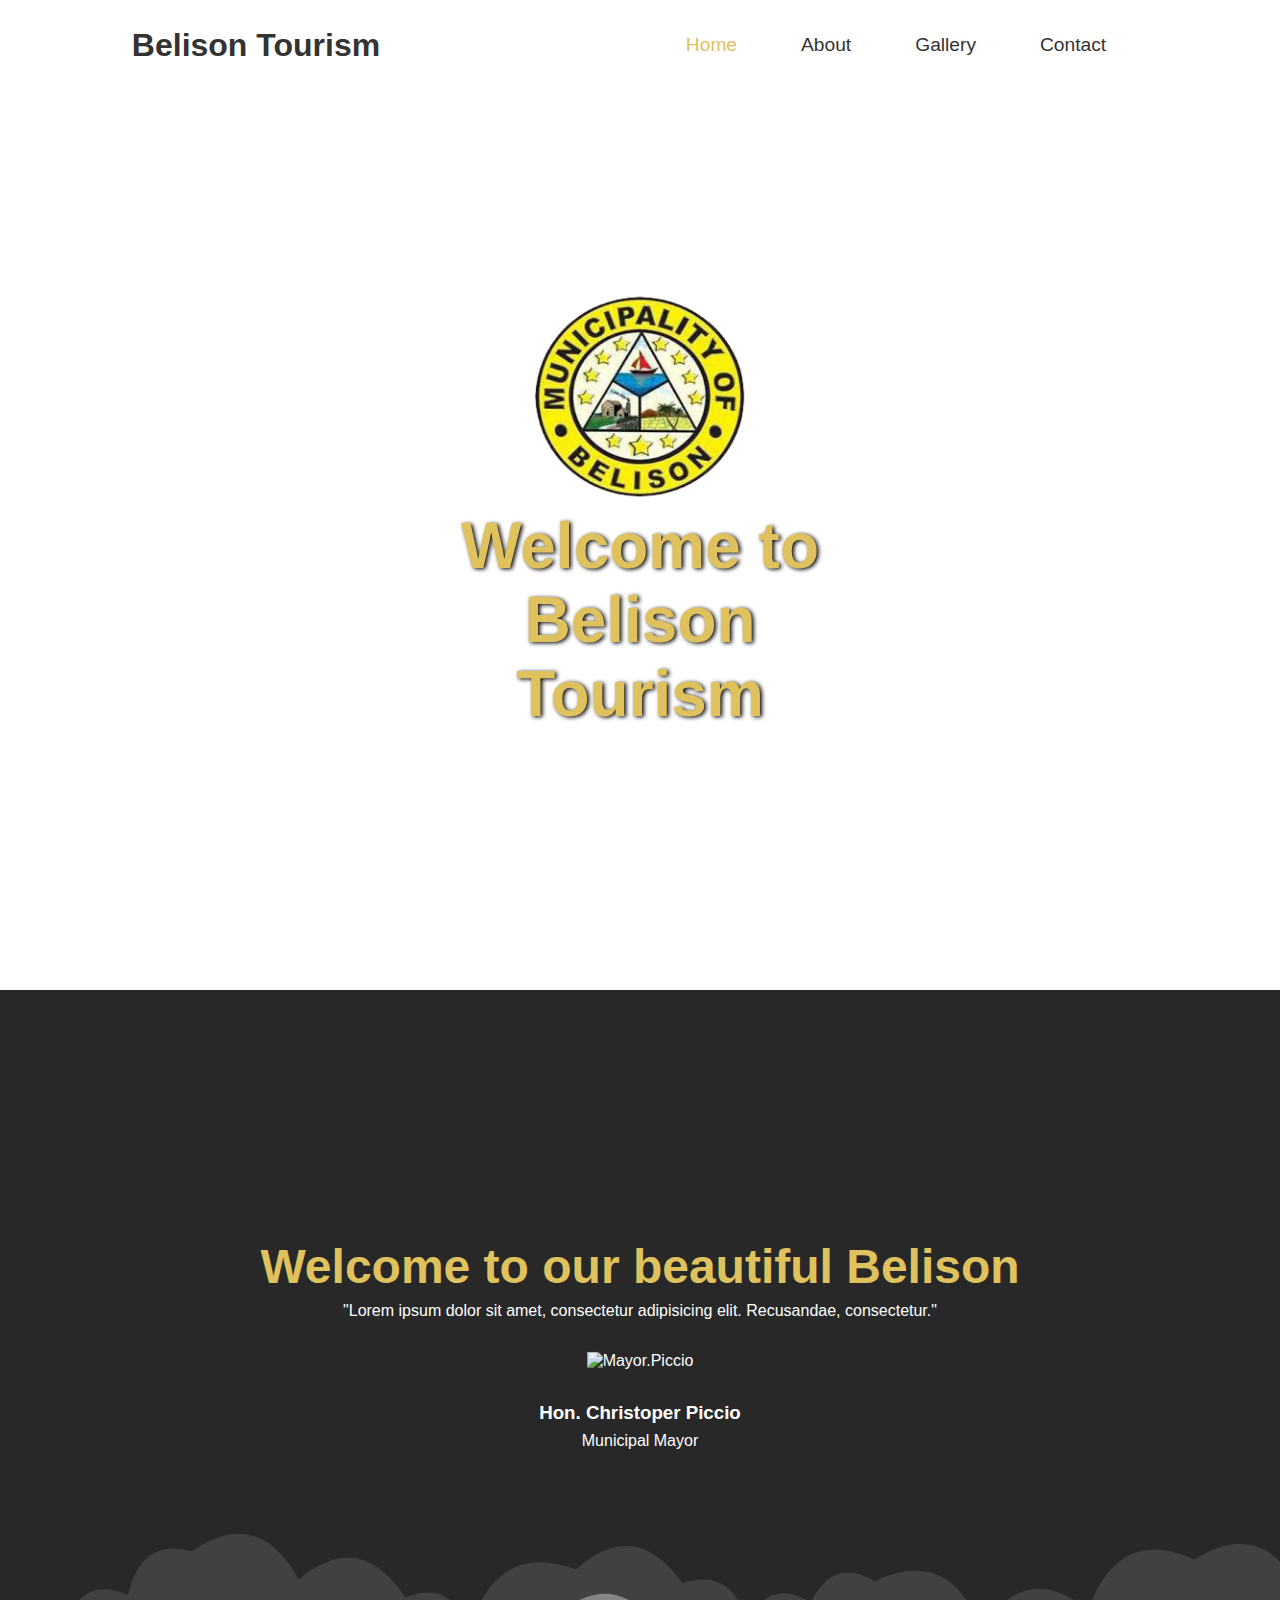
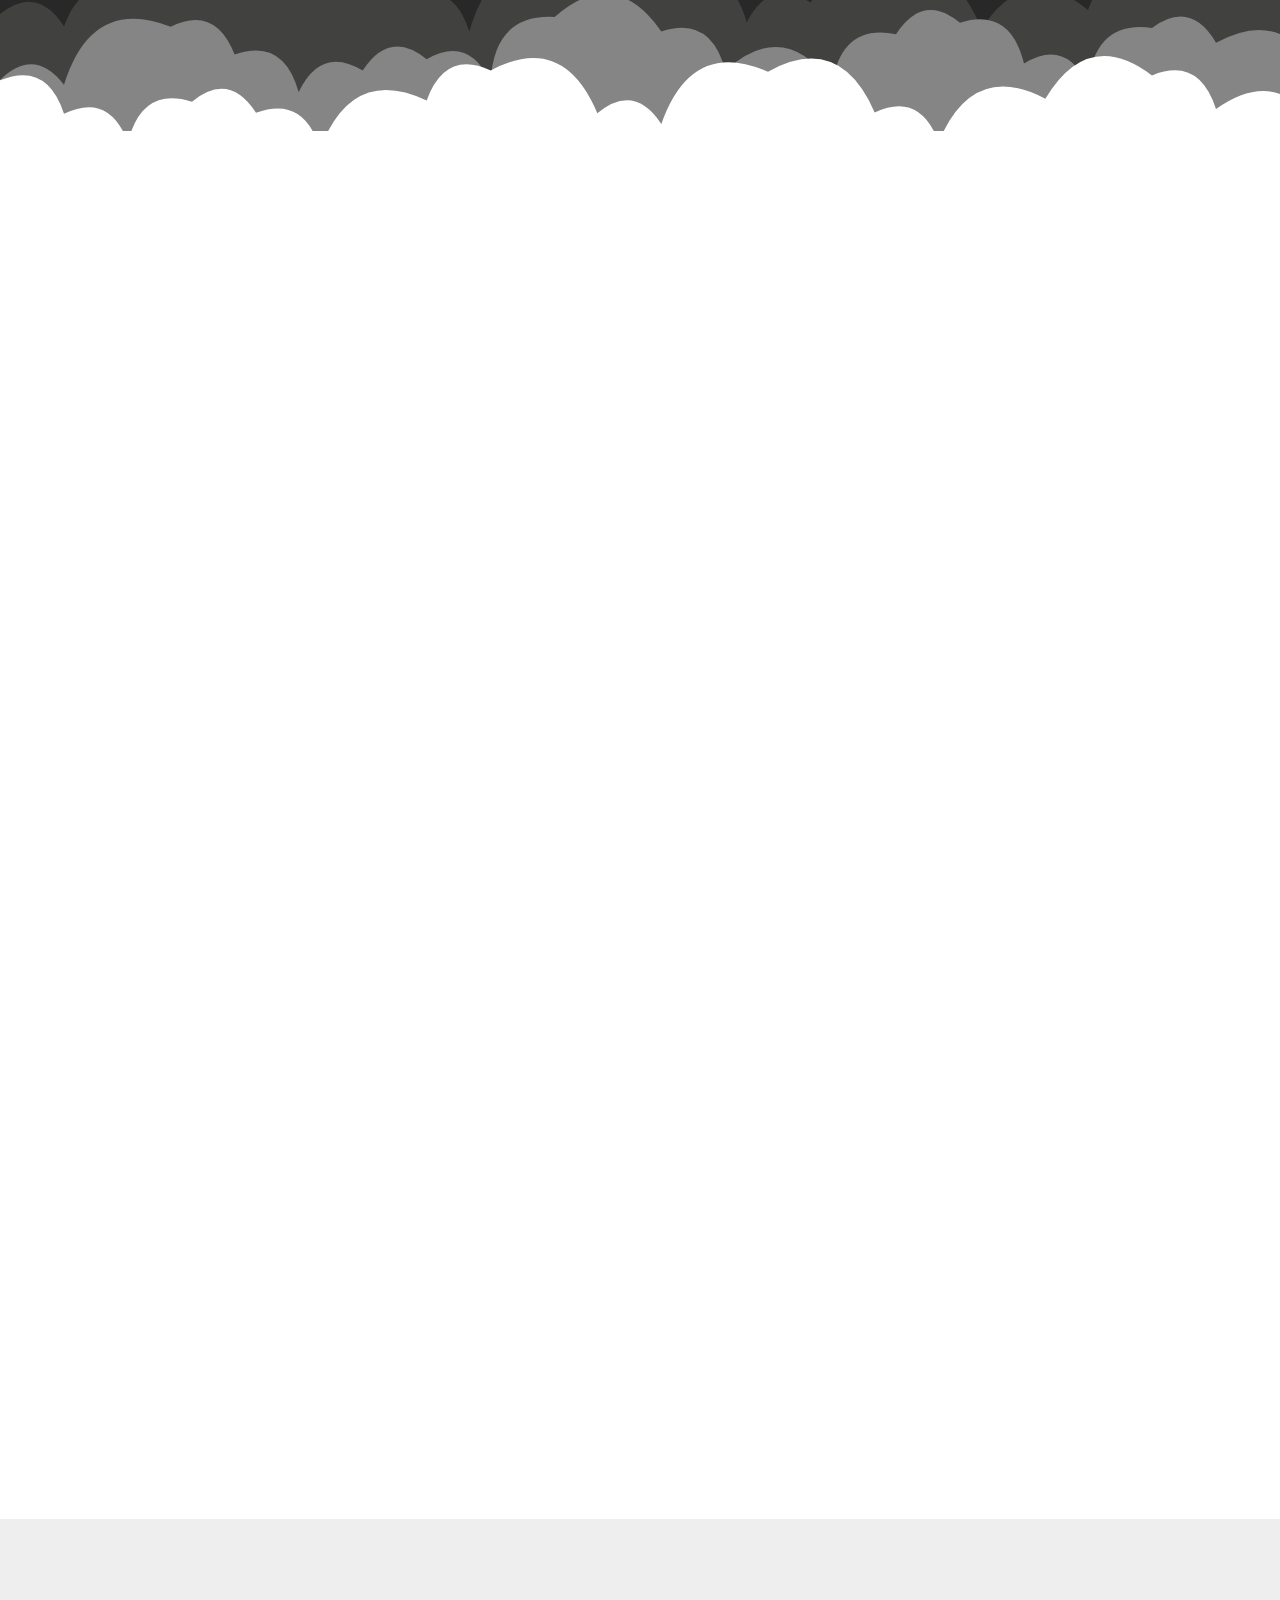
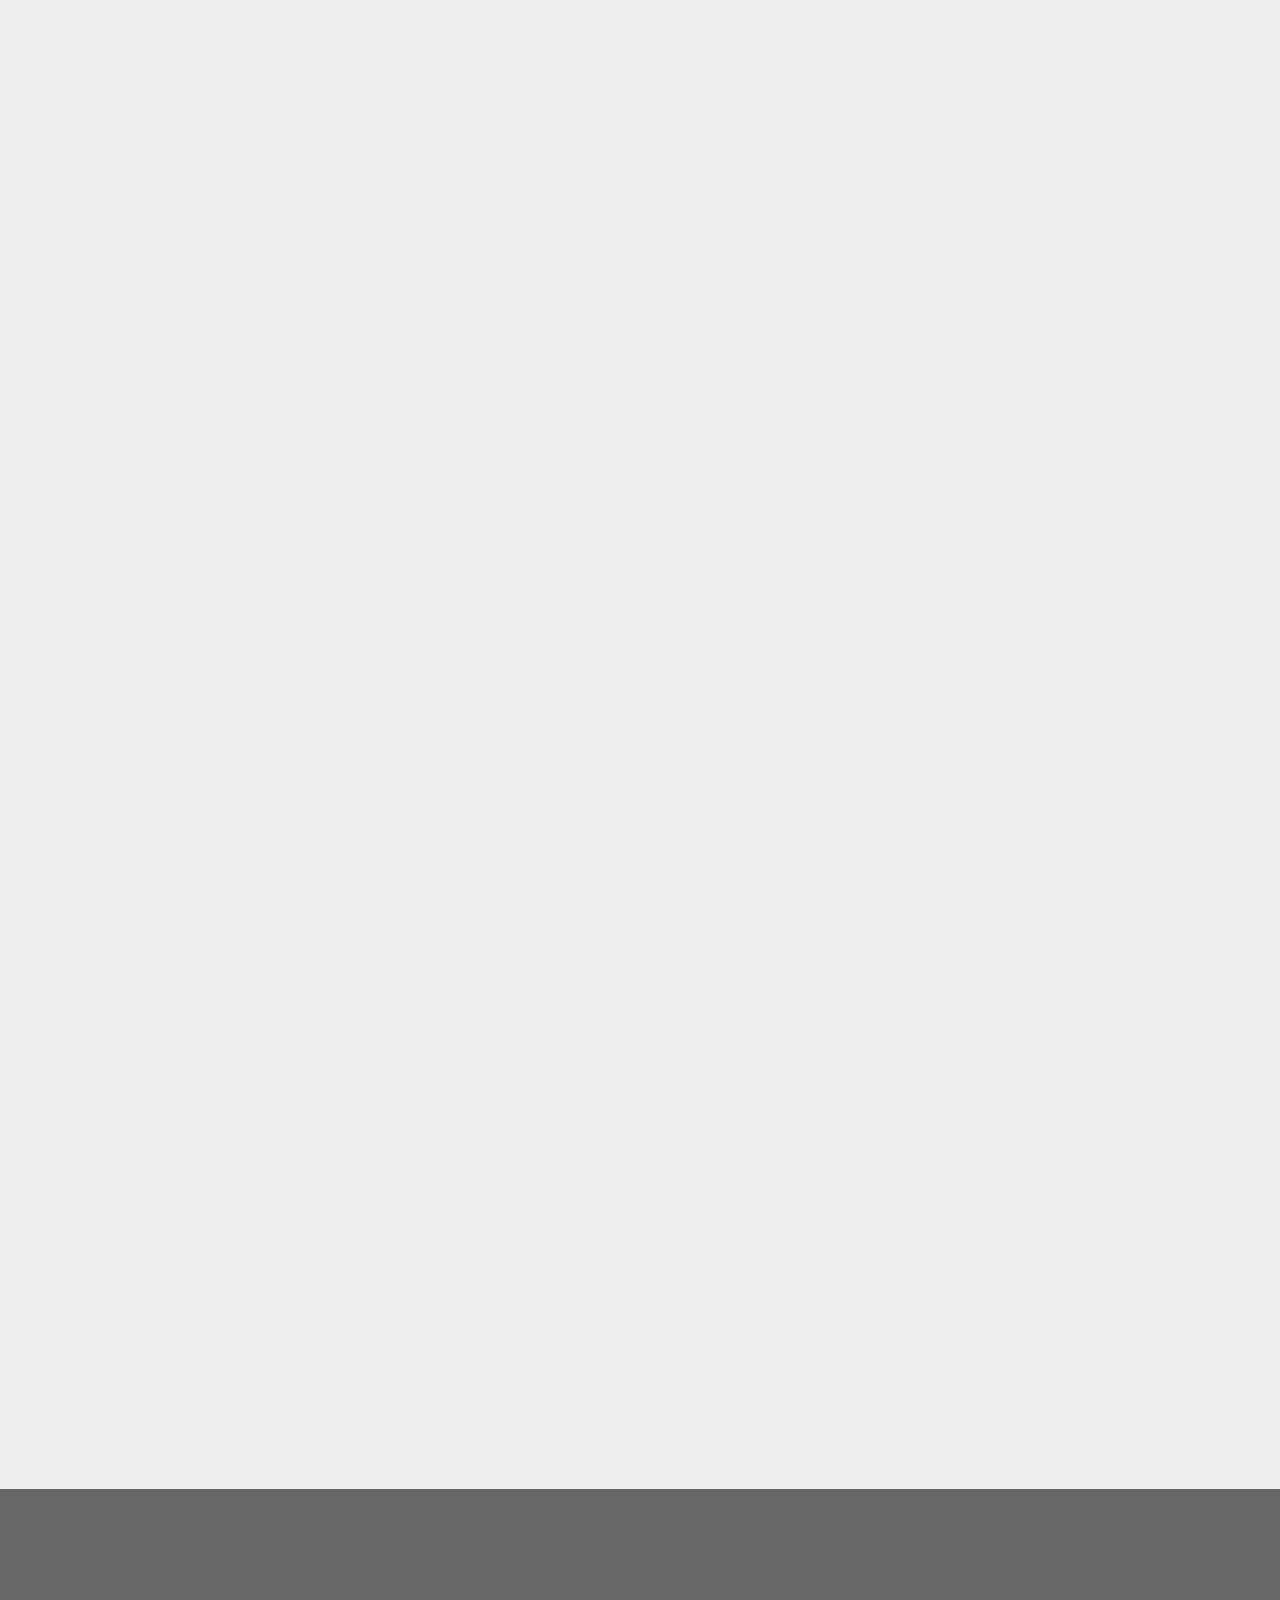
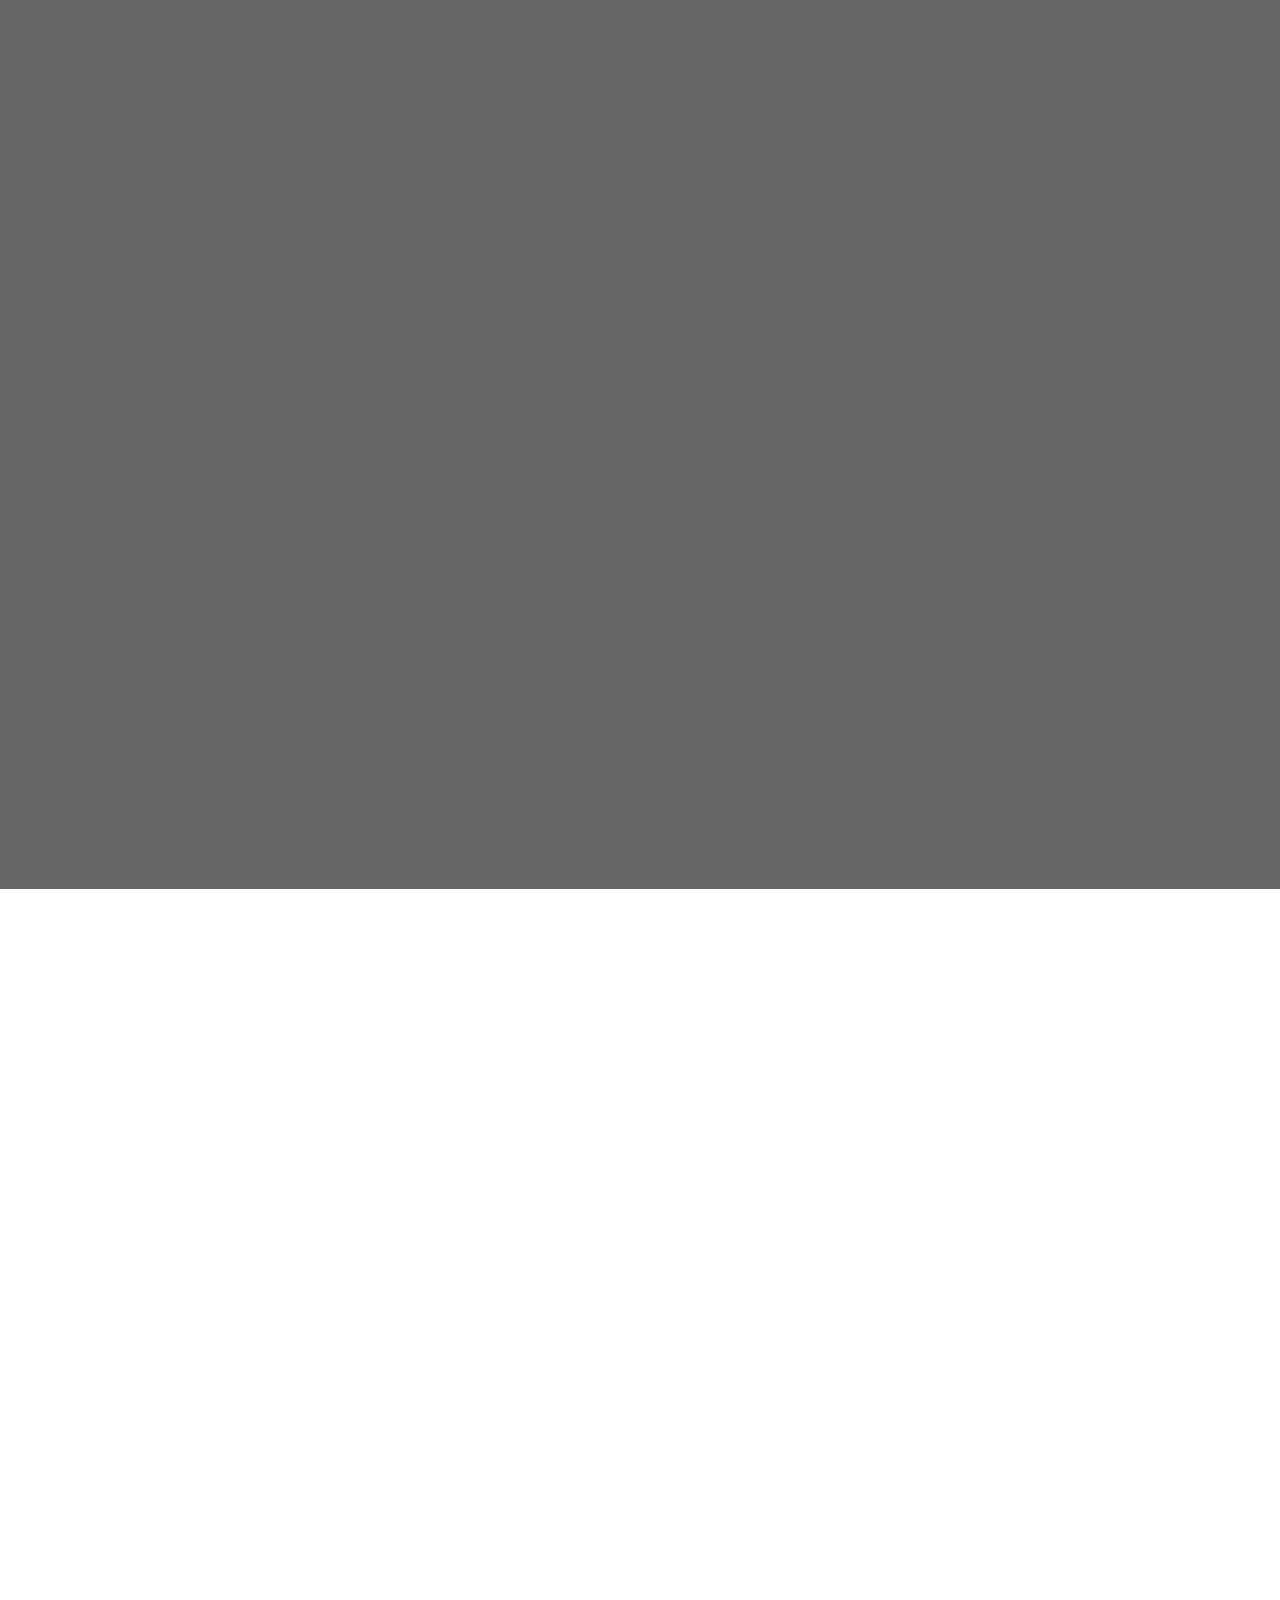
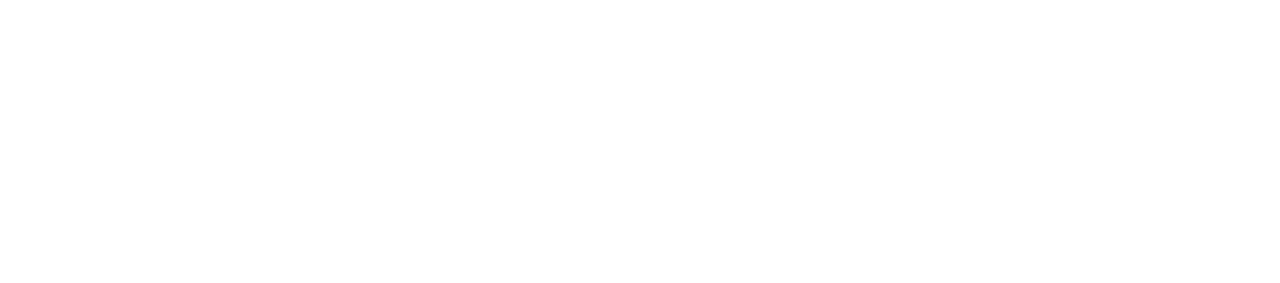
==== index.html @ ed3172e0 "updates header logo" ====
<!DOCTYPE html>
<html lang="en">
<head>
    <meta charset="UTF-8">
    <meta http-equiv="X-UA-Compatible" content="IE=edge">
    <meta name="viewport" content="width=device-width, initial-scale=1.0">

      <!-- tab icon -->
  <link rel="icon" href="./Image/BelisonMunicipalHallEtc/belisonLogo_adobespark.png" type="image/icon type">
    

  <!-- Icons -->
  <link rel="stylesheet" href="https://use.fontawesome.com/releases/v5.15.3/css/all.css" integrity="sha384-SZXxX4whJ79/gErwcOYf+zWLeJdY/qpuqC4cAa9rOGUstPomtqpuNWT9wdPEn2fk" crossorigin="anonymous">
  

    <link rel="stylesheet" href="style.css" type="text/css">


    <title>Belison Tourism</title>
</head>
<body>

    <nav>
        <div class="logo">
            <a href="../BelisonWebsite/index.html">
                <h1>Belison Tourism</h1>
            </a>
            <i class="fas fa-bars ham-icon"  onclick="toggleBtn()"></i>
        </div>

        <div class="navlink-container">
            <ul>
                <li><a href="../BelisonWebsite/index.html" class="activelink">Home</a></li>
                <li><a href="../BelisonWebsite/Html/about.html">About</a></li>

                <li class="gallery-mobile" ><a href="../BelisonWebsite/Html/gallery.html" >Gallery</a></li>


                <div class="dropdown">
                        <li><a href="../BelisonWebsite/Html/gallery.html" class="dropdwn-head">Gallery <i class="fas fa-caret-down"></i></a></li>
                    <div class="dropdwn-content">
                        <a href="../BelisonWebsite/Html/Tourist.html">Tourist Spots</a>
                        <a href="../BelisonWebsite/Html/tangible.html">Tangibles</a>


                        
                            <a href="../BelisonWebsite/Html/intangible.html">Intangibles</a>
                        <a href="../BelisonWebsite/Html/ecotourism.html">Ecotourism</a>

                  

                    </div>
                </div>

                <li><a href="../BelisonWebsite/Html/contact.html">Contact</a></li>

                

            </ul>
        </div>
    </nav>

    
<main>
    
       <header>
        <div class="slider ">
            <div class="slide slide1"></div>
            <div class="slide slide2"></div>
            <div class="slide slide3"></div>
        </div>

        <div class="header-content">
            <div class="show-on-scroll">
                <img src="./Image/BelisonMunicipalHallEtc/belisonLogo.png" alt="Municipality-Belison-Logo">
                <h1>Welcome to</h1>
                <h1>Belison Tourism</h1>
                <p>Explore, Experience and Enjoy the beautiful beaches, high mountains and the rich and diverse culture of Belison</p>
            </div>
        </div>

       </header>


       <!-- Welcome Message -->
       <section class="welcome-msg-container">
            <div class="msg-content">
                <div class="show-on-scroll">
                    <h2>Welcome to our beautiful Belison</h2>
                    <p>"Lorem ipsum dolor sit amet, consectetur adipisicing elit. Recusandae, consectetur."</p>
                    <img src="../BelisonWebsite/image/BelisonMunicipalHallEtc/Christopher-Piccio-214x300-1.jpg" alt="Mayor.Piccio">
                    <a href="https://peoplaid.com/2020/03/03/christopher-piccio/">
                        <h3>Hon. Christoper Piccio</h3>
                    </a>
                    <p>Municipal Mayor</p>
                </div>
            </div>
            <div class="welcome-divider">
                <svg xmlns="http://www.w3.org/2000/svg" version="1.1" xmlns:xlink="http://www.w3.org/1999/xlink" xmlns:svgjs="http://svgjs.com/svgjs" width="1440" height="450" preserveAspectRatio="none" viewBox="0 0 1440 450"><g mask="url(&quot;#SvgjsMask1090&quot;)" fill="none"><path d="M1488 450L0 450 L0 269.54Q28.27 225.81, 72 254.08Q93.99 204.07, 144 226.06Q186.71 196.77, 216 239.48Q238.06 189.54, 288 211.6Q356.08 159.68, 408 227.75Q481.52 181.28, 528 254.8Q603.79 210.59, 648 286.38Q684.35 202.73, 768 239.08Q834.7 185.78, 888 252.48Q937.83 230.31, 960 280.14Q984.21 184.35, 1080 208.55Q1126.24 182.79, 1152 229.03Q1214.4 219.44, 1224 281.84Q1270.55 208.39, 1344 254.94Q1386.79 225.73, 1416 268.51Q1433.45 213.96, 1488 231.42z" fill="rgba(40, 40, 40, 1)"></path><path d="M1464 450L0 450 L0 332.98Q42.31 303.29, 72 345.6Q92.21 293.81, 144 314.03Q158.08 256.11, 216 270.19Q290.09 224.28, 336 298.38Q405.01 247.39, 456 316.4Q509.06 297.45, 528 350.51Q556.9 259.41, 648 288.31Q715.01 235.32, 768 302.33Q823.58 285.9, 840 341.48Q866.03 295.51, 912 321.55Q937.43 274.98, 984 300.41Q1067.83 264.24, 1104 348.07Q1154.53 278.6, 1224 329.12Q1258.67 243.8, 1344 278.47Q1420.44 234.92, 1464 311.36z" fill="rgba(65, 65, 64, 1)"></path><path d="M1488 450L0 450 L0 398.96Q38.4 365.36, 72 403.75Q102.96 314.71, 192 345.66Q241.98 323.64, 264 373.62Q318.75 356.37, 336 411.12Q361.22 364.34, 408 389.55Q438.3 347.85, 480 378.14Q527.68 353.82, 552 401.5Q555.25 332.75, 624 336Q691.19 283.19, 744 350.39Q799.62 334.01, 816 389.63Q882.69 336.32, 936 403.02Q947.15 342.17, 1008 353.33Q1038.2 311.53, 1080 341.73Q1136.42 326.15, 1152 382.57Q1198.49 357.06, 1224 403.56Q1231.69 339.25, 1296 346.94Q1339.4 318.34, 1368 361.74Q1448.74 322.48, 1488 403.21z" fill="rgba(133, 133, 133, 1)"></path><path d="M1488 450L0 450 L0 399.37Q52.73 380.1, 72 432.82Q122.12 410.94, 144 461.06Q159.83 404.89, 216 420.73Q257.51 390.24, 288 431.75Q342.35 414.1, 360 468.44Q395.49 383.93, 480 419.41Q501.03 368.44, 552 389.47Q633.38 350.85, 672 432.23Q713.33 401.56, 744 442.89Q777.92 356.81, 864 390.74Q944.32 351.06, 984 431.38Q1034.83 410.21, 1056 461.04Q1094.37 379.41, 1176 417.78Q1224.34 346.12, 1296 394.45Q1348.82 375.27, 1368 428.09Q1441.46 381.55, 1488 455.02z" fill="white"></path></g><defs><mask id="SvgjsMask1090"><rect width="1440" height="450" fill="#ffffff"></rect></mask></defs></svg>
            </div>
        </section>



        
    <!-- True Belison section -->
    <section class="true-belison-container">

        <div class="true-text">
            <div class="show-on-scroll">
                <h2>True Belison</h2>
                <span></span>
                <p>From the astonishing beaches to the spectacular wilderness, as well as its rich culture and history, We present to you Belison</p>
                <div class="true-text-buttons">
                    <a href="#about-block"><i class="fas fa-question"></i> About</a>
                    <a href="#gallery-block"><i class="far fa-images"></i> Gallery</a>
                </div>
            </div>
        </div>

        <div class="true-accordion">
            <div class="show-on-scroll">
                <div class="img img1">
                    <div class="img-text">
                        <h2>Wonderful Beaches</h2>
                        <p>From the blazing sun and jewel-blue sea to the heart warming sunset and calming waves</p>
                    </div>
                </div>
                <div class="img img2">
                    <div class="img-text">
                        <h2>Developing Town</h2>
                        <p>Although not as big as Adjacent towns, Belison is slowly rising to be a place where people can live and have a great quality of life and have a high standard of living</p>
                    </div>
                </div>
                <div class="img img3">
                    <div class="img-text">
                        <h2>Ultimate adventures</h2>
                        <p>For people who seek exciting adventures. From hiking, that comes with a beautiful view at the top</p>
                    </div>
                </div>
                <div class="img img4">
                    <div class="img-text">
                        <h2>Rich Culture</h2>
                        <p>Dive in to immerse yourselves in the culture of Belison, alongside its kind and caring Belisongnons</p>
                    </div>
                </div>
            </div>


        </div> 

   
    </section>




    <!-- About Portal Section -->
    <section class="about-portal-container" id="about-block">

        <div class="about-block about1">
            <div class="show-on-scroll">
                
                <div class="left-block">
                    <h2>Belison Facts nvm</h2>
                    <span></span>
                    <p>Belison is the smallest and the youngest town in the province of Antique and has just celebrated its 50th Foundation Anniversary last March 10, 2011.From a humble barrio of Patnongon, it became a municipality by virtue of presidential proclamation No. 421 by then President Carlos P. Garcia. Its first municipal mayor was the late Silverio Amedo Jr. and from then onwards several sets of government officials took turn of the rein of governance.</p>
                </div>
                
                <div class="right-block"></div>

            </div>
        </div>

        <div class="about-block about2">
            <div class="show-on-scroll">
                <div class="left-block">
                    <div class="slider ">
                        <div class="slide slide1"></div>
                        <div class="slide slide2"></div>
                        <div class="slide slide3"></div>
                    </div>
                </div>
                
                <div class="right-block">
                     <h2>Festivals & Events</h2>
                    <span></span>
                    <p>Experience Belison’s rich culture through immersing yourself in festivals and participating in joyful events.</p>
                </div>

            </div>
        </div>

        <div class="about-block about3">
            <div class="show-on-scroll">
                <div class="left-block">
                    <h2>Belison Facts</h2>
                    <span></span>
                    <p>Belison is the smallest and the youngest town in the province of Antique and has just celebrated its 50th Foundation Anniversary last March 10, 2011.From a humble barrio of Patnongon, it became a municipality by virtue of presidential proclamation No. 421 by then President Carlos P. Garcia. Its first municipal mayor was the late Silverio Amedo Jr. and from then onwards several sets of government officials took turn of the rein of governance.</p>
                    <a href="../BelisonWebsite/Html/about.html"><i class="fas fa-question"></i> About</a>

                </div>
                
                <div class="right-block">
                    <iframe width="541" height="406" src="https://www.youtube.com/embed/5NNvNi7KQGA" title="YouTube video player" frameborder="0" allow="accelerometer; autoplay; clipboard-write; encrypted-media; gyroscope; picture-in-picture" allowfullscreen></iframe>
                </div>
            </div>
        </div>


    </section>


    <!-- Gallery portal section -->
    <section class="gallery-portal-container" id="gallery-block">

        <div class="gallery-text">
            <div class="show-on-scroll">
                <h2>Belison</h2>
                <h2>Gallery Collection</h2>
                <p>The best way to experience our wide collection is to check our gallery page. Experience Belison and how it feels to be a Belisongnon.</p>
                <a href="../BelisonWebsite/Html/gallery.html"><i class="far fa-images"></i> Gallery</a>

            </div>

        </div>

        <div class="gallery-slideshow">
            <div class="show-on-scroll">
                <div class="slider">

                    <img src="../BelisonWebsite/Image/Intangeble/Guinobatan/53465139_2166757783410178_8467281956797677568_n.jpg" alt="Guinobatan-festival" class="slides">


                    <img src="../BelisonWebsite/Image/BelisonNature/118886009_363422651698167_1227212702991977437_n.jpg" alt="OceanView" class="slides">


                    <img src="../BelisonWebsite/Image/Belison-Way-of-Life/94025665_248462056527561_5648605829373362176_n.jpg" alt="kakanin" class="slides">

                    <img src="../BelisonWebsite/Image/BelisonNature/BelisonMountain1.jpg" alt="Belison mountains"  class="slides">

                    <img src="../BelisonWebsite/Image/Intangeble/Guinobatan/53850235_2166756846743605_7033961081319981056_n.jpg" alt="Guinobatan-festival"  class="slides">

                    <img src="../BelisonWebsite/Image/Belison-Way-of-Life/5575394455_6d9dd65851_o.jpg" alt="Belison-sunset-beach"  class="slides">

                    <img src="../BelisonWebsite/Image/Ecotourism/Turo2Falls/3-1.jpg" alt="Turo-turo-Falls"  class="slides">

                    <img src="../BelisonWebsite/Image/Intangeble/Biray/Binirayan2.jpg" alt="Biray-Festival" class="slides">

                    <button class="prev" onclick="plusDivs(-1)">&#10094</button>
                    <button class="next" onclick="plusDivs(1)">&#10095</button>
                </div>
            </div>
        </div>


    </section>

    <!-- Contact portal section -->
    <section class="contact-container">

        <div class="contact-details">
            <div class="show-on-scroll">
                <h2>Visit us</h2>
                <p>We want your travels to Belison be great. And with the information below, we assure you that your stay will be worthwhile</p>
                <span></span>
                <ul>
                    <a href="https://www.google.com/maps/place/Belison+Municipal+Hall,+Iloilo-Antique+Road,+Belison,+Antique,+Philippines/@10.837629,121.9585781,17z/data=!4m13!1m7!3m6!1s0x33ae35d82dd82a05:0xf5158a973503ada7!2sBelison+Municipal+Hall,+Iloilo-Antique+Road,+Belison,+Antique,+Philippines!3b1!8m2!3d10.8381587!4d121.9592424!3m4!1s0x33ae35d82dd82a05:0xf5158a973503ada7!8m2!3d10.8381587!4d121.9592424?hl=en-US">
                        <li class="contact-links"><i class="fas fa-map-marked-alt"></i> Belison Municipal Hall</li>
                    </a>
                    <a href="https://www.facebook.com/profile.php?id=100005868393309">
                        <li class="contact-links"><i class="fab fa-facebook""></i> Belison Antique</li>
                    </a>
                    <a href="https://www.facebook.com/belison.municipaltourism">
                        <li class="contact-links"><i class="fab fa-facebook""></i> Ugwad Belison</li>
                    </a>
                    <a href="https://www.facebook.com/profile.php?id=100010086646598">
                        <li class="contact-links"><i class="fab fa-facebook""></i>Pulis Belison</li>
                    </a>
                    <a href="https://twitter.com/police_belison">
                        <li class="contact-links"><i class="fab fa-twitter"></i> pulis_Belison</li>
                    </a>

                </ul>
                <a href="../BelisonWebsite/Html/contact.html" class="contact-btn">Contact</a>

            </div>
        </div>
        <div class="contact-map">
                
            <div class="show-on-scroll">
                <iframe src="https://www.google.com/maps/embed?pb=!1m14!1m8!1m3!1d501589.7606771952!2d122.014949!3d10.836546!3m2!1i1024!2i768!4f13.1!3m3!1m2!1s0x33ae35d85ad067cf%3A0x5dbcfc97bc9f031f!2sBelison%2C%20Antique%2C%20Philippines!5e0!3m2!1sen!2sus!4v1631114397383!5m2!1sen!2sus"height="450" style="border:0;" allowfullscreen="" loading="lazy"></iframe>
            </div>
    </div>



    </section>




</main>












    <!-- Footer section -->
    <footer>

        <div class="top-footer">
            <div class="site-links-container">
                <h2>Site Links</h2>
                <div class="site-links">
                    <div class="links1">
                        <a href="../BelisonWebsite/index.html">Home</a>
                        <a href="../BelisonWebsite/Html/about.html">About</a>
                        <a href="../BelisonWebsite/Html/gallery.html">Gallery</a>
                        <a href="../BelisonWebsite/Html/contact.html">Contact</a>
                    </div>
                    <div class="links2">
                        <a href="../BelisonWebsite/Html/Tourist.html">Tourist spots</a>
                        <a href="../BelisonWebsite/Html/tangible.html">Tangibles</a>
                        <a href="../BelisonWebsite/Html/intangible.html">Intangibles</a>
                        <a href="../BelisonWebsite/Html/ecotourism.html">Ecotourism</a>
                    </div>
                </div>
            </div>
            
            
            <div class="reference-container">
                <h2>Reference</h2>
                <div class="references-links">
                    <div class="links1">
                        <a href="https://www.facebook.com/belison.municipaltourism">Ugwa Belison</a>
                        <a href="https://www.facebook.com/media/set/?set=a.220761968052031.50204.220348138093414&type=3">Discover Belison</a>
                        <a href="https://wikimapia.org/26991342/Belison-Municipal-Plaza">Wikimapia</a>
                        <a href="https://infogalactic.com/info/Belison,_Antique#References">Infogalactic</a>
                    </div>
                    <div class="links2">
                        <a href="https://peoplaid.com/2021/04/27/belison-antique/">PeopleAid</a>
                        <a href="https://belisonantique.gov.ph/eco-tourism/">gov.ph/Ecotourism</a>
                        <a href="https://belisonantique.gov.ph/cultural-heritage/">gov.ph/CulturalHeritage</a>
                        <a href="https://belisonantique.gov.ph/resorts-and-restaurant/">gov.ph/ResortandRestaurant</a>
                    </div>
                </div>
            </div>
            <div class="logo-container">
                <img src="../BelisonWebsite/Image/BelisonMunicipalHallEtc/belisonLogo.png" alt="Belison-Logo">
            </div>
        </div>

        <div class="bottom-footer">
            <p>&copy; Developed and Designed by <span><a href="https://jcbaldomero.github.io/JcPorfolio/">Jc Baldomero</a></span></p>
        </div>
    </footer>
   

<script src="./Script.js"></script>
</body>
</html>
---- style.css ----
/** @format */ /** @format */
.contact-container .contact-details .show-on-scroll .contact-btn, .gallery-portal-container .gallery-text .show-on-scroll a, .about-portal-container .about3 .show-on-scroll .left-block a, .about-portal-container .about2 .show-on-scroll .right-block a, .true-belison-container .true-text .show-on-scroll a {
  border-radius: 5px;
  color: rgb(255, 255, 255);
  background-color: rgb(223, 193, 94);
  transition: 0.4s ease;
  padding: 0.7rem 2rem;
  font-weight: bold;
  box-shadow: 1px 1px 3px rgba(0, 0, 0, 0.295);
}
.contact-container .contact-details .show-on-scroll .contact-btn:hover, .gallery-portal-container .gallery-text .show-on-scroll a:hover, .about-portal-container .about3 .show-on-scroll .left-block a:hover, .about-portal-container .about2 .show-on-scroll .right-block a:hover, .true-belison-container .true-text .show-on-scroll a:hover {
  background-color: rgb(40, 40, 40);
  color: rgb(223, 193, 94);
}

/** @format */
.contact-container .contact-details .show-on-scroll .contact-btn, .gallery-portal-container .gallery-text .show-on-scroll a, .about-portal-container .about3 .show-on-scroll .left-block a, .about-portal-container .about2 .show-on-scroll .right-block a, .true-belison-container .true-text .show-on-scroll a {
  border-radius: 5px;
  color: rgb(255, 255, 255);
  background-color: rgb(223, 193, 94);
  transition: 0.4s ease;
  padding: 0.7rem 2rem;
  font-weight: bold;
  box-shadow: 1px 1px 3px rgba(0, 0, 0, 0.295);
}
.contact-container .contact-details .show-on-scroll .contact-btn:hover, .gallery-portal-container .gallery-text .show-on-scroll a:hover, .about-portal-container .about3 .show-on-scroll .left-block a:hover, .about-portal-container .about2 .show-on-scroll .right-block a:hover, .true-belison-container .true-text .show-on-scroll a:hover {
  background-color: rgb(40, 40, 40);
  color: rgb(223, 193, 94);
}

nav {
  width: 100%;
  height: 10vh;
  background-color: white;
  display: flex;
  justify-content: center;
  align-items: center;
  flex-direction: row;
  position: sticky;
  top: 0%;
  z-index: 99;
}

.logo {
  width: 40%;
  display: flex;
  justify-content: center;
  align-items: center;
  flex-direction: row;
}
.logo h1 {
  margin: 1.5rem 0rem;
  color: rgb(51, 51, 51);
  font-size: clamp(1.3rem, 2rem, 4vw);
  transition: 0.3s ease;
  animation: logoAni 1s ease 1;
}
.logo h1:hover {
  color: rgb(223, 193, 94);
}
.logo i {
  display: none;
  transition: 0.5s ease;
  font-size: 1.5rem;
}
.logo i:hover {
  color: rgb(223, 193, 94);
}
@keyframes logoAni {
  0% {
    opacity: 0;
    transform: translateY(-70%);
  }
  100% {
    opacity: 1;
  }
}

.navlink-container {
  display: flex;
  justify-content: center;
  align-items: center;
  flex-direction: row;
  width: 60%;
}
.navlink-container ul {
  width: 100%;
  display: flex;
  justify-content: center;
  align-items: center;
  flex-direction: row;
}
.navlink-container ul li, .navlink-container ul a {
  margin: 0rem 1rem;
  font-size: clamp(1rem, 1.2rem, 4vw);
  color: rgb(51, 51, 51);
  font-weight: 200;
  cursor: pointer;
  transition: 0.3s ease;
  animation: linksAni 1s ease 1;
}
.navlink-container ul li:hover, .navlink-container ul a:hover {
  color: rgb(223, 193, 94);
}
.navlink-container ul li .activelink, .navlink-container ul a .activelink {
  color: rgb(223, 193, 94);
}
.navlink-container ul .gallery-mobile {
  display: none;
}
@keyframes linksAni {
  0% {
    opacity: 0;
    transform: translateY(-70%);
  }
  100% {
    opacity: 1;
  }
}

.dropdown {
  display: inline-block;
  position: relative;
  z-index: 99;
}
.dropdown li {
  color: red;
}
.dropdown i {
  transition: 0.3s ease-out;
}
.dropdown:hover i {
  transform: rotate(180deg);
}
.dropdown .dropdwn-content {
  width: 120%;
  display: flex;
  justify-content: center;
  align-items: center;
  flex-direction: column;
  opacity: 0;
  visibility: hidden;
  padding: 1rem 0rem;
  text-align: center;
  background-color: white;
  z-index: 99;
  position: absolute;
  transition: 0.5s cubic-bezier(0.165, 0.84, 0.44, 1);
}
.dropdown .dropdwn-content .activelink {
  color: rgb(223, 193, 94);
}
.dropdown:hover .dropdwn-content {
  opacity: 1;
  visibility: visible;
  padding-top: 2rem;
}
.dropdown:hover .dropdwn-content a, .dropdown:hover .dropdwn-content i {
  font-size: 1.1rem;
  padding: 1rem 0rem;
  width: 100%;
  transition: 0.3s ease;
}
.dropdown:hover .dropdwn-content a:hover, .dropdown:hover .dropdwn-content i:hover {
  color: rgb(223, 193, 94);
  border-left: 3px solid rgb(223, 193, 94);
  border-right: 3px solid rgb(223, 193, 94);
}

/**
 * /* 
 *   ##Device = Most of the Smartphones Mobiles (Portrait)
 *   ##Screen = 320px to 479px
 *
 * @format
 */
@media (min-width: 240px) and (max-width: 480px) {
  nav {
    padding: 2rem 0rem;
  }
  nav .logo {
    width: 100%;
    justify-content: space-around;
  }
  nav .logo i {
    display: inline;
  }
  nav .navlink-container {
    opacity: 0;
    position: absolute;
    top: -50%;
  }
  nav .navlink-container.toggleNav {
    width: 100%;
    display: flex;
    justify-content: center;
    align-items: center;
    flex-direction: column;
    opacity: 1;
    top: 100%;
    background-color: white;
    z-index: 99;
  }
  nav .navlink-container.toggleNav ul {
    display: flex;
    justify-content: center;
    align-items: center;
    flex-direction: column;
  }
  nav .navlink-container.toggleNav ul li {
    padding: 1rem 0rem;
  }
  nav .navlink-container.toggleNav ul .gallery-mobile {
    display: inline;
  }
  nav .dropdown {
    display: none;
  }
}
/* 
##Device = Low Resolution Tablets, Mobiles (Landscape)
##Screen = 481px to 767px
*/
@media (min-width: 565px) and (max-width: 960px) and (orientation: landscape) {
  nav {
    padding: 2rem 0rem;
  }
  nav .logo {
    width: 100%;
    justify-content: space-around;
  }
  nav .logo i {
    display: inline;
  }
  nav .navlink-container {
    opacity: 0;
    position: absolute;
    top: -50%;
  }
  nav .navlink-container.toggleNav {
    width: 100%;
    display: flex;
    justify-content: center;
    align-items: center;
    flex-direction: column;
    opacity: 1;
    top: 100%;
    background-color: white;
    z-index: 99;
  }
  nav .navlink-container.toggleNav ul {
    display: flex;
    justify-content: center;
    align-items: center;
    flex-direction: column;
  }
  nav .navlink-container.toggleNav ul li {
    padding: 1rem 0rem;
  }
  nav .dropdown {
    width: 100%;
    text-align: center;
  }
  nav .dropdown i {
    display: none;
  }
  nav .dropdown .dropdwn-content i {
    display: none;
  }
}
/* 
##Device = Tablets, Ipads (portrait)
##Screen =  768px to 1024px
*/
@media (min-width: 768px) and (max-width: 1024px) and (orientation: portrait) {
  nav {
    padding: 2rem 0rem;
  }
  nav .logo {
    width: 100%;
    justify-content: space-around;
  }
  nav .logo i {
    display: inline;
  }
  nav .navlink-container {
    opacity: 0;
    position: absolute;
    top: -50%;
  }
  nav .navlink-container.toggleNav {
    width: 100%;
    display: flex;
    justify-content: center;
    align-items: center;
    flex-direction: column;
    opacity: 1;
    top: 100%;
    background-color: white;
    z-index: 99;
  }
  nav .navlink-container.toggleNav ul {
    display: flex;
    justify-content: center;
    align-items: center;
    flex-direction: column;
  }
  nav .navlink-container.toggleNav ul li {
    padding: 1rem 0rem;
  }
  nav .navlink-container.toggleNav ul .gallery-mobile {
    display: inline;
  }
  nav .dropdown {
    display: none;
  }
}
/* 
##Device = Tablets, Ipads (landscape)
##Screen = B/w 768px to 1024px
*/
/* 
##Device = Laptop(portrait)
##Screen = B/w 1200px to 1450px
*/
/** @format */
.contact-container .contact-details .show-on-scroll .contact-btn, .gallery-portal-container .gallery-text .show-on-scroll a, .about-portal-container .about3 .show-on-scroll .left-block a, .about-portal-container .about2 .show-on-scroll .right-block a, .true-belison-container .true-text .show-on-scroll a {
  border-radius: 5px;
  color: rgb(255, 255, 255);
  background-color: rgb(223, 193, 94);
  transition: 0.4s ease;
  padding: 0.7rem 2rem;
  font-weight: bold;
  box-shadow: 1px 1px 3px rgba(0, 0, 0, 0.295);
}
.contact-container .contact-details .show-on-scroll .contact-btn:hover, .gallery-portal-container .gallery-text .show-on-scroll a:hover, .about-portal-container .about3 .show-on-scroll .left-block a:hover, .about-portal-container .about2 .show-on-scroll .right-block a:hover, .true-belison-container .true-text .show-on-scroll a:hover {
  background-color: rgb(40, 40, 40);
  color: rgb(223, 193, 94);
}

footer {
  width: 100%;
  padding-top: 2rem;
  display: flex;
  justify-content: center;
  align-items: center;
  flex-direction: column;
  background-color: rgb(40, 40, 40);
  text-align: center;
  position: sticky;
  bottom: 0;
}
footer .top-footer {
  width: 80%;
  display: flex;
  justify-content: center;
  align-items: center;
  flex-direction: row;
  padding-bottom: 1rem;
}
footer .top-footer .site-links-container,
footer .top-footer .reference-container {
  width: 37.5%;
  color: rgb(255, 255, 255);
}
footer .top-footer .site-links-container h2,
footer .top-footer .reference-container h2 {
  color: rgb(223, 193, 94);
  font-size: clamp(1.5rem, 2rem, 4vw);
}
footer .top-footer .site-links-container .logo-container,
footer .top-footer .reference-container .logo-container {
  width: 25%;
}
footer .top-footer .site-links-container {
  display: flex;
  justify-content: center;
  align-items: flex-start;
  flex-direction: column;
  padding-left: 5rem;
}
footer .top-footer .site-links-container .site-links {
  width: 100%;
  display: flex;
  justify-content: flex-start;
  align-items: center;
  flex-direction: row;
  margin-top: 1rem;
}
footer .top-footer .site-links-container .site-links .links1, footer .top-footer .site-links-container .site-links .links2 {
  display: flex;
  justify-content: center;
  align-items: flex-start;
  flex-direction: column;
}
footer .top-footer .site-links-container .site-links .links1 a, footer .top-footer .site-links-container .site-links .links2 a {
  color: rgb(140, 151, 158);
  margin: 0.5rem 0rem;
  transition: 0.5s ease;
}
footer .top-footer .site-links-container .site-links .links1 a:hover, footer .top-footer .site-links-container .site-links .links2 a:hover {
  color: rgb(255, 255, 255);
}
footer .top-footer .site-links-container .site-links .links1 {
  margin-right: 1rem;
}
footer .top-footer .reference-container {
  display: flex;
  justify-content: center;
  align-items: flex-start;
  flex-direction: column;
  padding-left: 0rem;
}
footer .top-footer .reference-container .references-links {
  width: 100%;
  display: flex;
  justify-content: flex-start;
  align-items: center;
  flex-direction: row;
  margin-top: 1rem;
}
footer .top-footer .reference-container .references-links .links1, footer .top-footer .reference-container .references-links .links2 {
  display: flex;
  justify-content: center;
  align-items: flex-start;
  flex-direction: column;
}
footer .top-footer .reference-container .references-links .links1 a, footer .top-footer .reference-container .references-links .links2 a {
  color: rgb(140, 151, 158);
  margin: 0.5rem 0rem;
  transition: 0.5s ease;
}
footer .top-footer .reference-container .references-links .links1 a:hover, footer .top-footer .reference-container .references-links .links2 a:hover {
  color: rgb(255, 255, 255);
}
footer .top-footer .reference-container .references-links .links1 {
  margin-right: 1rem;
}
footer .top-footer .logo-container img {
  width: 10rem;
}
footer .bottom-footer {
  width: 100%;
  padding: 1rem 0rem;
  color: rgb(255, 255, 255);
  background-color: rgba(20, 20, 20, 0.438);
}
footer .bottom-footer p {
  font-size: 0.8rem;
}
footer .bottom-footer span {
  text-decoration: underline;
}
footer .bottom-footer span:hover {
  color: rgb(223, 193, 94);
}

/**
 * /* 
 *   ##Device = Most of the Smartphones Mobiles (Portrait)
 *   ##Screen = 320px to 479px
 *
 * @format
 */
@media (min-width: 240px) and (max-width: 480px) {
  footer {
    bottom: -25%;
  }
  footer .top-footer {
    display: flex;
    justify-content: flex-end;
    align-items: center;
    flex-direction: column;
    width: 100%;
    padding-top: 5rem;
    margin: 0;
  }
  footer .top-footer .site-links-container,
  footer .top-footer .reference-container,
  footer .top-footer .logo-container {
    width: 100%;
    height: 30%;
    color: rgb(255, 255, 255);
    margin-top: 2rem;
  }
  footer .top-footer .site-links-container {
    display: flex;
    justify-content: center;
    align-items: center;
    flex-direction: column;
    padding-left: 0rem;
  }
  footer .top-footer .site-links-container .site-links {
    margin-top: 0rem;
    display: flex;
    justify-content: center;
    align-items: center;
    flex-direction: row;
  }
  footer .top-footer .reference-container {
    display: flex;
    justify-content: center;
    align-items: center;
    flex-direction: column;
    padding-left: 0rem;
  }
  footer .top-footer .reference-container .references-links {
    width: 100%;
    display: flex;
    justify-content: center;
    align-items: center;
    flex-direction: row;
    margin-top: 1rem;
  }
}
/* 
##Device = Low Resolution Tablets, Mobiles (Landscape)
##Screen = 481px to 767px
*/
@media (min-width: 565px) and (max-width: 960px) and (orientation: landscape) {
  footer .top-footer {
    width: 100%;
  }
}
/* 
##Device = Tablets, Ipads (portrait)
##Screen =  768px to 1024px
*/
@media (min-width: 768px) and (max-width: 1024px) and (orientation: portrait) {
  footer .top-footer {
    width: 100%;
  }
}
/* 
##Device = Tablets, Ipads (landscape)
##Screen = B/w 768px to 1024px
*/
/* 
##Device = Laptop(portrait)
##Screen = B/w 1200px to 1450px
*/
/** @format */
.contact-container .contact-details .show-on-scroll .contact-btn, .gallery-portal-container .gallery-text .show-on-scroll a, .about-portal-container .about3 .show-on-scroll .left-block a, .about-portal-container .about2 .show-on-scroll .right-block a, .true-belison-container .true-text .show-on-scroll a {
  border-radius: 5px;
  color: rgb(255, 255, 255);
  background-color: rgb(223, 193, 94);
  transition: 0.4s ease;
  padding: 0.7rem 2rem;
  font-weight: bold;
  box-shadow: 1px 1px 3px rgba(0, 0, 0, 0.295);
}
.contact-container .contact-details .show-on-scroll .contact-btn:hover, .gallery-portal-container .gallery-text .show-on-scroll a:hover, .about-portal-container .about3 .show-on-scroll .left-block a:hover, .about-portal-container .about2 .show-on-scroll .right-block a:hover, .true-belison-container .true-text .show-on-scroll a:hover {
  background-color: rgb(40, 40, 40);
  color: rgb(223, 193, 94);
}

.slider {
  width: 100%;
  height: 100%;
  position: relative;
  overflow: hidden;
}
.slider .slide {
  position: absolute;
  width: 100%;
  height: 100%;
  filter: brightness(50%);
}

@keyframes fade {
  0% {
    opacity: 1;
  }
  33.333% {
    opacity: 0;
  }
  66.666% {
    opacity: 0;
  }
  100% {
    opacity: 1;
  }
}
@keyframes fade2 {
  0% {
    opacity: 0;
  }
  33.333% {
    opacity: 1;
  }
  66.666% {
    opacity: 0;
  }
  100% {
    opacity: 0;
  }
}
@keyframes fade3 {
  0% {
    opacity: 0;
  }
  33.333% {
    opacity: 0;
  }
  66.666% {
    opacity: 1;
  }
  100% {
    opacity: 0;
  }
}
@keyframes fadein {
  0% {
    opacity: 1;
    transform: scale(1.2);
  }
  33.333% {
    opacity: 0;
  }
  66.666% {
    opacity: 0;
  }
  100% {
    opacity: 1;
    transform: scale(1.2);
  }
}
@keyframes fadein2 {
  0% {
    opacity: 0;
  }
  33.333% {
    opacity: 1;
    transform: scale(1.2);
  }
  66.666% {
    opacity: 0;
  }
  100% {
    opacity: 0;
  }
}
@keyframes fadein3 {
  0% {
    opacity: 0;
  }
  33.333% {
    opacity: 0;
  }
  66.666% {
    opacity: 1;
    transform: scale(1.2);
  }
  100% {
    opacity: 0;
  }
}
* {
  margin: 0;
  padding: 0;
  box-sizing: border-box;
  text-decoration: none;
  list-style: none;
  font-family: Helvetica, sans-serif;
  scroll-behavior: smooth;
}

main {
  position: relative;
  z-index: 3;
}

header {
  width: 100%;
  height: 100vh;
  background-color: rgb(255, 255, 255);
  position: relative;
}
header .slide1 {
  background: url("../BelisonWebsite/image/BelisonNature/BelisonBeach1.jpg") no-repeat center;
  background-size: cover;
  animation: fade 15s infinite ease;
}
header .slide2 {
  background: url("../BelisonWebsite/image/BelisonNature/BelisonMountain2.jpg") no-repeat center;
  background-size: cover;
  animation: fade2 15s infinite ease;
}
header .slide3 {
  background: url("../BelisonWebsite/image/Intangeble/Guinobatan/53518781_2166757243410232_6481788046952890368_n.jpg") no-repeat center;
  background-size: cover;
  animation: fade3 15s infinite ease;
}
header .header-content {
  z-index: 99;
  text-align: center;
  position: absolute;
  top: 50%;
  left: 50%;
  transform: translate(-50%, -50%);
  transition: 0.5s ease;
}
header .header-content:hover {
  opacity: 0;
}
header .header-content .show-on-scroll {
  opacity: 0;
  transition: 1s ease;
  padding: 4rem 5rem;
}
header .header-content .show-on-scroll img {
  width: 45%;
  transition: 0.5s ease;
}
header .header-content .show-on-scroll h1 {
  font-size: clamp(1.5rem, 4rem, 5vw);
  color: rgb(223, 193, 94);
  text-shadow: 2px 1px 4px black;
}
header .header-content .show-on-scroll p {
  margin-top: 1.5rem;
  color: rgb(255, 255, 255);
}
header .header-content .is-visible {
  opacity: 1;
  transition-delay: 1s;
}

.welcome-msg-container {
  width: 100%;
  background-color: rgb(40, 40, 40);
  display: flex;
  justify-content: center;
  align-items: center;
  flex-direction: column;
  padding: 5rem 0rem 0rem 0rem;
}
.welcome-msg-container .msg-content {
  text-align: center;
  color: rgb(255, 255, 255);
}
.welcome-msg-container .msg-content .show-on-scroll {
  transform: translateY(80%);
  transition: 1s ease;
}
.welcome-msg-container .msg-content .show-on-scroll h2 {
  margin-bottom: 0.5rem;
  color: rgb(223, 193, 94);
  font-size: clamp(1.5rem, 3rem, 6vw);
}
.welcome-msg-container .msg-content .show-on-scroll img {
  margin: 2rem 0rem;
  width: 40%;
}
.welcome-msg-container .msg-content .show-on-scroll h3 {
  margin-bottom: 0.5rem;
}
.welcome-msg-container .msg-content .show-on-scroll a {
  color: rgb(255, 255, 255);
}
.welcome-msg-container .msg-content .show-on-scroll a:hover {
  color: rgb(223, 193, 94);
}
.welcome-msg-container .msg-content .is-visible {
  opacity: 1;
  transform: translateY(0%);
}
.welcome-msg-container .welcome-divider {
  width: 100%;
  display: flex;
  justify-content: center;
  align-items: flex-end;
  flex-direction: row;
  overflow: hidden;
}
.welcome-msg-container .welcome-divider svg {
  width: 100%;
}

.true-belison-container {
  width: 100%;
  background-color: rgb(255, 255, 255);
  padding: 15rem 0rem 10rem 0rem;
  display: flex;
  justify-content: center;
  align-items: center;
  flex-direction: row;
}
.true-belison-container .true-text {
  width: 45%;
  display: flex;
  justify-content: flex-end;
  align-items: center;
  flex-direction: row;
  margin-right: 3rem;
}
.true-belison-container .true-text .show-on-scroll {
  width: 80%;
  opacity: 0;
  transform: translateX(-80%);
  transition: 1s ease;
}
.true-belison-container .true-text .show-on-scroll h2 {
  color: rgb(223, 193, 94);
  font-size: clamp(1.5rem, 3rem, 6vw);
}
.true-belison-container .true-text .show-on-scroll span {
  width: 15rem;
  display: block;
  height: 0.2rem;
  margin: 1.5rem 0rem;
  background-color: rgb(140, 151, 158);
}
.true-belison-container .true-text .show-on-scroll p {
  color: rgb(140, 151, 158);
  line-height: 1.5;
  margin-bottom: 2rem;
}
.true-belison-container .true-text .show-on-scroll a {
  margin-right: 1rem;
}
.true-belison-container .true-text .is-visible {
  opacity: 1;
  transform: translateX(0%);
}
.true-belison-container .true-accordion {
  width: 55%;
  margin-left: 3rem;
  display: flex;
  justify-content: flex-start;
  align-items: center;
  flex-direction: column;
  position: relative;
  overflow: hidden;
}
.true-belison-container .true-accordion .show-on-scroll {
  width: 90%;
  height: 500px;
  display: flex;
  background-color: white;
  flex-direction: column;
  opacity: 0;
  z-index: 3;
  transform: translateX(80%);
  transition: 1s ease;
}
.true-belison-container .true-accordion .show-on-scroll .img {
  flex: 1;
  height: 100%;
  margin: 0.04rem 0rem;
  transition: 0.4s ease;
  position: relative;
}
.true-belison-container .true-accordion .show-on-scroll .img:hover {
  flex: 5;
}
.true-belison-container .true-accordion .show-on-scroll .img .img-text {
  width: 100%;
  height: 100%;
  padding: 4rem;
  display: flex;
  justify-content: center;
  align-items: center;
  flex-direction: column;
  position: absolute;
  color: rgb(255, 255, 255);
  top: 50%;
  left: 50%;
  transform: translate(-50%, -50%);
  opacity: 0;
  transition: 0.4s ease;
  z-index: 99;
}
.true-belison-container .true-accordion .show-on-scroll .img .img-text h2 {
  margin-bottom: 0.5rem;
  font-size: clamp(1rem, 2rem, 4vw);
  transform: skew(0);
}
.true-belison-container .true-accordion .show-on-scroll .img .img-text p {
  text-align: center;
  line-height: 1.4;
}
.true-belison-container .true-accordion .show-on-scroll .img:hover .img-text {
  opacity: 1;
  background-color: rgba(0, 0, 0, 0.473);
}
.true-belison-container .true-accordion .show-on-scroll .img1 {
  background: url(../BelisonWebsite/image/Tourist-Spots/OceanView/Belison-Sunset-1.jpg) no-repeat center;
  background-size: cover;
}
.true-belison-container .true-accordion .show-on-scroll .img2 {
  background: url(../BelisonWebsite/image/BelisonMunicipalHallEtc/MunicipalHallFrontView.jpg) no-repeat center;
  background-size: cover;
}
.true-belison-container .true-accordion .show-on-scroll .img3 {
  background: url(../BelisonWebsite/image/Tangible/Mt.Guinotan&Cave/Mt-GuinobatanCave.jpg) no-repeat bottom;
  background-size: cover;
}
.true-belison-container .true-accordion .show-on-scroll .img4 {
  background: url(../BelisonWebsite/image/Intangeble/Guinobatan/54434329_2166758403410116_1509170466076491776_n.jpg);
}
.true-belison-container .true-accordion .is-visible {
  opacity: 1;
  transform: translateX(0%);
  transition-delay: 0.5s;
}

.about-portal-container {
  width: 100%;
  display: flex;
  justify-content: center;
  align-items: center;
  flex-direction: column;
  padding: 10rem 0rem;
  overflow: hidden;
  background-color: #eeeeee;
}
.about-portal-container .about-block {
  width: 1000px;
}
.about-portal-container .about-block .show-on-scroll {
  display: flex;
  justify-content: center;
  align-items: center;
  flex-direction: row;
  background-color: rgb(255, 255, 255);
}
.about-portal-container .about-block .show-on-scroll h2 {
  color: rgb(223, 193, 94);
  font-size: clamp(1.4rem, 2.5rem, 4vw);
}
.about-portal-container .about-block .show-on-scroll span {
  width: 5rem;
  height: 3px;
  border-radius: 20%;
  display: block;
  background-color: rgb(51, 51, 51);
  margin: 1.5rem 0rem;
}
.about-portal-container .about-block .show-on-scroll p {
  color: rgb(140, 151, 158);
  line-height: 1.5;
}
.about-portal-container .about-block .show-on-scroll .left-block {
  width: 50%;
}
.about-portal-container .about-block .show-on-scroll .right-block {
  width: 50%;
}
.about-portal-container .about1 .show-on-scroll {
  transform: translateX(-70%);
  opacity: 0;
  transition: 1s ease;
}
.about-portal-container .about1 .show-on-scroll .left-block {
  padding: 2rem;
}
.about-portal-container .about1 .show-on-scroll .right-block {
  background: url(../BelisonWebsite/Image/BelisonMunicipalHallEtc/Old-Belison-Municipal.jpg) no-repeat center;
  background-size: cover;
  height: 420px;
}
.about-portal-container .about1 .is-visible {
  opacity: 1;
  transform: translateX(0%);
  transition-delay: 0.4s;
}
.about-portal-container .about2 .show-on-scroll {
  transform: translateY(70%);
  opacity: 0;
  transition: 1s ease;
}
.about-portal-container .about2 .show-on-scroll .left-block {
  height: 420px;
  position: relative;
}
.about-portal-container .about2 .show-on-scroll .left-block .slide {
  filter: brightness(100%);
}
.about-portal-container .about2 .show-on-scroll .left-block .slide1 {
  background: url(../BelisonWebsite/image/BelisonNature/BelisonBeach1.jpg) no-repeat center;
  background-size: cover;
  animation: fadein 15s infinite ease;
}
.about-portal-container .about2 .show-on-scroll .left-block .slide2 {
  background: url(../BelisonWebsite/image/BelisonNature/BelisonMountain2.jpg) no-repeat center;
  background-size: cover;
  animation: fadein2 15s infinite ease;
}
.about-portal-container .about2 .show-on-scroll .left-block .slide3 {
  background: url(../BelisonWebsite/image/Intangeble/Guinobatan/53516228_2166757720076851_5279632872670494720_n.jpg) no-repeat center;
  background-size: cover;
  animation: fadein3 15s infinite ease;
}
.about-portal-container .about2 .show-on-scroll .right-block {
  padding: 2rem;
  display: flex;
  justify-content: center;
  align-items: flex-end;
  flex-direction: column;
  text-align: end;
}
.about-portal-container .about2 .show-on-scroll .right-block a {
  margin-top: 1rem;
}
.about-portal-container .about2 .is-visible {
  opacity: 1;
  transform: translateY(0%);
  transition-delay: 0.4s;
}
.about-portal-container .about3 .show-on-scroll {
  transform: translateX(70%);
  opacity: 0;
  transition: 1s ease;
}
.about-portal-container .about3 .show-on-scroll .left-block {
  padding: 2rem;
}
.about-portal-container .about3 .show-on-scroll .left-block p {
  margin-bottom: 2rem;
}
.about-portal-container .about3 .show-on-scroll .right-block iframe {
  width: 100%;
}
.about-portal-container .about3 .is-visible {
  opacity: 1;
  transform: translateX(0%);
  transition-delay: 1s;
}

.gallery-portal-container {
  width: 100%;
  display: flex;
  justify-content: center;
  align-items: center;
  flex-direction: column;
  padding: 5rem 0rem 5rem 0rem;
  background: url(../BelisonWebsite/Image/BelisonMunicipalHallEtc/Municipal-hallsideView2.jpg) no-repeat center;
  background-attachment: fixed;
  background-size: cover;
  position: relative;
}
.gallery-portal-container::before {
  content: "";
  width: 100%;
  height: 100%;
  position: absolute;
  background-color: black;
  filter: opacity(0.6);
}
.gallery-portal-container .gallery-text {
  width: 100%;
  display: flex;
  justify-content: center;
  align-items: center;
  flex-direction: column;
  text-align: center;
  z-index: 4;
  margin: 5rem 0rem;
}
.gallery-portal-container .gallery-text .show-on-scroll {
  opacity: 0;
  transform: translateY(-100%);
  transition: 1s ease;
}
.gallery-portal-container .gallery-text .show-on-scroll h2 {
  color: rgb(223, 193, 94);
  font-size: clamp(1.5rem, 3.5rem, 5vw);
}
.gallery-portal-container .gallery-text .show-on-scroll p {
  color: rgb(255, 255, 255);
  margin: 2rem 0rem;
}
.gallery-portal-container .gallery-text .is-visible {
  opacity: 1;
  transform: translateY(0%);
  transition-delay: 0.5s;
}
.gallery-portal-container .gallery-slideshow {
  width: 80%;
  display: flex;
  justify-content: center;
  align-items: center;
  flex-direction: row;
}
.gallery-portal-container .gallery-slideshow .show-on-scroll {
  max-width: 55%;
  height: 450px;
  opacity: 0;
  transition: 1s ease;
}
.gallery-portal-container .gallery-slideshow .show-on-scroll .slider {
  position: relative;
}
.gallery-portal-container .gallery-slideshow .show-on-scroll .slider img {
  width: 100%;
  height: 100%;
  display: none;
  transition: 1s ease;
  border-radius: 2%;
}
.gallery-portal-container .gallery-slideshow .show-on-scroll .slider .prev, .gallery-portal-container .gallery-slideshow .show-on-scroll .slider .next {
  border: none;
  position: absolute;
  top: 50%;
  transform: translateY(-50%);
  padding: 2rem 0.5rem;
  font-size: 2rem;
  transition: 0.3s cubic-bezier(0.19, 1, 0.22, 1);
  z-index: 99;
  background-color: rgba(0, 0, 0, 0.473);
  color: rgb(255, 255, 255);
}
.gallery-portal-container .gallery-slideshow .show-on-scroll .slider .prev:hover, .gallery-portal-container .gallery-slideshow .show-on-scroll .slider .next:hover {
  color: rgb(223, 193, 94);
}
.gallery-portal-container .gallery-slideshow .show-on-scroll .slider .prev {
  left: 0;
}
.gallery-portal-container .gallery-slideshow .show-on-scroll .slider .next {
  right: 0%;
}
.gallery-portal-container .gallery-slideshow .is-visible {
  opacity: 1;
  transition-delay: 1s;
}

.contact-container {
  width: 100%;
  display: flex;
  justify-content: center;
  align-items: center;
  flex-direction: row;
  padding: 8rem 0rem;
  background-color: rgb(255, 255, 255);
}
.contact-container .contact-details {
  width: 55%;
  display: flex;
  justify-content: flex-end;
  align-items: center;
  flex-direction: row;
  padding-right: 5rem;
}
.contact-container .contact-details .show-on-scroll {
  width: 50%;
  opacity: 0;
  transform: translateX(-100%);
  transition: 1s ease;
}
.contact-container .contact-details .show-on-scroll h2 {
  text-transform: uppercase;
  color: rgb(223, 193, 94);
  font-size: clamp(1.5rem, 3rem, 5vw);
}
.contact-container .contact-details .show-on-scroll p {
  color: rgb(140, 151, 158);
  line-height: 1.25;
  margin: 0.5rem 0rem;
}
.contact-container .contact-details .show-on-scroll span {
  width: 5rem;
  height: 2px;
  display: block;
  margin: 1rem 0rem 2rem 0rem;
  background-color: rgb(40, 40, 40);
}
.contact-container .contact-details .show-on-scroll ul {
  margin-bottom: 1.5rem;
}
.contact-container .contact-details .show-on-scroll ul a li {
  padding: 0.5rem 0rem;
  color: rgb(140, 151, 158);
  transition: 0.3s ease;
}
.contact-container .contact-details .show-on-scroll ul a li:hover {
  color: rgb(223, 193, 94);
}
.contact-container .contact-details .show-on-scroll ul a li i {
  margin-right: 1rem;
}
.contact-container .contact-details .is-visible {
  opacity: 1;
  transform: translateX(0%);
}
.contact-container .contact-map {
  width: 50%;
}
.contact-container .contact-map .show-on-scroll {
  opacity: 0;
  transform: scale(0, 0);
  transition: 1s ease;
}
.contact-container .contact-map .show-on-scroll iframe {
  width: 65%;
}
.contact-container .contact-map .is-visible {
  opacity: 1;
  transform: scale(1, 1);
}

/**
 * /* 
 *   ##Device = Most of the Smartphones Mobiles (Portrait)
 *   ##Screen = 320px to 479px
 *
 * @format
 */
@media (min-width: 240px) and (max-width: 480px) {
  header .header-content {
    width: 100%;
  }
  header .header-content .show-on-scroll {
    width: 100%;
    padding: 1rem;
  }
  .true-belison-container {
    width: 100%;
    padding: 5rem 0rem;
    display: flex;
    justify-content: center;
    align-items: center;
    flex-direction: column;
  }
  .true-belison-container .true-text {
    width: 100%;
    display: flex;
    justify-content: center;
    align-items: center;
    flex-direction: row;
    margin-right: 0rem;
  }
  .true-belison-container .true-text .show-on-scroll {
    width: 80%;
    display: flex;
    justify-content: center;
    align-items: center;
    flex-direction: column;
    text-align: center;
  }
  .true-belison-container .true-text .show-on-scroll .true-text-buttons {
    display: flex;
    justify-content: center;
    align-items: center;
    flex-direction: column;
  }
  .true-belison-container .true-text .show-on-scroll .true-text-buttons a {
    margin-bottom: 1rem;
  }
  .true-belison-container .true-accordion {
    width: 100%;
    margin: 3rem 0rem 0rem 0rem;
    display: flex;
    justify-content: center;
    align-items: center;
    flex-direction: row;
  }
  .true-belison-container .true-accordion .show-on-scroll {
    width: 90%;
    height: 870px;
  }
  .true-belison-container .true-accordion .show-on-scroll .img .img-text {
    padding: 0rem 0.5rem;
    opacity: 1;
  }
  .true-belison-container .true-accordion .show-on-scroll .img .img-text h2, .true-belison-container .true-accordion .show-on-scroll .img .img-text p {
    text-shadow: 1px 1px 3px rgba(12, 12, 12, 0.671);
  }
  .true-belison-container .true-accordion .show-on-scroll .img .img-text:hover .img-text {
    opacity: 1;
    background-color: rgba(0, 0, 0, 0.473);
  }
  .about-portal-container {
    padding: 3rem 0rem;
  }
  .about-portal-container .about-block {
    width: 100%;
    margin-bottom: 1rem;
    padding: 0rem 1rem;
  }
  .about-portal-container .about-block .show-on-scroll {
    display: flex;
    justify-content: center;
    align-items: center;
    flex-direction: column;
  }
  .about-portal-container .about-block .show-on-scroll .left-block {
    width: 100%;
  }
  .about-portal-container .about-block .show-on-scroll .right-block {
    width: 100%;
  }
  .about-portal-container .about1 .show-on-scroll .left-block {
    width: 100%;
    padding: 1rem 1rem 0rem 1rem;
    display: flex;
    justify-content: center;
    align-items: center;
    flex-direction: column;
    text-align: justify;
    margin-bottom: 1rem;
  }
  .about-portal-container .about1 .show-on-scroll .right-block {
    background: url(../BelisonWebsite/Image/BelisonMunicipalHallEtc/Old-Belison-Municipal.jpg) no-repeat center;
    background-size: cover;
    height: 420px;
  }
  .about-portal-container .about2 .show-on-scroll {
    display: flex;
    justify-content: center;
    align-items: center;
    flex-direction: column-reverse;
  }
  .about-portal-container .about2 .show-on-scroll .right-block {
    padding: 1rem 0rem;
    display: flex;
    justify-content: center;
    align-items: center;
    flex-direction: column;
    text-align: center;
  }
  .about-portal-container .about3 .left-block {
    padding: 0rem 0rem;
    display: flex;
    justify-content: center;
    align-items: center;
    flex-direction: column;
    text-align: justify;
  }
  .about-portal-container .about3 .right-block iframe {
    width: 100%;
  }
  .gallery-portal-container {
    padding: 2rem 1rem;
  }
  .gallery-portal-container .gallery-text {
    margin: 5rem 0rem;
  }
  .gallery-portal-container .gallery-text p {
    line-height: 1.5;
  }
  .gallery-portal-container .gallery-slideshow {
    width: 100%;
  }
  .gallery-portal-container .gallery-slideshow .show-on-scroll {
    min-width: 95%;
    height: 300px;
  }
  .gallery-portal-container .gallery-slideshow .show-on-scroll .slider .prev, .gallery-portal-container .gallery-slideshow .show-on-scroll .slider .next {
    padding: 1rem 0.5rem;
  }
  .contact-container {
    display: flex;
    justify-content: center;
    align-items: center;
    flex-direction: column;
    padding: 3rem 0rem;
  }
  .contact-container .contact-details {
    width: 100%;
    display: flex;
    justify-content: center;
    align-items: center;
    flex-direction: row;
    padding-right: 0rem;
    text-align: center;
  }
  .contact-container .contact-details .show-on-scroll {
    display: flex;
    justify-content: center;
    align-items: center;
    flex-direction: column;
    width: 90%;
  }
  .contact-container .contact-map {
    width: 100%;
    margin-top: 5rem;
  }
  .contact-container .contact-map .show-on-scroll {
    display: flex;
    justify-content: center;
    align-items: center;
    flex-direction: row;
  }
  .contact-container .contact-map .show-on-scroll iframe {
    width: 90%;
  }
}
/* 
##Device = Low Resolution Tablets, Mobiles (Landscape)
##Screen = 481px to 767px
*/
@media (min-width: 565px) and (max-width: 960px) and (orientation: landscape) {
  header {
    height: 120vh;
  }
  .header-content {
    width: 90%;
  }
  .header-content:hover {
    background-color: rgba(0, 0, 0, 0.212);
  }
  .header-content .show-on-scroll {
    width: 100%;
    padding: 0rem;
  }
  .true-belison-container {
    width: 100%;
    padding: 5rem 0rem;
    display: flex;
    justify-content: center;
    align-items: center;
    flex-direction: column;
  }
  .true-belison-container .true-text {
    width: 100%;
    display: flex;
    justify-content: center;
    align-items: center;
    flex-direction: row;
    margin-right: 0rem;
  }
  .true-belison-container .true-text .show-on-scroll {
    width: 80%;
    display: flex;
    justify-content: center;
    align-items: center;
    flex-direction: column;
    text-align: center;
  }
  .true-belison-container .true-accordion {
    width: 100%;
    margin: 3rem 0rem 0rem 0rem;
    display: flex;
    justify-content: center;
    align-items: center;
    flex-direction: row;
  }
  .true-belison-container .true-accordion .show-on-scroll {
    width: 90%;
    height: 770px;
  }
  .true-belison-container .true-accordion .show-on-scroll .img .img-text {
    padding: 0rem 0.5rem;
    opacity: 1;
  }
  .true-belison-container .true-accordion .show-on-scroll .img .img-text h2, .true-belison-container .true-accordion .show-on-scroll .img .img-text p {
    text-shadow: 1px 1px 3px rgba(12, 12, 12, 0.671);
  }
  .true-belison-container .true-accordion .show-on-scroll .img .img-text:hover .img-text {
    opacity: 1;
    background-color: rgba(0, 0, 0, 0.473);
  }
  .about-portal-container {
    padding: 3rem 0rem;
  }
  .about-portal-container .about-block {
    width: 100%;
    margin-bottom: 1rem;
    padding: 0rem 1rem;
  }
  .about-portal-container .about-block .show-on-scroll {
    display: flex;
    justify-content: center;
    align-items: center;
    flex-direction: column;
  }
  .about-portal-container .about-block .show-on-scroll .left-block {
    width: 100%;
  }
  .about-portal-container .about-block .show-on-scroll .right-block {
    width: 100%;
  }
  .about-portal-container .about1 .show-on-scroll .left-block {
    width: 100%;
    padding: 0rem;
    display: flex;
    justify-content: center;
    align-items: center;
    flex-direction: column;
    text-align: center;
    margin-bottom: 1rem;
  }
  .about-portal-container .about1 .show-on-scroll .right-block {
    background: url(../BelisonWebsite/Image/BelisonMunicipalHallEtc/Old-Belison-Municipal.jpg) no-repeat center;
    background-size: cover;
    height: 420px;
  }
  .about-portal-container .about2 .show-on-scroll {
    display: flex;
    justify-content: center;
    align-items: center;
    flex-direction: column-reverse;
  }
  .about-portal-container .about2 .show-on-scroll .right-block {
    padding: 1rem 0rem;
    display: flex;
    justify-content: center;
    align-items: center;
    flex-direction: column;
    text-align: center;
  }
  .about-portal-container .about3 .left-block {
    padding: 2rem 0rem;
    display: flex;
    justify-content: center;
    align-items: center;
    flex-direction: column;
    text-align: center;
  }
  .about-portal-container .about3 .right-block iframe {
    width: 100%;
  }
  .gallery-portal-container {
    padding: 2rem 1rem;
  }
  .gallery-portal-container .gallery-text {
    margin: 5rem 0rem;
  }
  .gallery-portal-container .gallery-text p {
    line-height: 1.5;
  }
  .gallery-portal-container .gallery-slideshow {
    width: 100%;
  }
  .gallery-portal-container .gallery-slideshow .show-on-scroll {
    max-width: 70%;
    height: 350px;
  }
  .gallery-portal-container .gallery-slideshow .show-on-scroll .slider .prev, .gallery-portal-container .gallery-slideshow .show-on-scroll .slider .next {
    padding: 1rem 0.5rem;
  }
  .contact-container {
    display: flex;
    justify-content: center;
    align-items: center;
    flex-direction: column;
    padding: 3rem 0rem;
  }
  .contact-container .contact-details {
    width: 100%;
    display: flex;
    justify-content: center;
    align-items: center;
    flex-direction: row;
    padding-right: 0rem;
    text-align: center;
  }
  .contact-container .contact-details .show-on-scroll {
    display: flex;
    justify-content: center;
    align-items: center;
    flex-direction: column;
    width: 90%;
  }
  .contact-container .contact-map {
    width: 100%;
    margin-top: 5rem;
  }
  .contact-container .contact-map .show-on-scroll {
    display: flex;
    justify-content: center;
    align-items: center;
    flex-direction: row;
  }
  .contact-container .contact-map .show-on-scroll iframe {
    width: 90%;
  }
}
/* 
##Device = Tablets, Ipads (portrait)
##Screen =  768px to 1024px
*/
@media (min-width: 768px) and (max-width: 1024px) and (orientation: portrait) {
  header .header-content {
    width: 100%;
    display: flex;
    justify-content: center;
    align-items: center;
    flex-direction: row;
  }
  header .header-content .show-on-scroll img {
    width: 53%;
  }
  .welcome-msg-container .msg-content {
    padding: 4rem 2rem;
  }
  .true-belison-container {
    width: 100%;
    padding: 5rem 0rem;
    display: flex;
    justify-content: center;
    align-items: center;
    flex-direction: column;
  }
  .true-belison-container .true-text {
    width: 100%;
    display: flex;
    justify-content: center;
    align-items: center;
    flex-direction: row;
    margin-right: 0rem;
  }
  .true-belison-container .true-text .show-on-scroll {
    width: 80%;
    display: flex;
    justify-content: center;
    align-items: center;
    flex-direction: column;
    text-align: center;
  }
  .true-belison-container .true-accordion {
    width: 100%;
    margin: 3rem 0rem 0rem 0rem;
    display: flex;
    justify-content: center;
    align-items: center;
    flex-direction: row;
  }
  .true-belison-container .true-accordion .show-on-scroll {
    width: 90%;
    height: 1000px;
  }
  .true-belison-container .true-accordion .show-on-scroll .img {
    margin: 0.2em 0rem;
  }
  .true-belison-container .true-accordion .show-on-scroll .img .img-text {
    padding: 0rem 0.5rem;
    opacity: 1;
  }
  .true-belison-container .true-accordion .show-on-scroll .img .img-text h2, .true-belison-container .true-accordion .show-on-scroll .img .img-text p {
    text-shadow: 1px 1px 3px rgba(12, 12, 12, 0.671);
  }
  .true-belison-container .true-accordion .show-on-scroll .img .img-text:hover .img-text {
    opacity: 1;
    background-color: rgba(0, 0, 0, 0.473);
  }
  .about-portal-container .about-block {
    width: 90%;
  }
  .about-portal-container .about3 .right-block iframe {
    width: 100%;
  }
  .gallery-portal-container {
    padding: 6rem 1rem;
  }
  .gallery-portal-container .gallery-text {
    margin: 5rem 0rem;
  }
  .gallery-portal-container .gallery-text p {
    line-height: 1.5;
  }
  .gallery-portal-container .gallery-slideshow {
    width: 100%;
  }
  .gallery-portal-container .gallery-slideshow .show-on-scroll {
    min-width: 80%;
  }
  .contact-container {
    width: 100%;
    display: flex;
    justify-content: center;
    align-items: center;
    flex-direction: row;
    padding: 8rem 0rem;
    background-color: rgb(255, 255, 255);
  }
  .contact-container .contact-details {
    width: 50%;
    padding: 0rem 4rem;
  }
  .contact-container .contact-details .show-on-scroll {
    width: 100%;
  }
  .contact-container .contact-map {
    width: 50%;
  }
  .contact-container .contact-map .show-on-scroll iframe {
    width: 95%;
  }
}
/* 
##Device = Tablets, Ipads (landscape)
##Screen = B/w 768px to 1024px
*/
@media (min-width: 960px) and (max-width: 1300px) and (orientation: landscape) {
  .true-belison-container {
    width: 100%;
    padding: 5rem 0rem;
    display: flex;
    justify-content: center;
    align-items: center;
    flex-direction: column;
  }
  .true-belison-container .true-text {
    width: 100%;
    display: flex;
    justify-content: center;
    align-items: center;
    flex-direction: row;
    margin-right: 0rem;
  }
  .true-belison-container .true-text .show-on-scroll {
    width: 80%;
    display: flex;
    justify-content: center;
    align-items: center;
    flex-direction: column;
    text-align: center;
  }
  .true-belison-container .true-accordion {
    width: 100%;
    margin: 3rem 0rem 0rem 0rem;
    display: flex;
    justify-content: center;
    align-items: center;
    flex-direction: row;
  }
  .true-belison-container .true-accordion .show-on-scroll {
    width: 85%;
    height: 1000px;
  }
  .true-belison-container .true-accordion .show-on-scroll .img {
    margin: 0.2em 0rem;
  }
  .true-belison-container .true-accordion .show-on-scroll .img .img-text {
    padding: 0rem 0.5rem;
    opacity: 1;
  }
  .true-belison-container .true-accordion .show-on-scroll .img .img-text h2, .true-belison-container .true-accordion .show-on-scroll .img .img-text p {
    text-shadow: 1px 1px 3px rgba(12, 12, 12, 0.671);
  }
  .true-belison-container .true-accordion .show-on-scroll .img .img-text:hover .img-text {
    opacity: 1;
    background-color: rgba(0, 0, 0, 0.473);
  }
  .about-portal-container .about3 .show-on-scroll .right-block iframe {
    width: 100%;
  }
}
/* 
##Device = Laptop(portrait)
##Screen = B/w 1200px to 1450px
*/
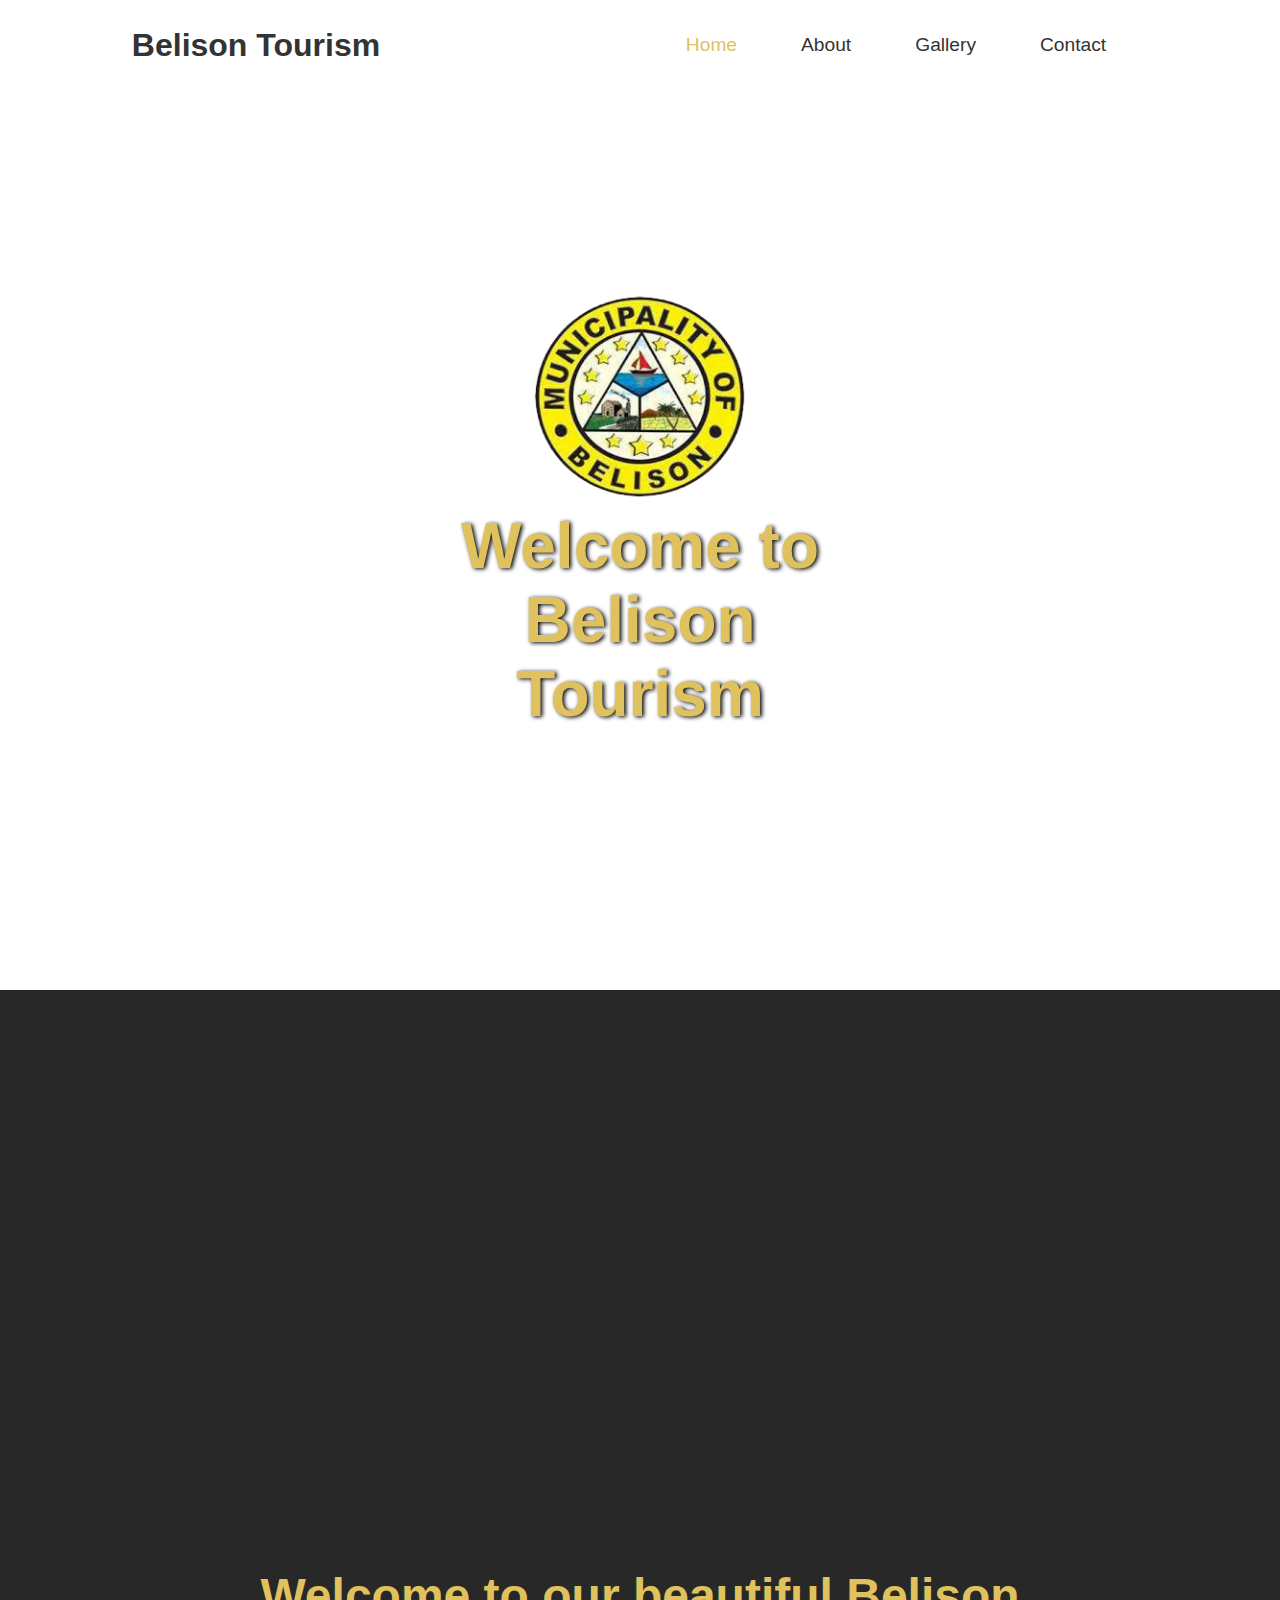
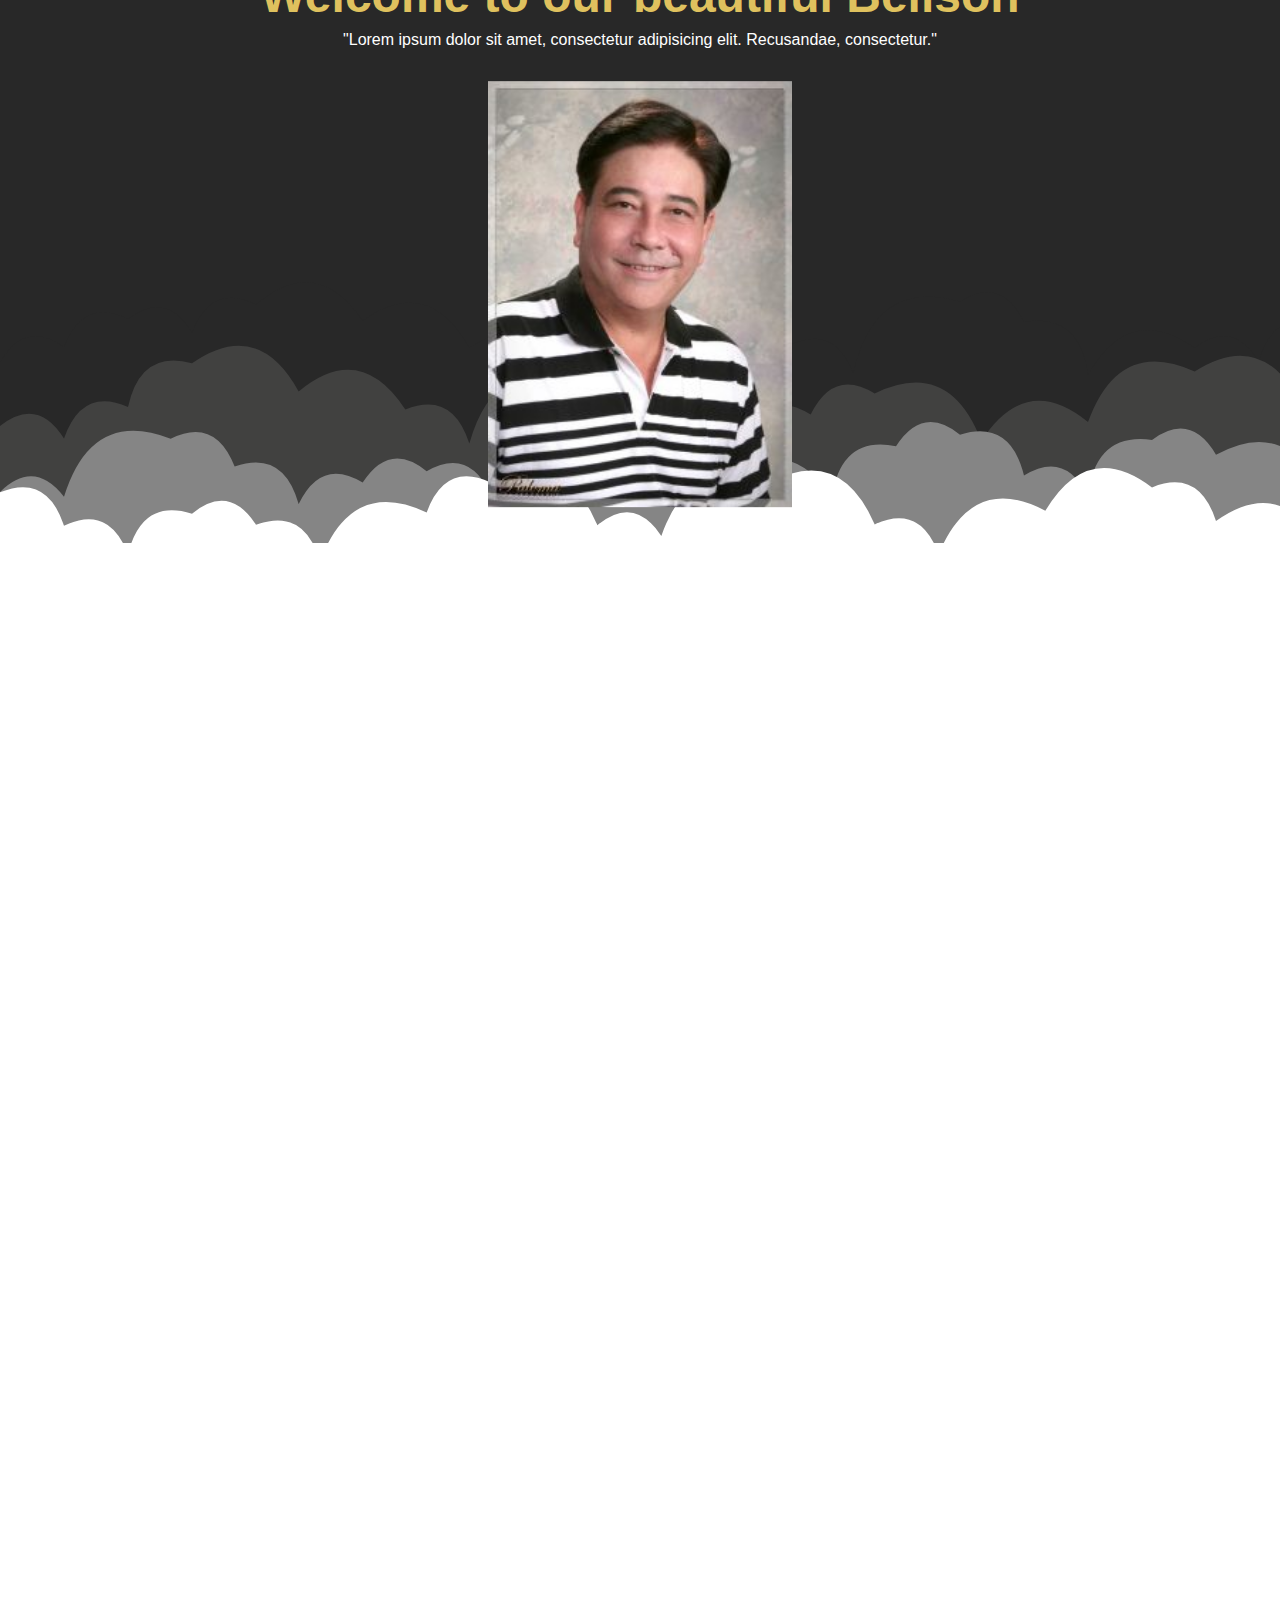
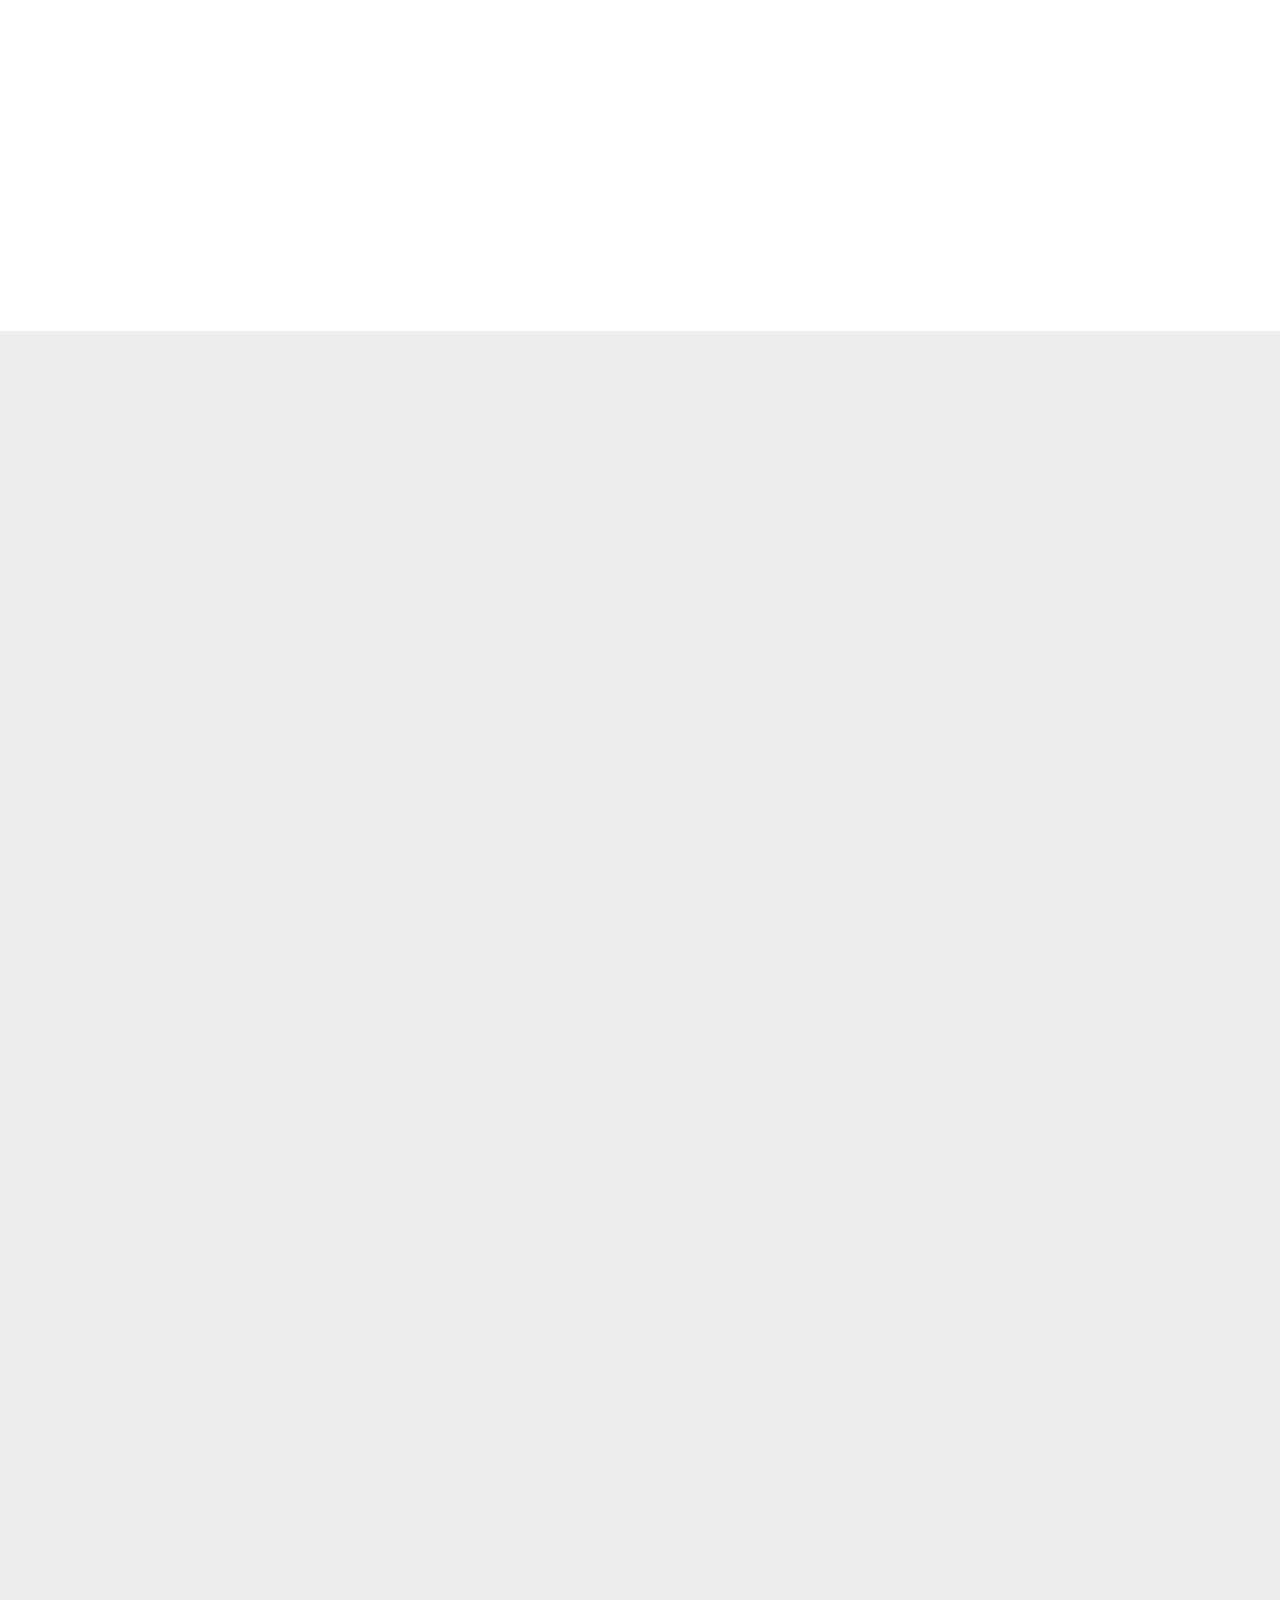
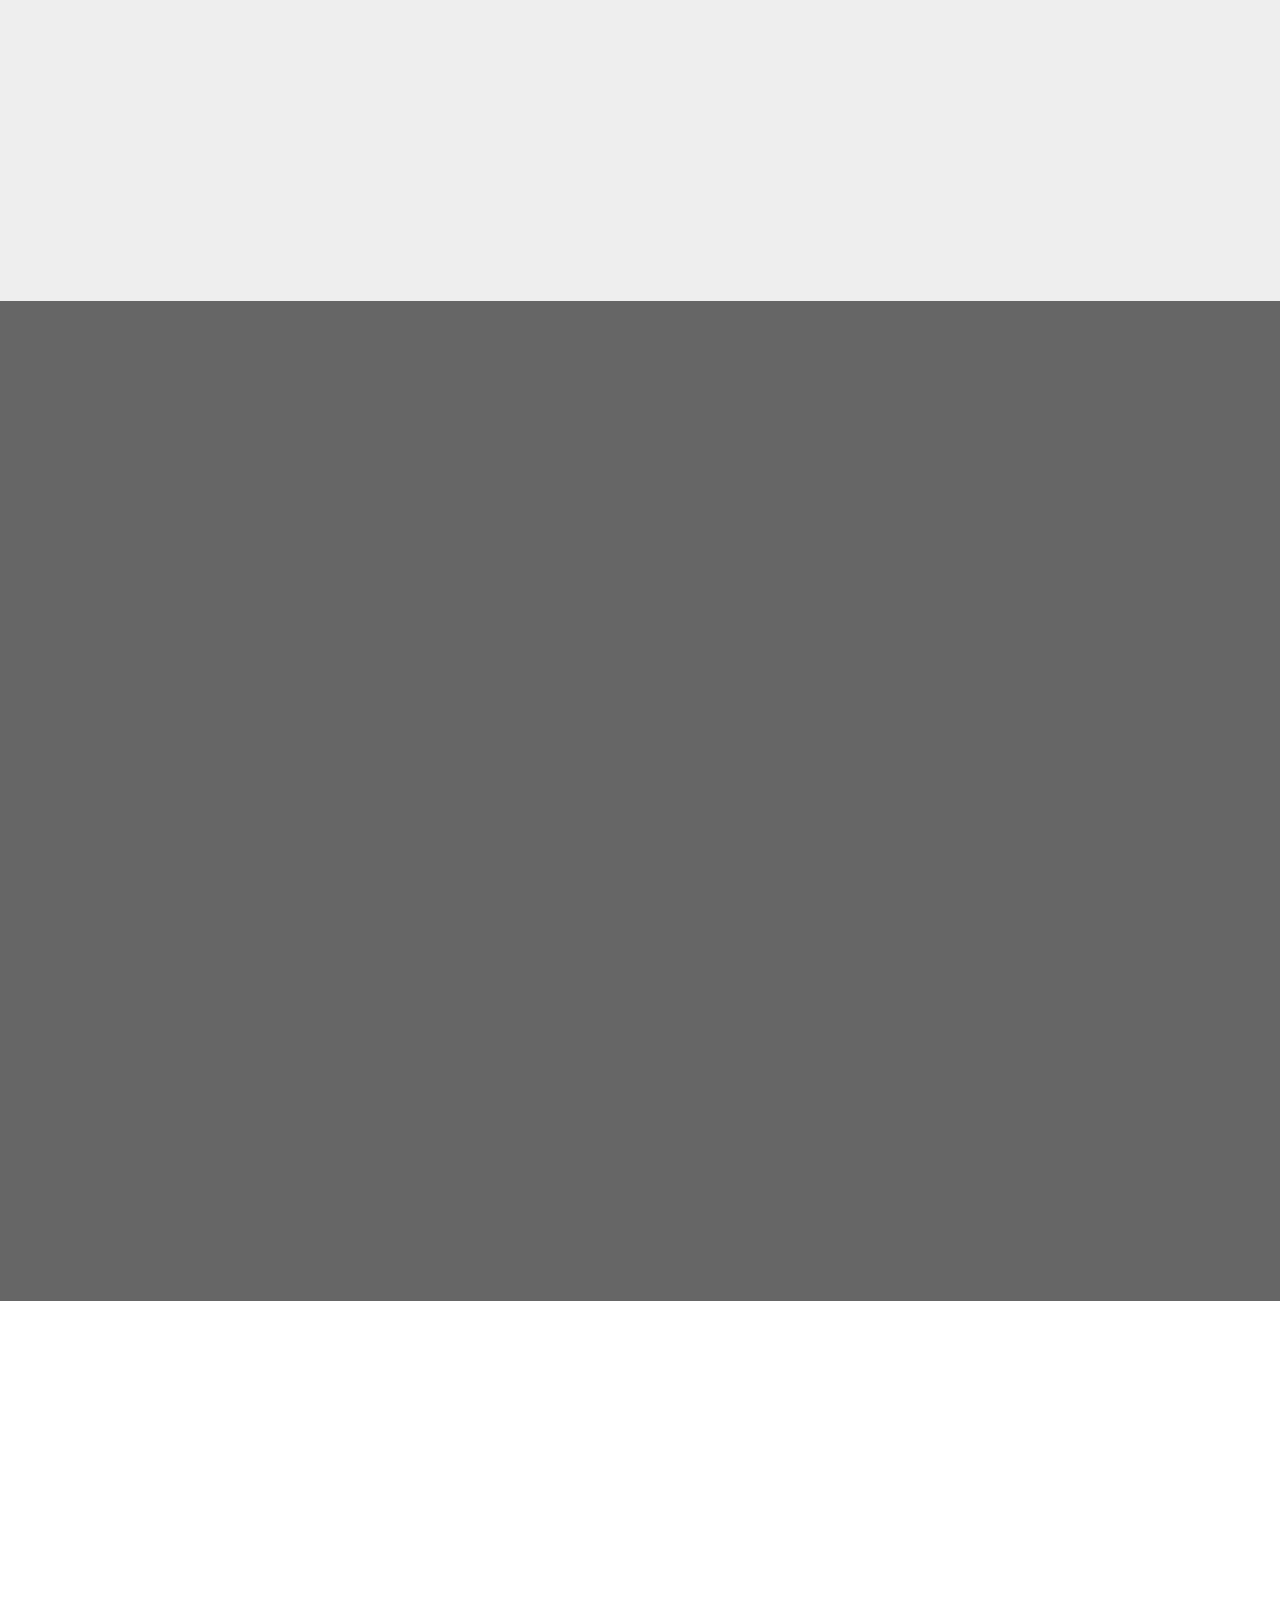
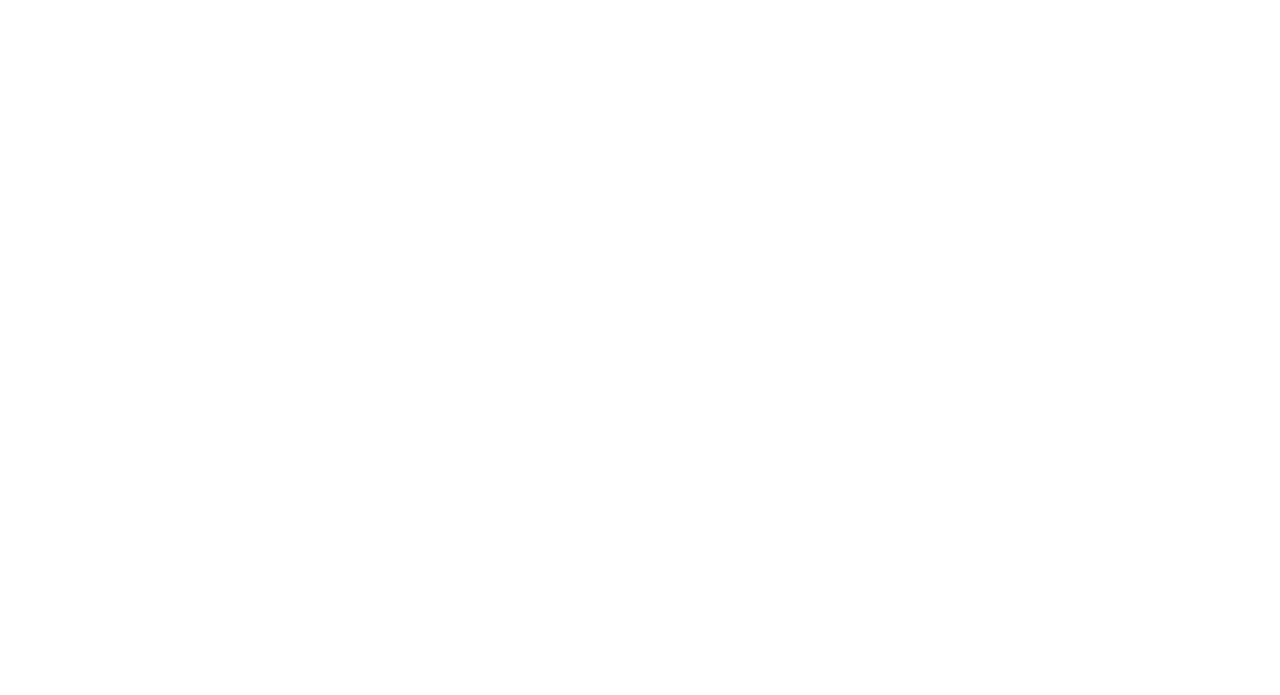
==== commit d7dde75c: "updated images for home header and intro" ====
--- a/index.html
+++ b/index.html
@@ -88,7 +88,7 @@
                 <div class="show-on-scroll">
                     <h2>Welcome to our beautiful Belison</h2>
                     <p>"Lorem ipsum dolor sit amet, consectetur adipisicing elit. Recusandae, consectetur."</p>
-                    <img src="../BelisonWebsite/image/BelisonMunicipalHallEtc/Christopher-Piccio-214x300-1.jpg" alt="Mayor.Piccio">
+                    <img src="./Image/BelisonMunicipalHallEtc/Christopher-Piccio-214x300-1.jpg" alt="Mayor.Piccio">
                     <a href="https://peoplaid.com/2020/03/03/christopher-piccio/">
                         <h3>Hon. Christoper Piccio</h3>
                     </a>
--- a/style.css
+++ b/style.css
@@ -677,17 +677,17 @@
   position: relative;
 }
 header .slide1 {
-  background: url("../BelisonWebsite/image/BelisonNature/BelisonBeach1.jpg") no-repeat center;
+  background: url("./image/BelisonNature/BelisonBeach1.jpg") no-repeat center;
   background-size: cover;
   animation: fade 15s infinite ease;
 }
 header .slide2 {
-  background: url("../BelisonWebsite/image/BelisonNature/BelisonMountain2.jpg") no-repeat center;
+  background: url("./image/BelisonNature/BelisonMountain2.jpg") no-repeat center;
   background-size: cover;
   animation: fade2 15s infinite ease;
 }
 header .slide3 {
-  background: url("../BelisonWebsite/image/Intangeble/Guinobatan/53518781_2166757243410232_6481788046952890368_n.jpg") no-repeat center;
+  background: url("./image/Intangeble/Guinobatan/53518781_2166757243410232_6481788046952890368_n.jpg") no-repeat center;
   background-size: cover;
   animation: fade3 15s infinite ease;
 }
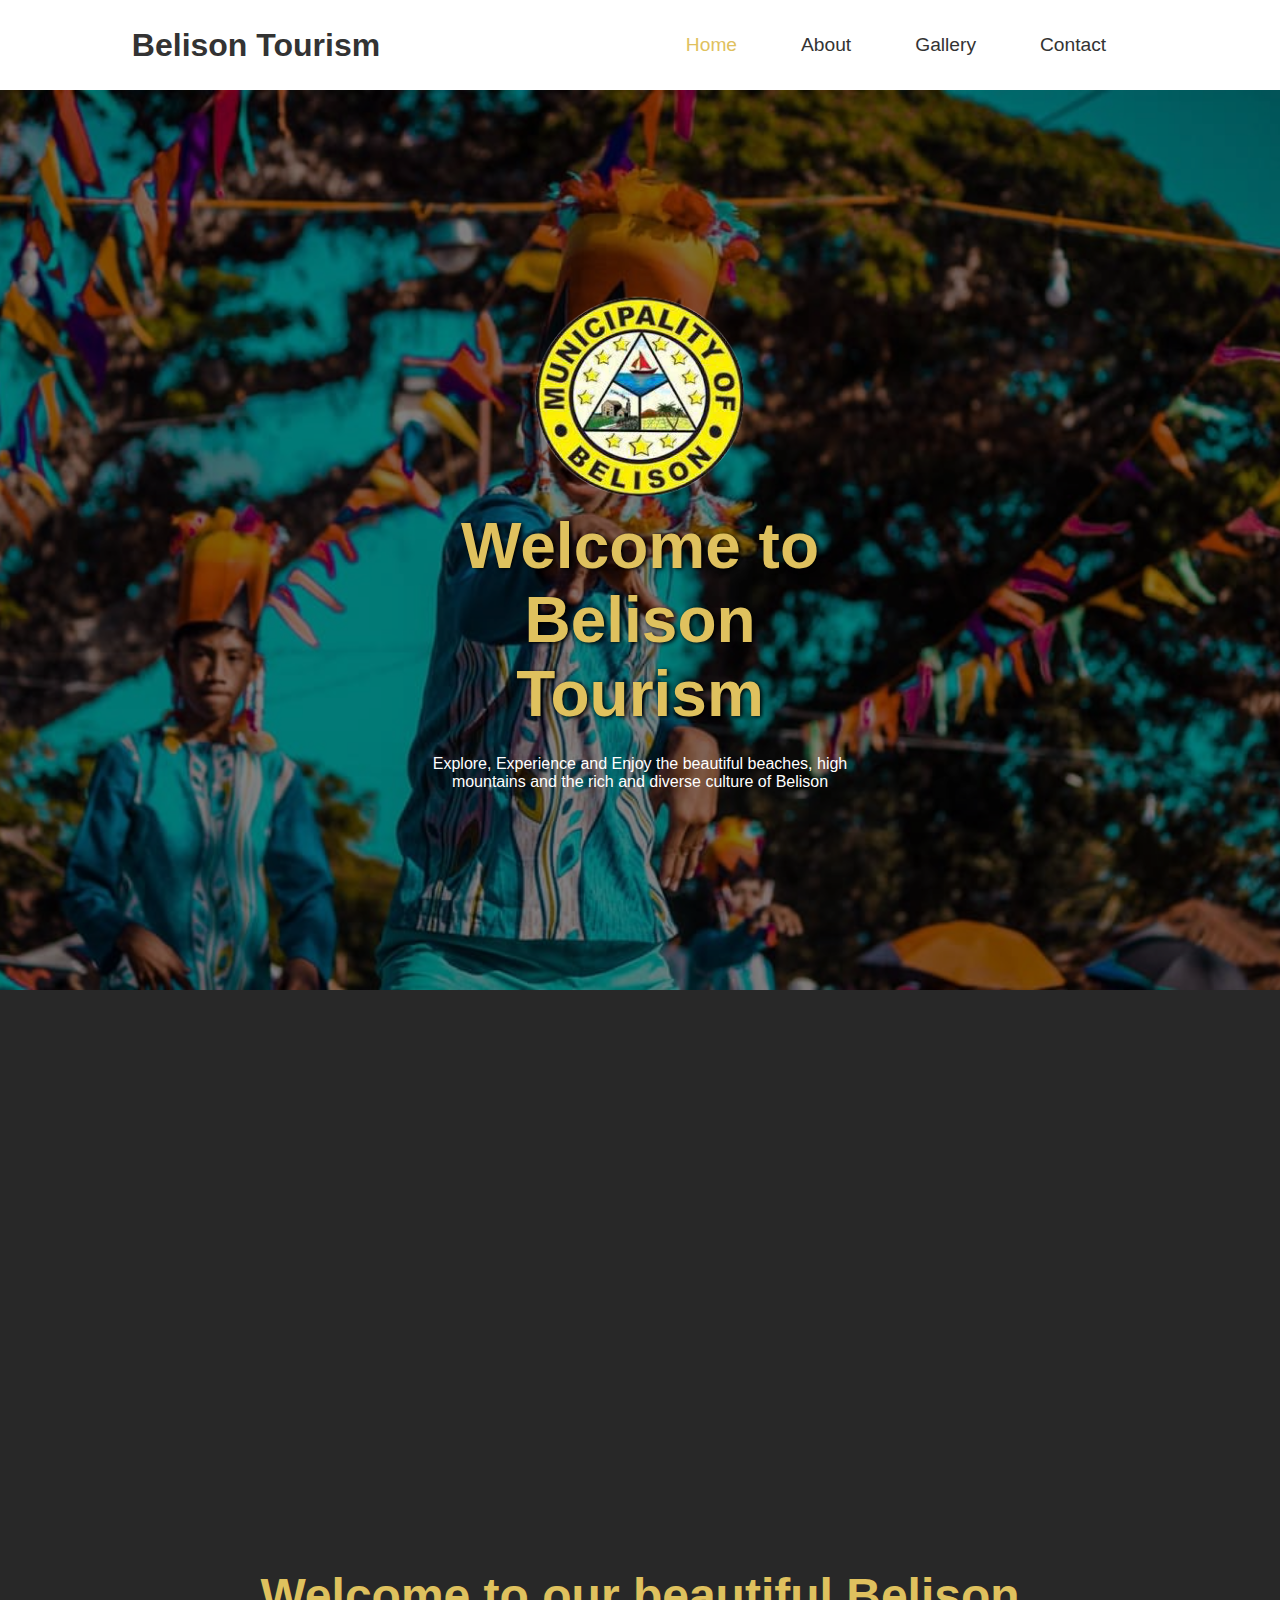
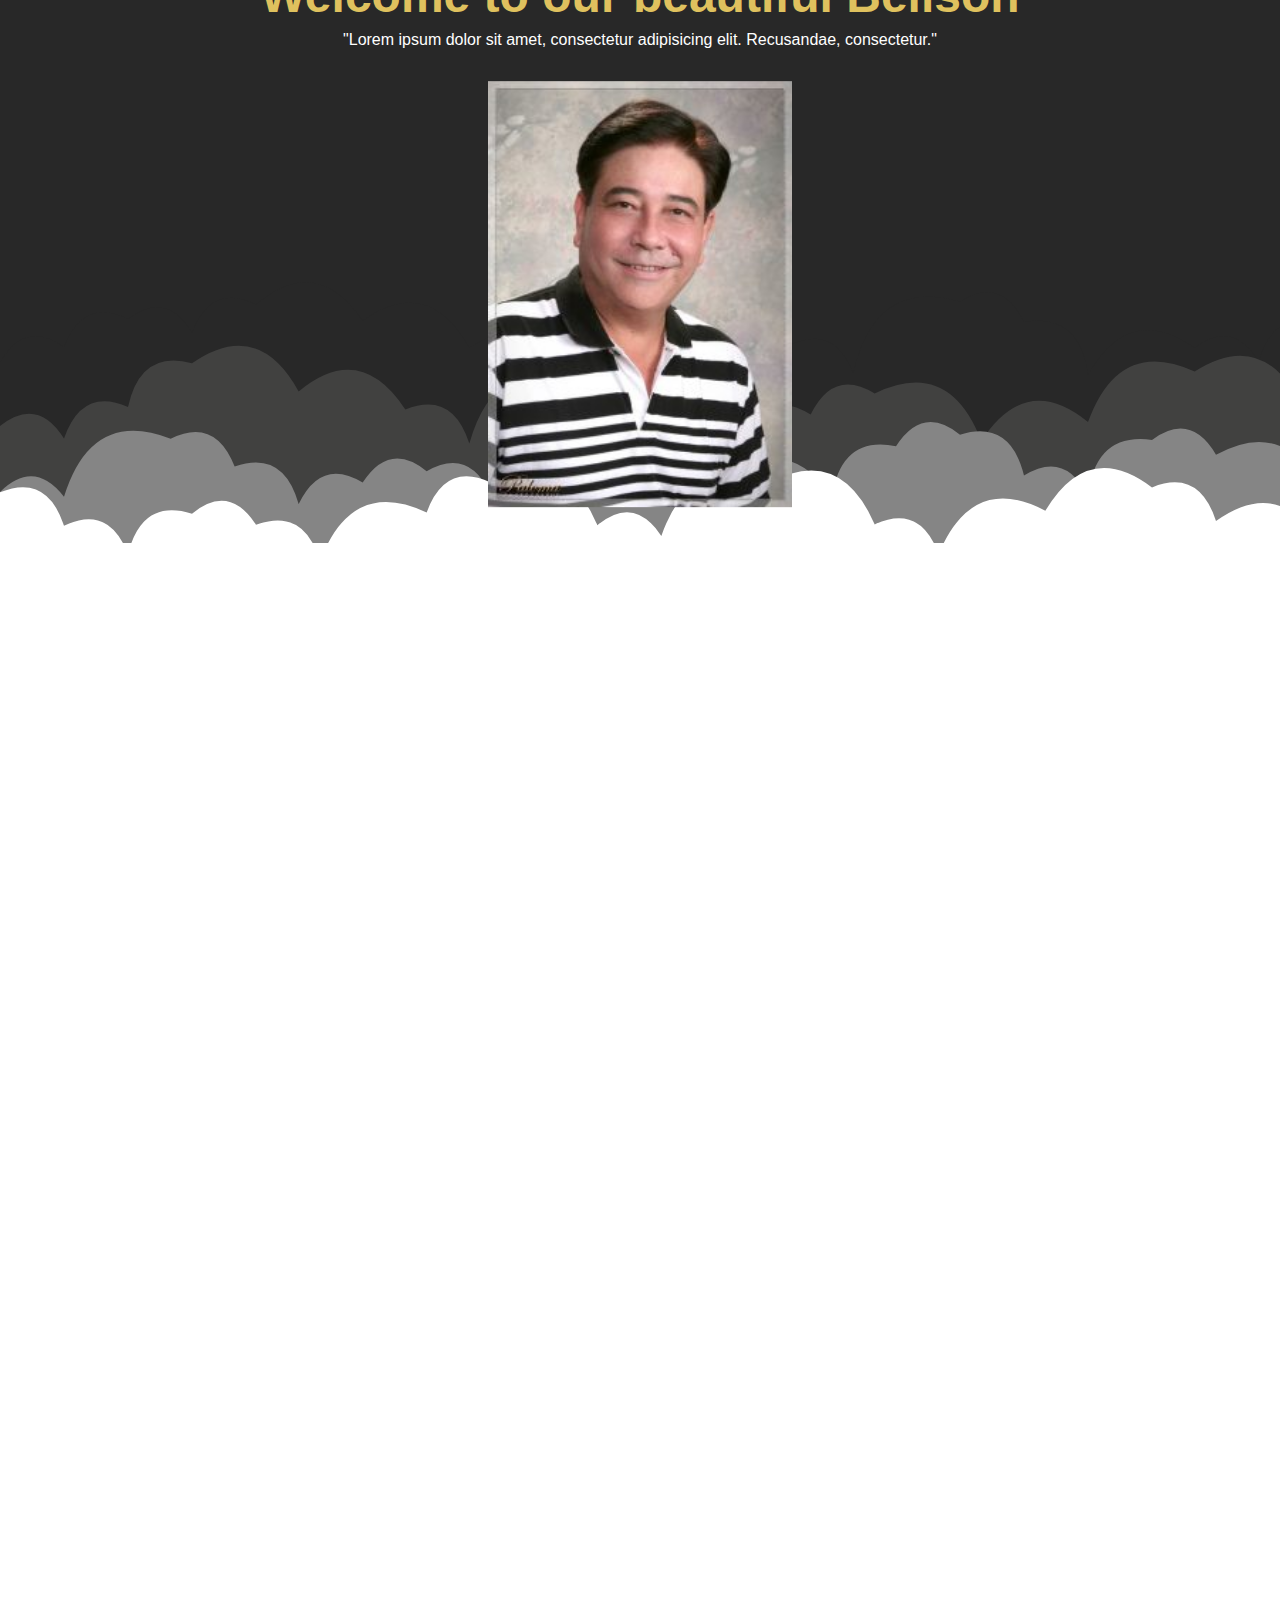
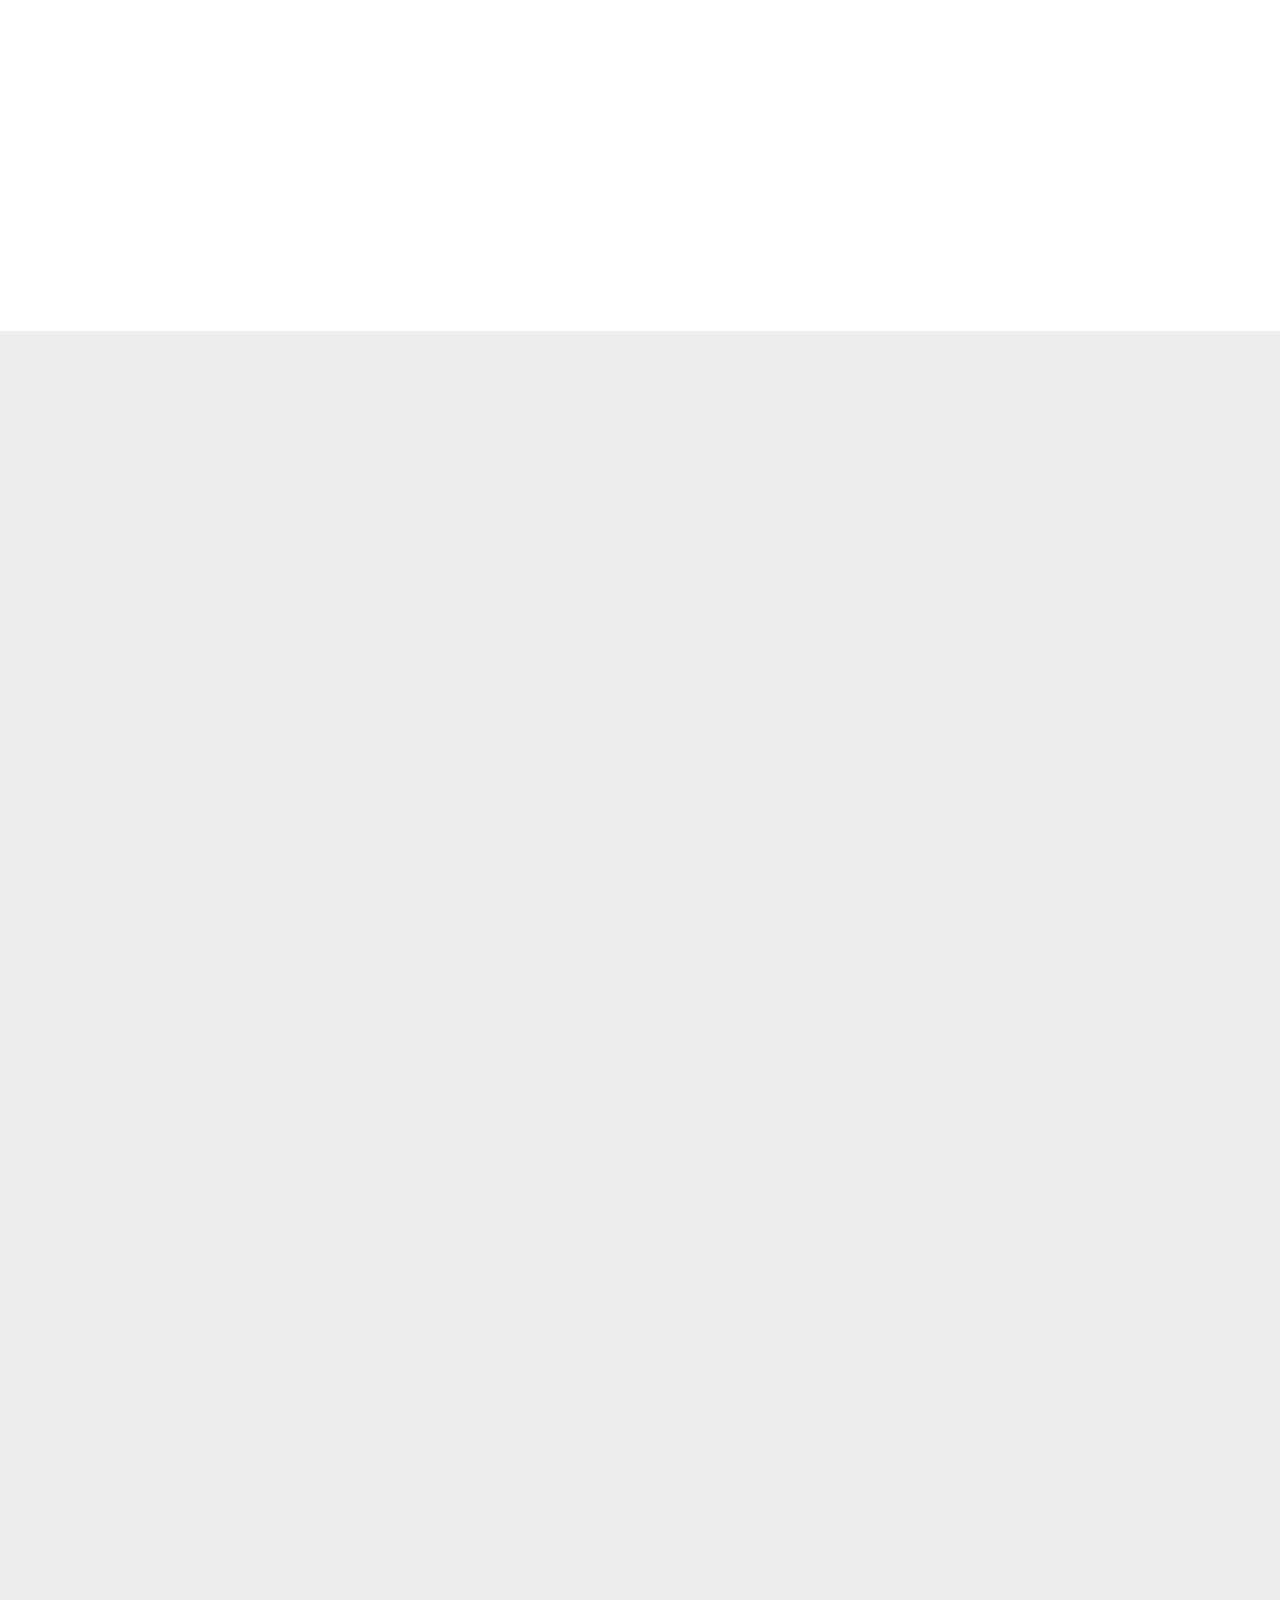
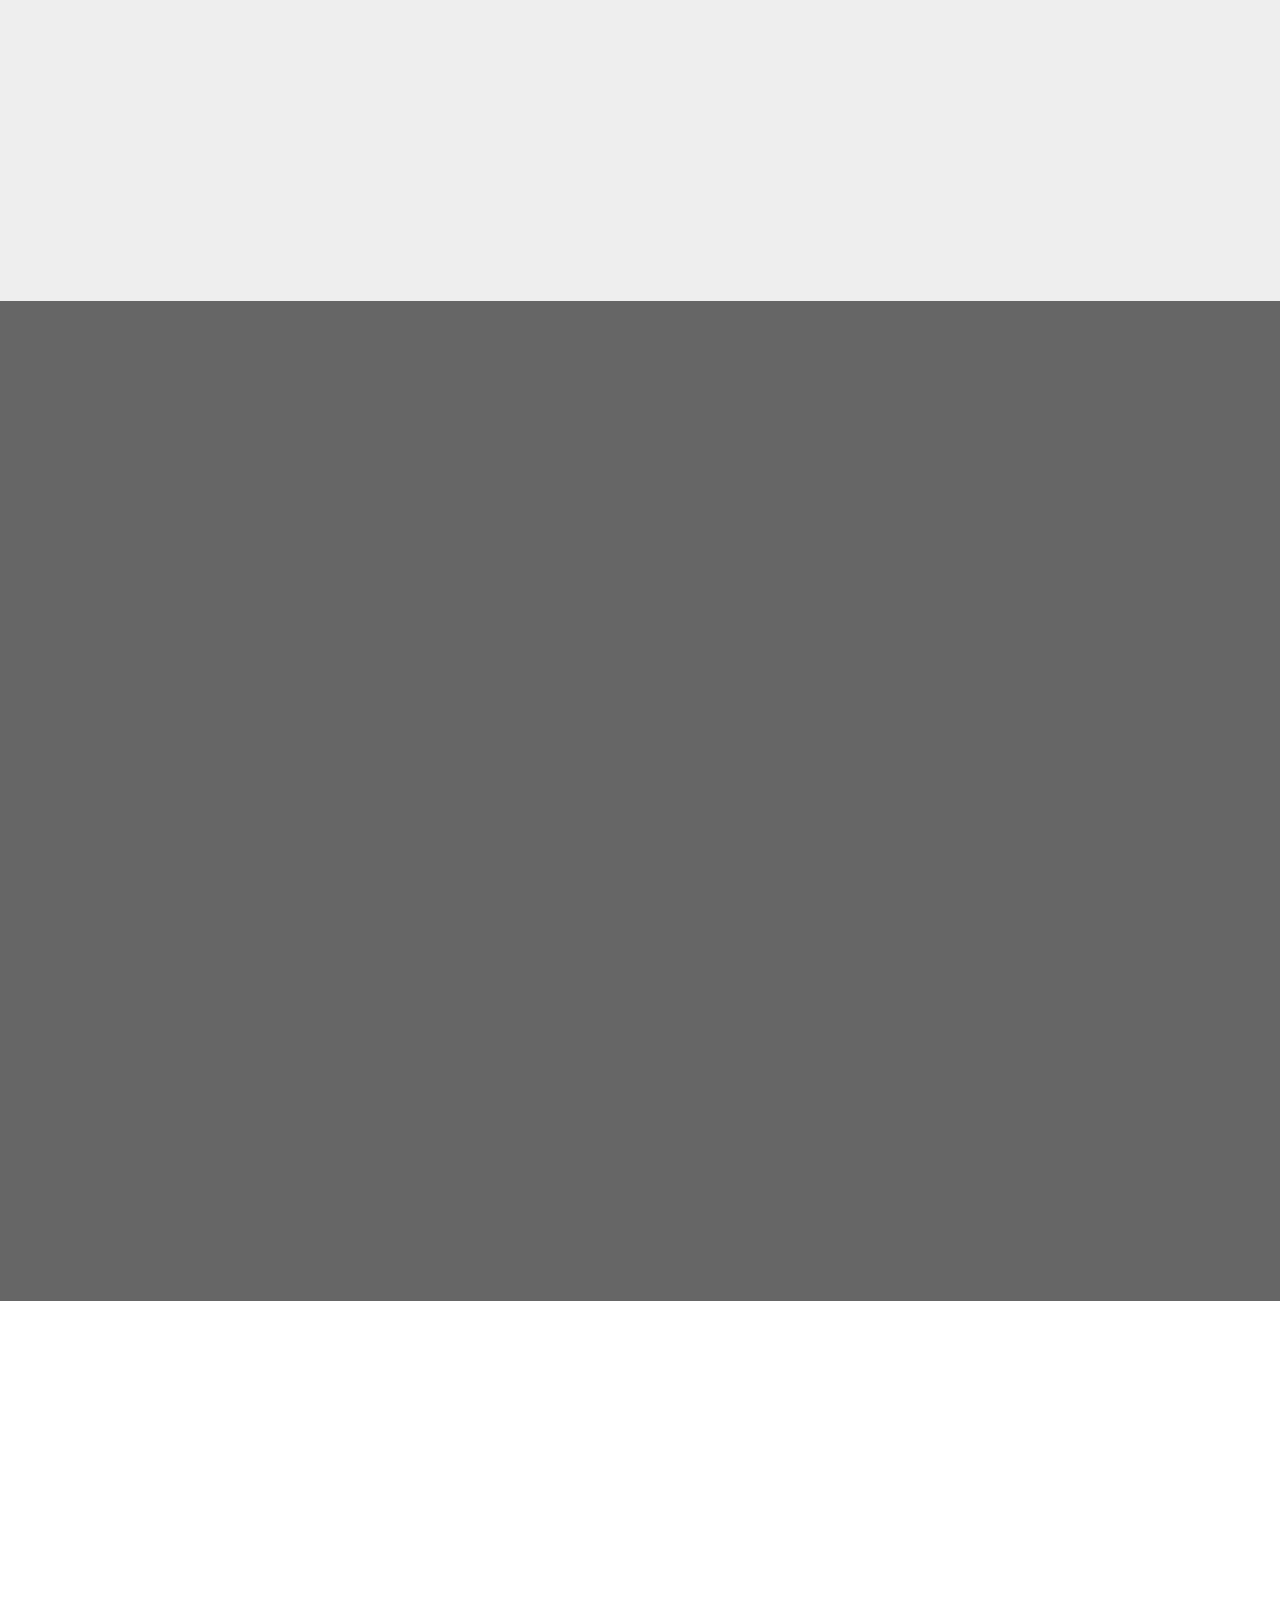
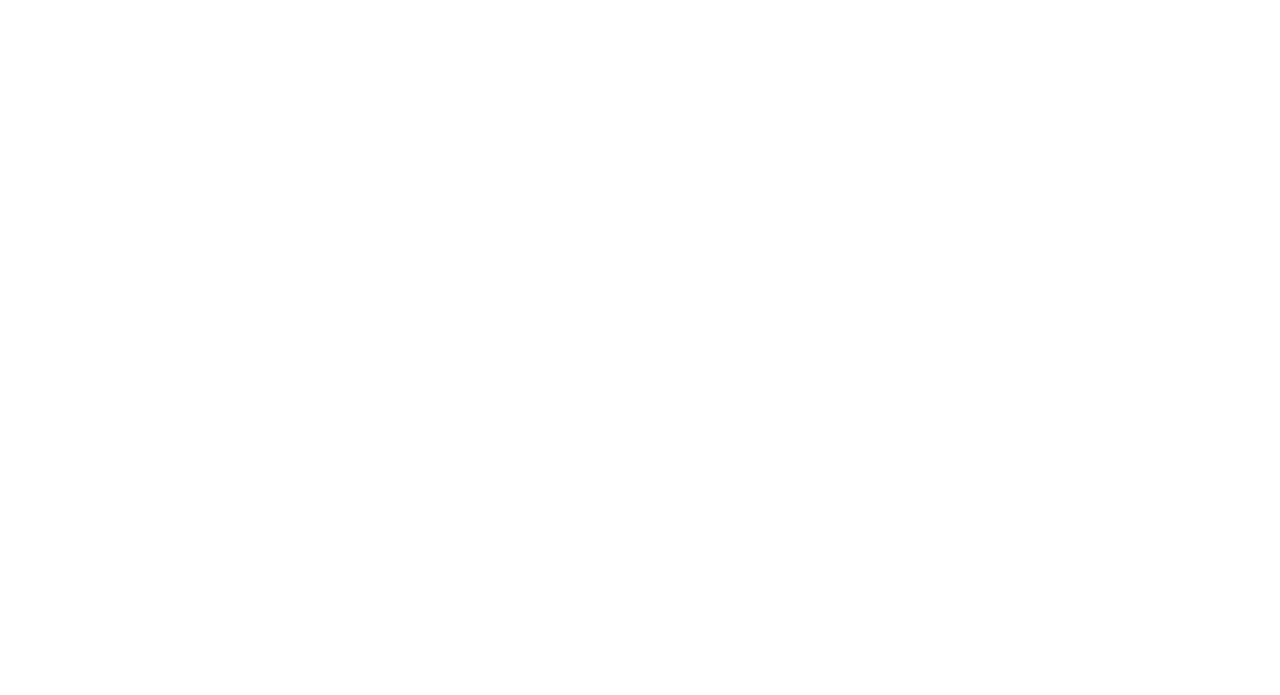
==== commit 757b1d16: "Update index.html" ====
--- a/index.html
+++ b/index.html
@@ -22,7 +22,7 @@
 
     <nav>
         <div class="logo">
-            <a href="../BelisonWebsite/index.html">
+            <a href="/index.html">
                 <h1>Belison Tourism</h1>
             </a>
             <i class="fas fa-bars ham-icon"  onclick="toggleBtn()"></i>
@@ -30,29 +30,29 @@
 
         <div class="navlink-container">
             <ul>
-                <li><a href="../BelisonWebsite/index.html" class="activelink">Home</a></li>
-                <li><a href="../BelisonWebsite/Html/about.html">About</a></li>
-
-                <li class="gallery-mobile" ><a href="../BelisonWebsite/Html/gallery.html" >Gallery</a></li>
+                <li><a href="index.html" class="activelink">Home</a></li>
+                <li><a href="./Html/about.html">About</a></li>
+
+                <li class="gallery-mobile" ><a href="/Html/gallery.html" >Gallery</a></li>
 
 
                 <div class="dropdown">
-                        <li><a href="../BelisonWebsite/Html/gallery.html" class="dropdwn-head">Gallery <i class="fas fa-caret-down"></i></a></li>
+                        <li><a href="/Html/gallery.html" class="dropdwn-head">Gallery <i class="fas fa-caret-down"></i></a></li>
                     <div class="dropdwn-content">
-                        <a href="../BelisonWebsite/Html/Tourist.html">Tourist Spots</a>
-                        <a href="../BelisonWebsite/Html/tangible.html">Tangibles</a>
+                        <a href="/Html/Tourist.html">Tourist Spots</a>
+                        <a href="./Html/tangible.html">Tangibles</a>
 
 
                         
-                            <a href="../BelisonWebsite/Html/intangible.html">Intangibles</a>
-                        <a href="../BelisonWebsite/Html/ecotourism.html">Ecotourism</a>
+                            <a href="./Html/intangible.html">Intangibles</a>
+                        <a href="./Html/ecotourism.html">Ecotourism</a>
 
                   
 
                     </div>
                 </div>
 
-                <li><a href="../BelisonWebsite/Html/contact.html">Contact</a></li>
+                <li><a href="./Html/contact.html">Contact</a></li>
 
                 
 
@@ -162,7 +162,7 @@
             <div class="show-on-scroll">
                 
                 <div class="left-block">
-                    <h2>Belison Facts nvm</h2>
+                    <h2>Belison Facts</h2>
                     <span></span>
                     <p>Belison is the smallest and the youngest town in the province of Antique and has just celebrated its 50th Foundation Anniversary last March 10, 2011.From a humble barrio of Patnongon, it became a municipality by virtue of presidential proclamation No. 421 by then President Carlos P. Garcia. Its first municipal mayor was the late Silverio Amedo Jr. and from then onwards several sets of government officials took turn of the rein of governance.</p>
                 </div>
@@ -185,7 +185,7 @@
                 <div class="right-block">
                      <h2>Festivals & Events</h2>
                     <span></span>
-                    <p>Experience Belison’s rich culture through immersing yourself in festivals and participating in joyful events.</p>
+                    <p>Experience Belisons rich culture through immersing yourself in festivals and participating in joyful events.</p>
                 </div>
 
             </div>
@@ -229,23 +229,22 @@
             <div class="show-on-scroll">
                 <div class="slider">
 
-                    <img src="../BelisonWebsite/Image/Intangeble/Guinobatan/53465139_2166757783410178_8467281956797677568_n.jpg" alt="Guinobatan-festival" class="slides">
-
-
-                    <img src="../BelisonWebsite/Image/BelisonNature/118886009_363422651698167_1227212702991977437_n.jpg" alt="OceanView" class="slides">
-
-
-                    <img src="../BelisonWebsite/Image/Belison-Way-of-Life/94025665_248462056527561_5648605829373362176_n.jpg" alt="kakanin" class="slides">
-
-                    <img src="../BelisonWebsite/Image/BelisonNature/BelisonMountain1.jpg" alt="Belison mountains"  class="slides">
-
-                    <img src="../BelisonWebsite/Image/Intangeble/Guinobatan/53850235_2166756846743605_7033961081319981056_n.jpg" alt="Guinobatan-festival"  class="slides">
-
-                    <img src="../BelisonWebsite/Image/Belison-Way-of-Life/5575394455_6d9dd65851_o.jpg" alt="Belison-sunset-beach"  class="slides">
-
-                    <img src="../BelisonWebsite/Image/Ecotourism/Turo2Falls/3-1.jpg" alt="Turo-turo-Falls"  class="slides">
-
-                    <img src="../BelisonWebsite/Image/Intangeble/Biray/Binirayan2.jpg" alt="Biray-Festival" class="slides">
+                    <img src="./Image/Intangeble/Guinobatan/53465139_2166757783410178_8467281956797677568_n.jpg" alt="Guinobatan-festival" class="slides">
+
+                    <img src="./Image/BelisonNature/118886009_363422651698167_1227212702991977437_n.jpg" alt="OceanView" class="slides">
+
+
+                    <img src="./Image/Belison-Way-of-Life/94025665_248462056527561_5648605829373362176_n.jpg" alt="kakanin" class="slides">
+
+                    <img src="./Image/BelisonNature/BelisonMountain1.jpg" alt="Belison mountains"  class="slides">
+
+                    <img src="./Image/Intangeble/Guinobatan/53850235_2166756846743605_7033961081319981056_n.jpg" alt="Guinobatan-festival"  class="slides">
+
+                    <img src="./Image/Belison-Way-of-Life/5575394455_6d9dd65851_o.jpg" alt="Belison-sunset-beach"  class="slides">
+
+                    <img src="./Image/Ecotourism/Turo2Falls/3-1.jpg" alt="Turo-turo-Falls"  class="slides">
+
+                    <img src="./Image/Intangeble/Biray/Binirayan2.jpg" alt="Biray-Festival" class="slides">
 
                     <button class="prev" onclick="plusDivs(-1)">&#10094</button>
                     <button class="next" onclick="plusDivs(1)">&#10095</button>
@@ -321,16 +320,16 @@
                 <h2>Site Links</h2>
                 <div class="site-links">
                     <div class="links1">
-                        <a href="../BelisonWebsite/index.html">Home</a>
-                        <a href="../BelisonWebsite/Html/about.html">About</a>
-                        <a href="../BelisonWebsite/Html/gallery.html">Gallery</a>
-                        <a href="../BelisonWebsite/Html/contact.html">Contact</a>
+                        <a href="./index.html">Home</a>
+                        <a href="./Html/about.html">About</a>
+                        <a href="./Html/gallery.html">Gallery</a>
+                        <a href="./Html/contact.html">Contact</a>
                     </div>
                     <div class="links2">
-                        <a href="../BelisonWebsite/Html/Tourist.html">Tourist spots</a>
-                        <a href="../BelisonWebsite/Html/tangible.html">Tangibles</a>
-                        <a href="../BelisonWebsite/Html/intangible.html">Intangibles</a>
-                        <a href="../BelisonWebsite/Html/ecotourism.html">Ecotourism</a>
+                        <a href="./Html/Tourist.html">Tourist spots</a>
+                        <a href="./Html/tangible.html">Tangibles</a>
+                        <a href="./Html/intangible.html">Intangibles</a>
+                        <a href="./Html/ecotourism.html">Ecotourism</a>
                     </div>
                 </div>
             </div>
@@ -354,12 +353,12 @@
                 </div>
             </div>
             <div class="logo-container">
-                <img src="../BelisonWebsite/Image/BelisonMunicipalHallEtc/belisonLogo.png" alt="Belison-Logo">
+                <img src="./Image/BelisonMunicipalHallEtc/belisonLogo.png" alt="Belison-Logo">
             </div>
         </div>
 
         <div class="bottom-footer">
-            <p>&copy; Developed and Designed by <span><a href="https://jcbaldomero.github.io/JcPorfolio/">Jc Baldomero</a></span></p>
+            <p>&copy; Developed and Designed by <span><a href="https://jcbaldomero.github.io/JcPorfolio/" style="color:gold;" target="_blank">Jc Baldomero</a></span></p>
         </div>
     </footer>
    
--- a/style.css
+++ b/style.css
@@ -677,17 +677,17 @@
   position: relative;
 }
 header .slide1 {
-  background: url("./image/BelisonNature/BelisonBeach1.jpg") no-repeat center;
+  background: url("./Image/BelisonNature/BelisonBeach1.jpg") no-repeat center;
   background-size: cover;
   animation: fade 15s infinite ease;
 }
 header .slide2 {
-  background: url("./image/BelisonNature/BelisonMountain2.jpg") no-repeat center;
+  background: url("./Image/BelisonNature/BelisonMountain2.jpg") no-repeat center;
   background-size: cover;
   animation: fade2 15s infinite ease;
 }
 header .slide3 {
-  background: url("./image/Intangeble/Guinobatan/53518781_2166757243410232_6481788046952890368_n.jpg") no-repeat center;
+  background: url("./Image/Intangeble/Guinobatan/53518781_2166757243410232_6481788046952890368_n.jpg") no-repeat center;
   background-size: cover;
   animation: fade3 15s infinite ease;
 }
@@ -885,19 +885,19 @@
   background-color: rgba(0, 0, 0, 0.473);
 }
 .true-belison-container .true-accordion .show-on-scroll .img1 {
-  background: url(../BelisonWebsite/image/Tourist-Spots/OceanView/Belison-Sunset-1.jpg) no-repeat center;
+  background: url(./Image/Tourist-Spots/OceanView/Belison-Sunset-1.jpg) no-repeat center;
   background-size: cover;
 }
 .true-belison-container .true-accordion .show-on-scroll .img2 {
-  background: url(../BelisonWebsite/image/BelisonMunicipalHallEtc/MunicipalHallFrontView.jpg) no-repeat center;
+  background: url(./Image/BelisonMunicipalHallEtc/MunicipalHallFrontView.jpg) no-repeat center;
   background-size: cover;
 }
 .true-belison-container .true-accordion .show-on-scroll .img3 {
-  background: url(../BelisonWebsite/image/Tangible/Mt.Guinotan&Cave/Mt-GuinobatanCave.jpg) no-repeat bottom;
+  background: url(./Image/Tangible/Mt.Guinotan&Cave/Mt-GuinobatanCave.jpg) no-repeat bottom;
   background-size: cover;
 }
 .true-belison-container .true-accordion .show-on-scroll .img4 {
-  background: url(../BelisonWebsite/image/Intangeble/Guinobatan/54434329_2166758403410116_1509170466076491776_n.jpg);
+  background: url(./Image/Intangeble/Guinobatan/54434329_2166758403410116_1509170466076491776_n.jpg);
 }
 .true-belison-container .true-accordion .is-visible {
   opacity: 1;
@@ -956,7 +956,7 @@
   padding: 2rem;
 }
 .about-portal-container .about1 .show-on-scroll .right-block {
-  background: url(../BelisonWebsite/Image/BelisonMunicipalHallEtc/Old-Belison-Municipal.jpg) no-repeat center;
+  background: url(./Image/BelisonMunicipalHallEtc/Old-Belison-Municipal.jpg) no-repeat center;
   background-size: cover;
   height: 420px;
 }
@@ -978,17 +978,17 @@
   filter: brightness(100%);
 }
 .about-portal-container .about2 .show-on-scroll .left-block .slide1 {
-  background: url(../BelisonWebsite/image/BelisonNature/BelisonBeach1.jpg) no-repeat center;
+  background: url(./image/Intangeble/Guinobatan/53450760_2166757936743496_2359341920716587008_n.jpg) no-repeat center;
   background-size: cover;
   animation: fadein 15s infinite ease;
 }
 .about-portal-container .about2 .show-on-scroll .left-block .slide2 {
-  background: url(../BelisonWebsite/image/BelisonNature/BelisonMountain2.jpg) no-repeat center;
+  background: url(./image/Intangeble/Biray/61922695_652420308564488_939560135070580736_n.jpg) no-repeat center;
   background-size: cover;
   animation: fadein2 15s infinite ease;
 }
 .about-portal-container .about2 .show-on-scroll .left-block .slide3 {
-  background: url(../BelisonWebsite/image/Intangeble/Guinobatan/53516228_2166757720076851_5279632872670494720_n.jpg) no-repeat center;
+  background: url(./image/Intangeble/Guinobatan/53516228_2166757720076851_5279632872670494720_n.jpg) no-repeat center;
   background-size: cover;
   animation: fadein3 15s infinite ease;
 }
@@ -1035,7 +1035,7 @@
   align-items: center;
   flex-direction: column;
   padding: 5rem 0rem 5rem 0rem;
-  background: url(../BelisonWebsite/Image/BelisonMunicipalHallEtc/Municipal-hallsideView2.jpg) no-repeat center;
+  background: url(./Image/BelisonMunicipalHallEtc/Municipal-hallsideView2.jpg) no-repeat center;
   background-attachment: fixed;
   background-size: cover;
   position: relative;
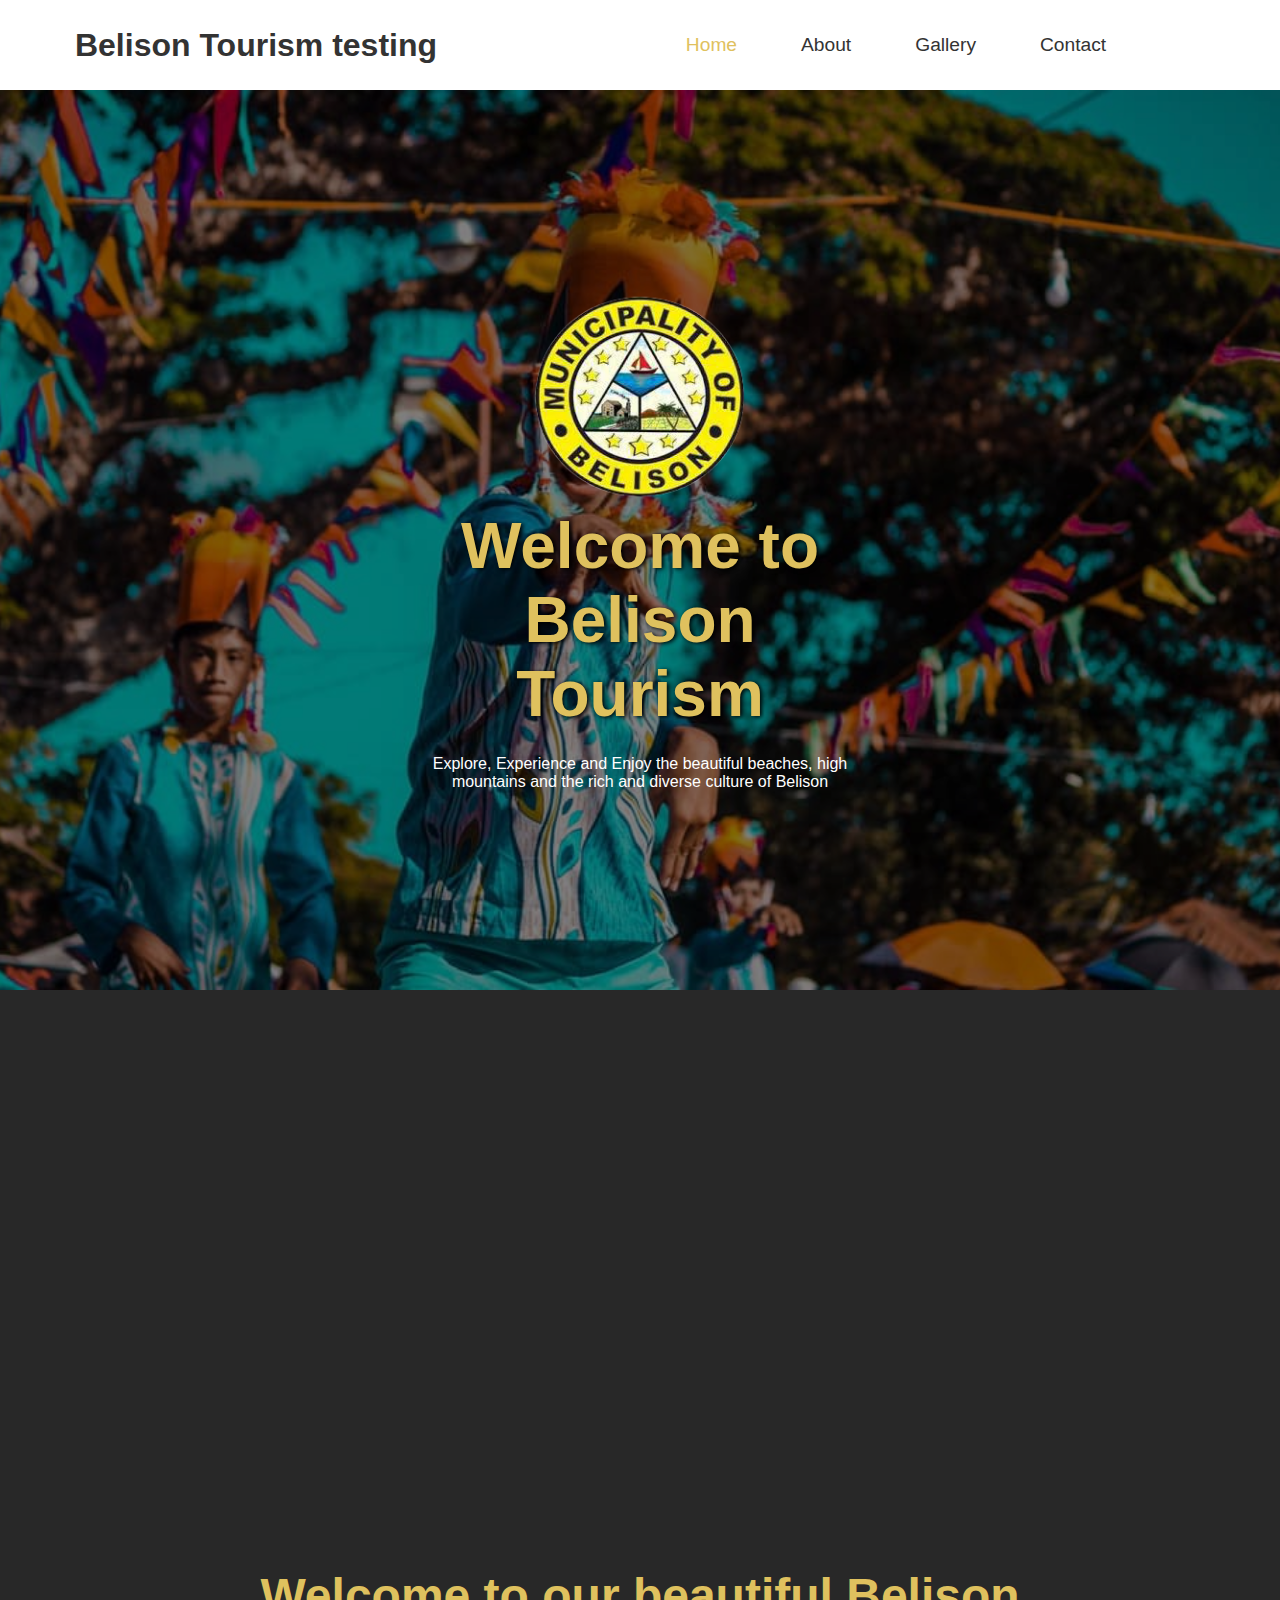
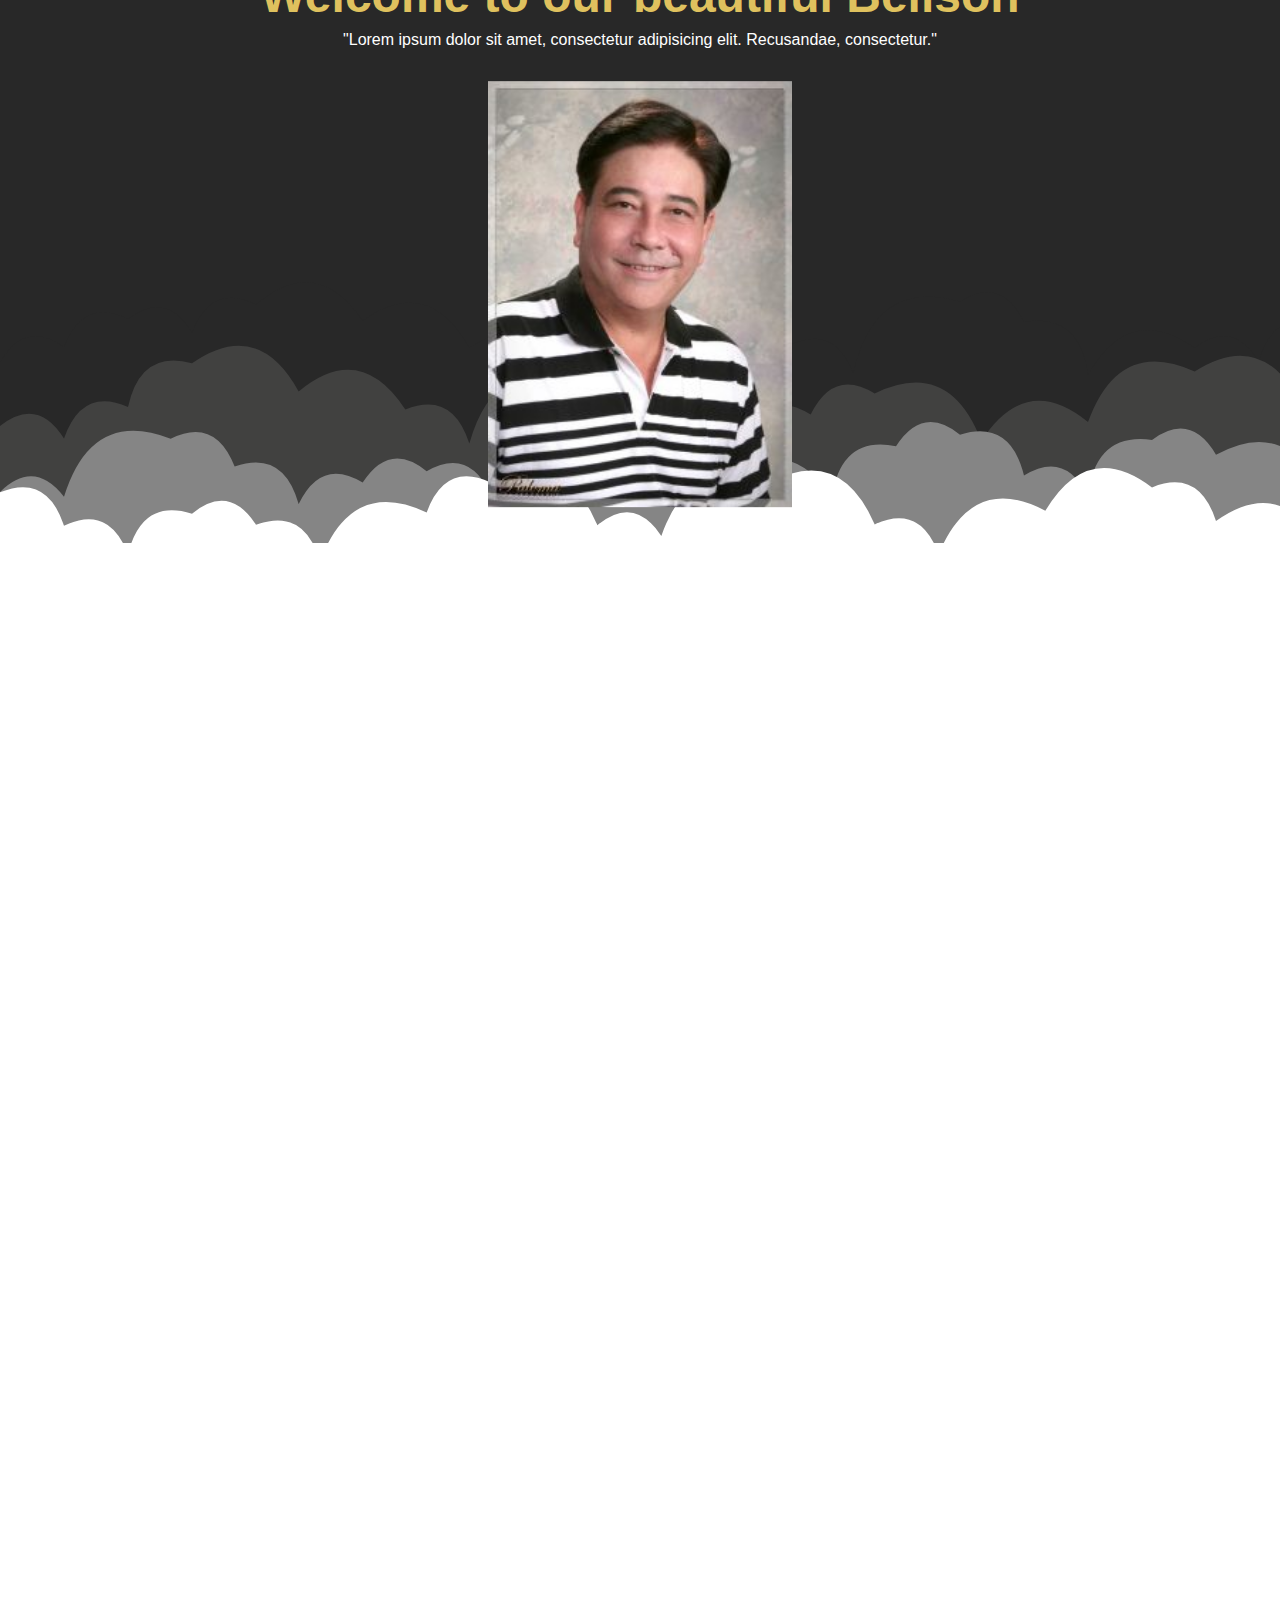
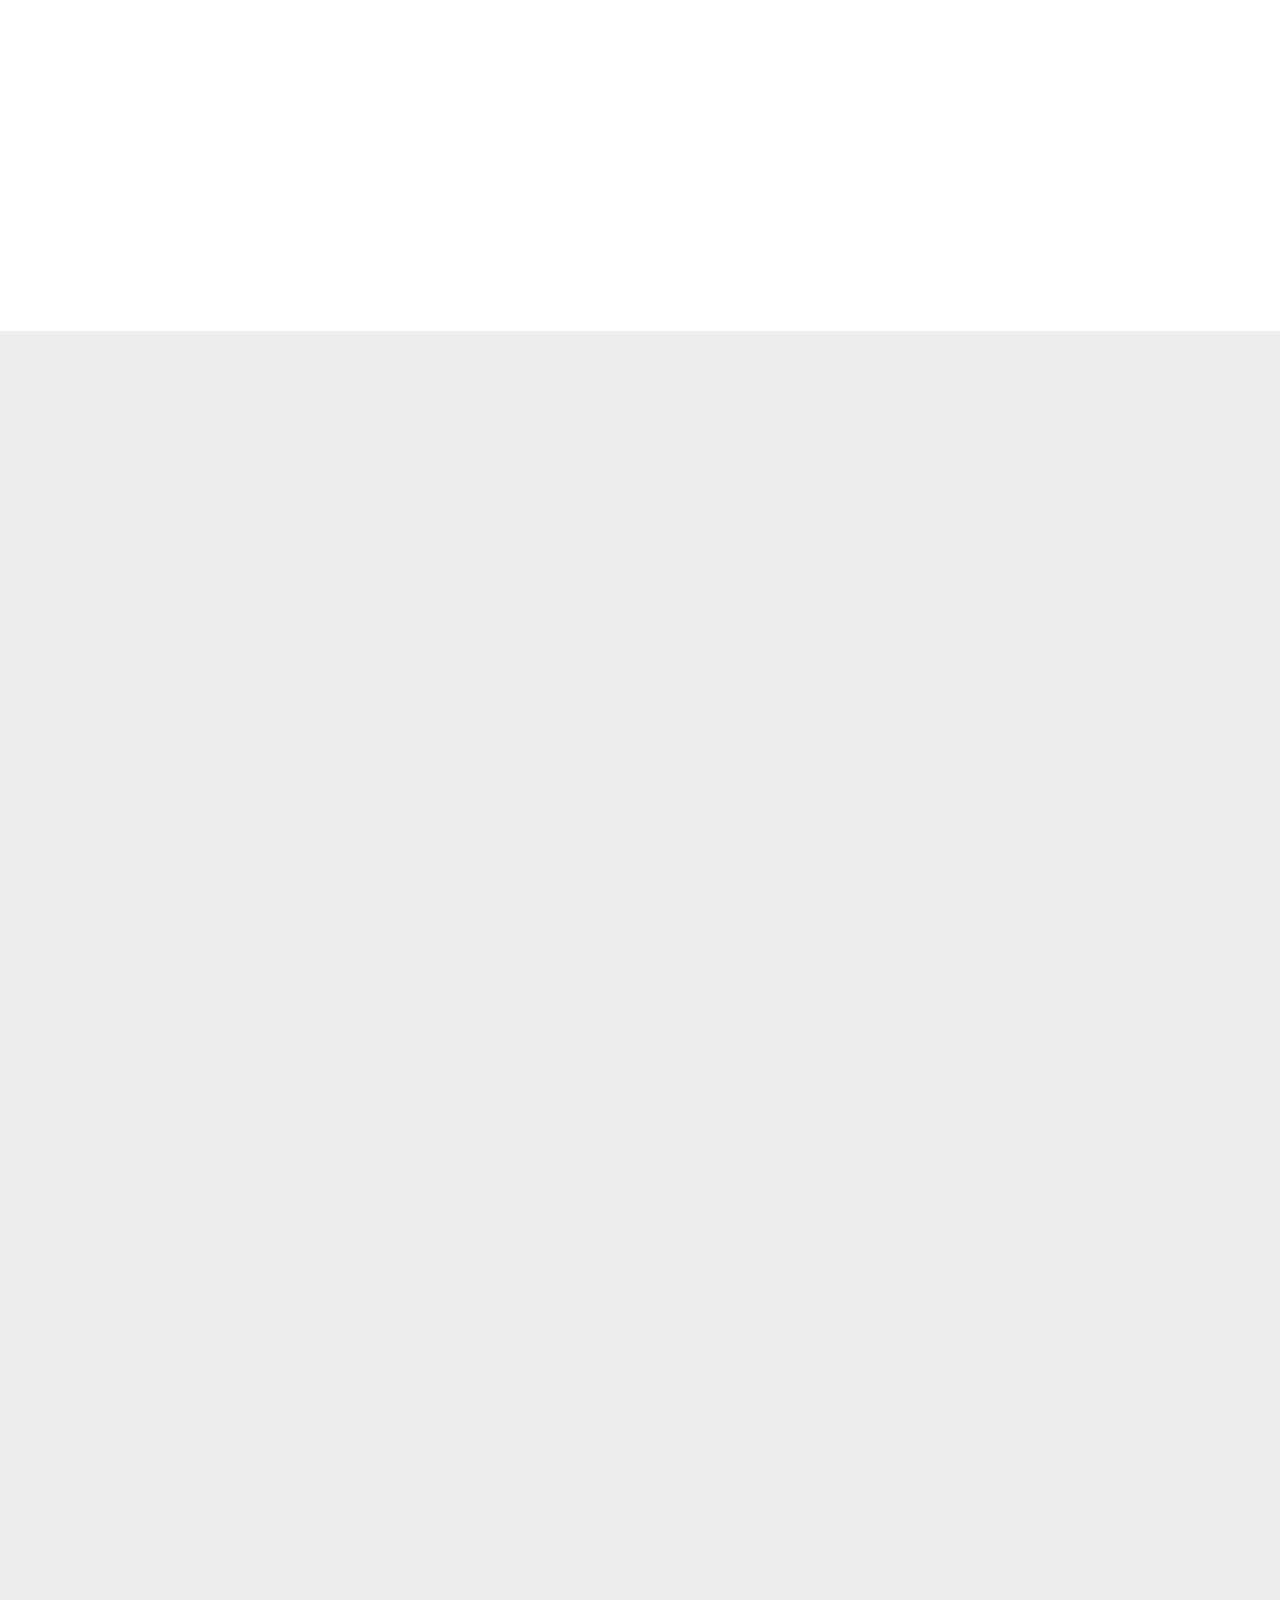
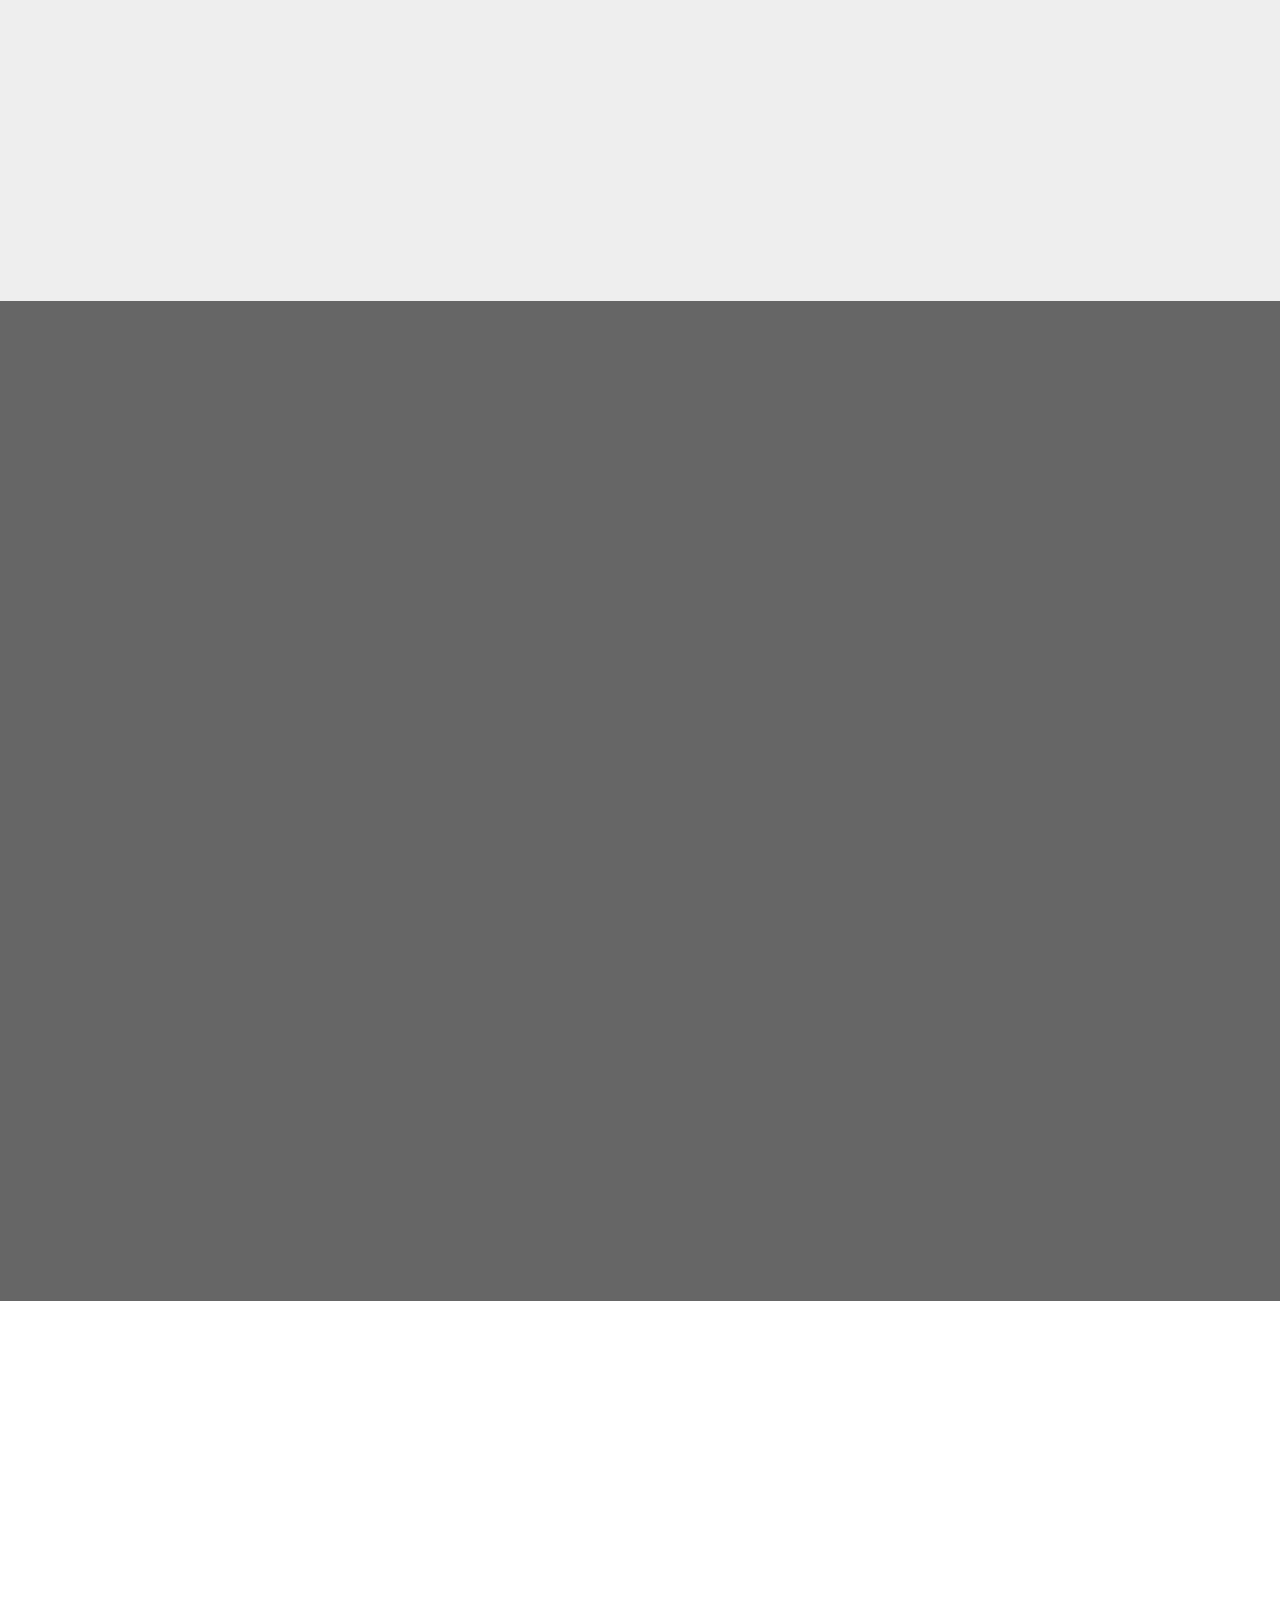
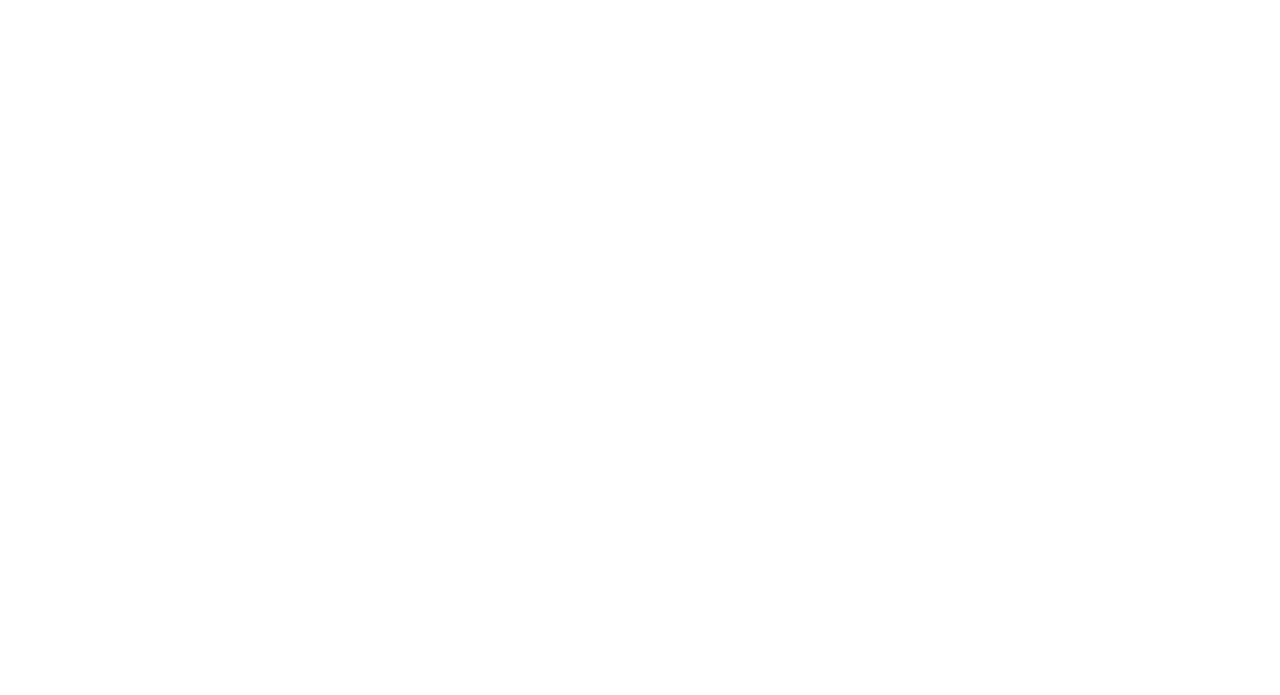
==== commit 7f93bc41: "Update index.html" ====
--- a/index.html
+++ b/index.html
@@ -23,7 +23,7 @@
     <nav>
         <div class="logo">
             <a href="/index.html">
-                <h1>Belison Tourism</h1>
+                <h1>Belison Tourism testing</h1>
             </a>
             <i class="fas fa-bars ham-icon"  onclick="toggleBtn()"></i>
         </div>
@@ -365,4 +365,4 @@
 
 <script src="./Script.js"></script>
 </body>
-</html>+</html>
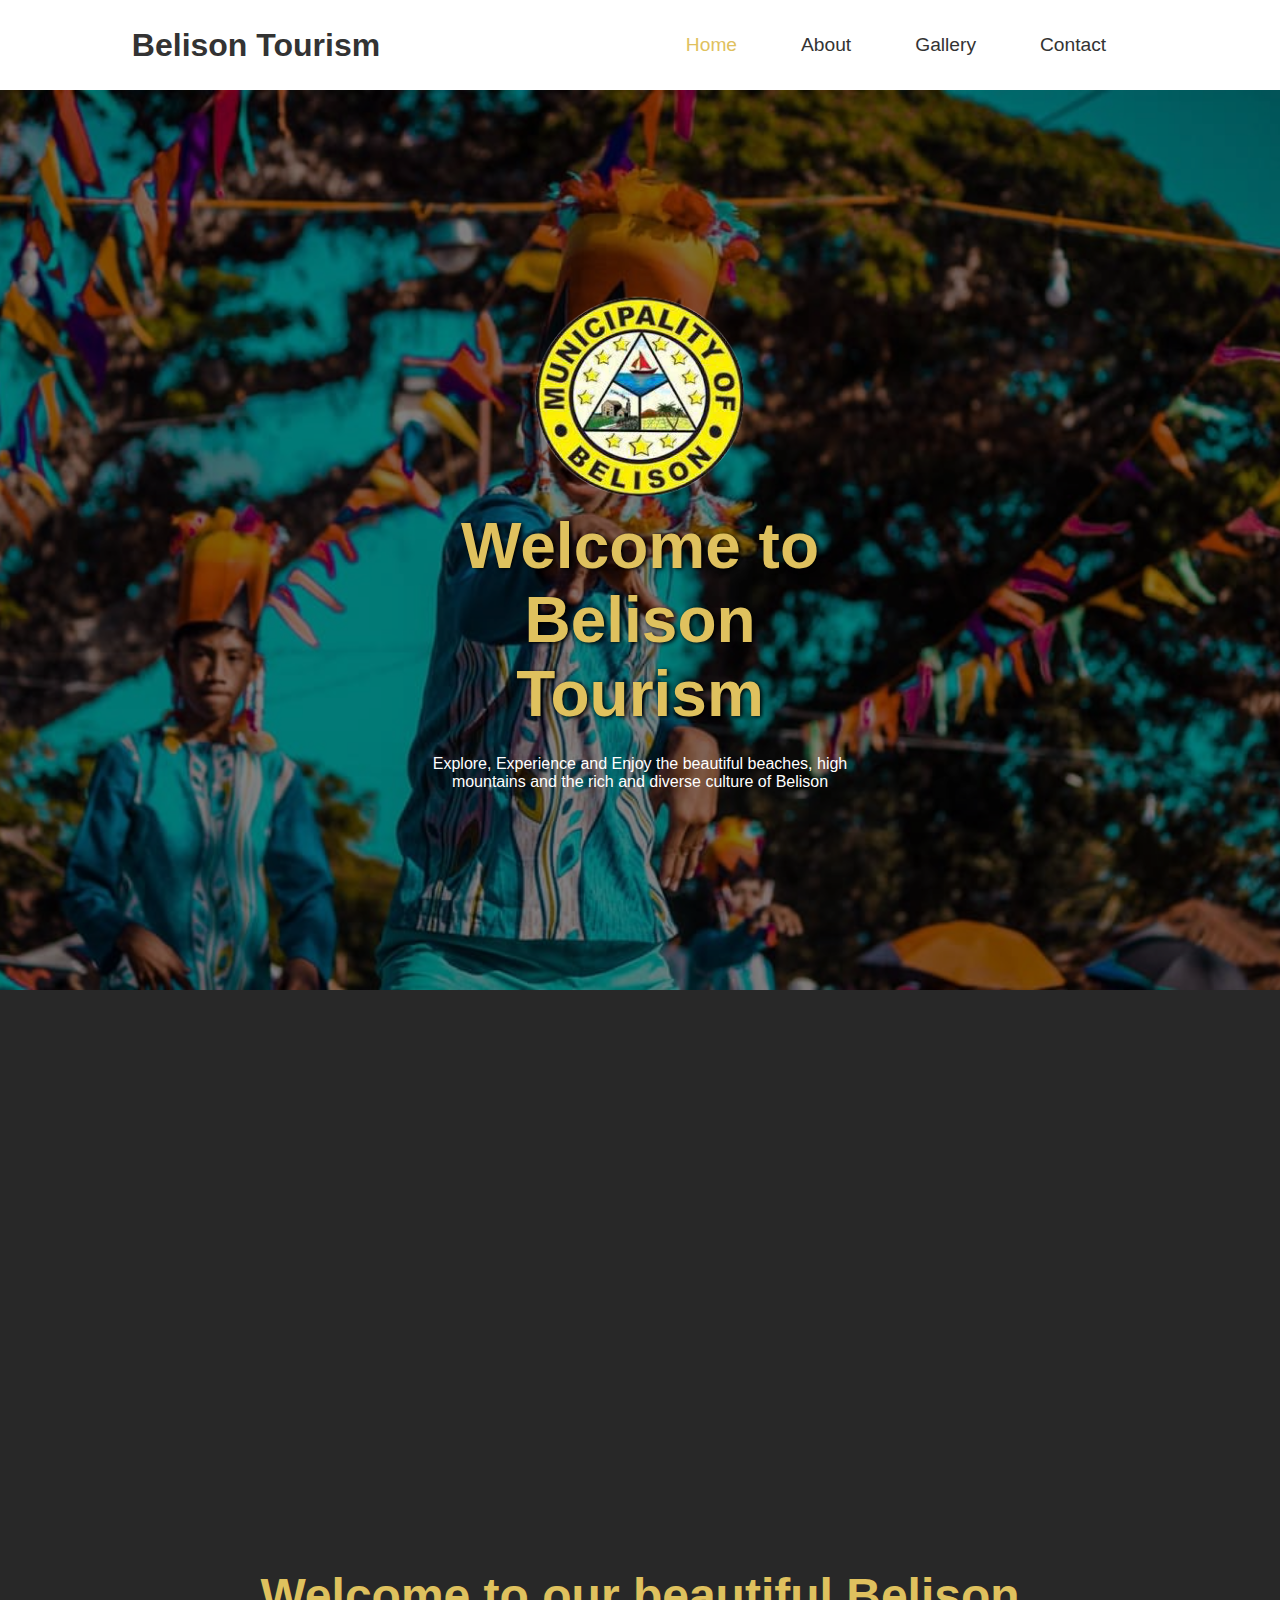
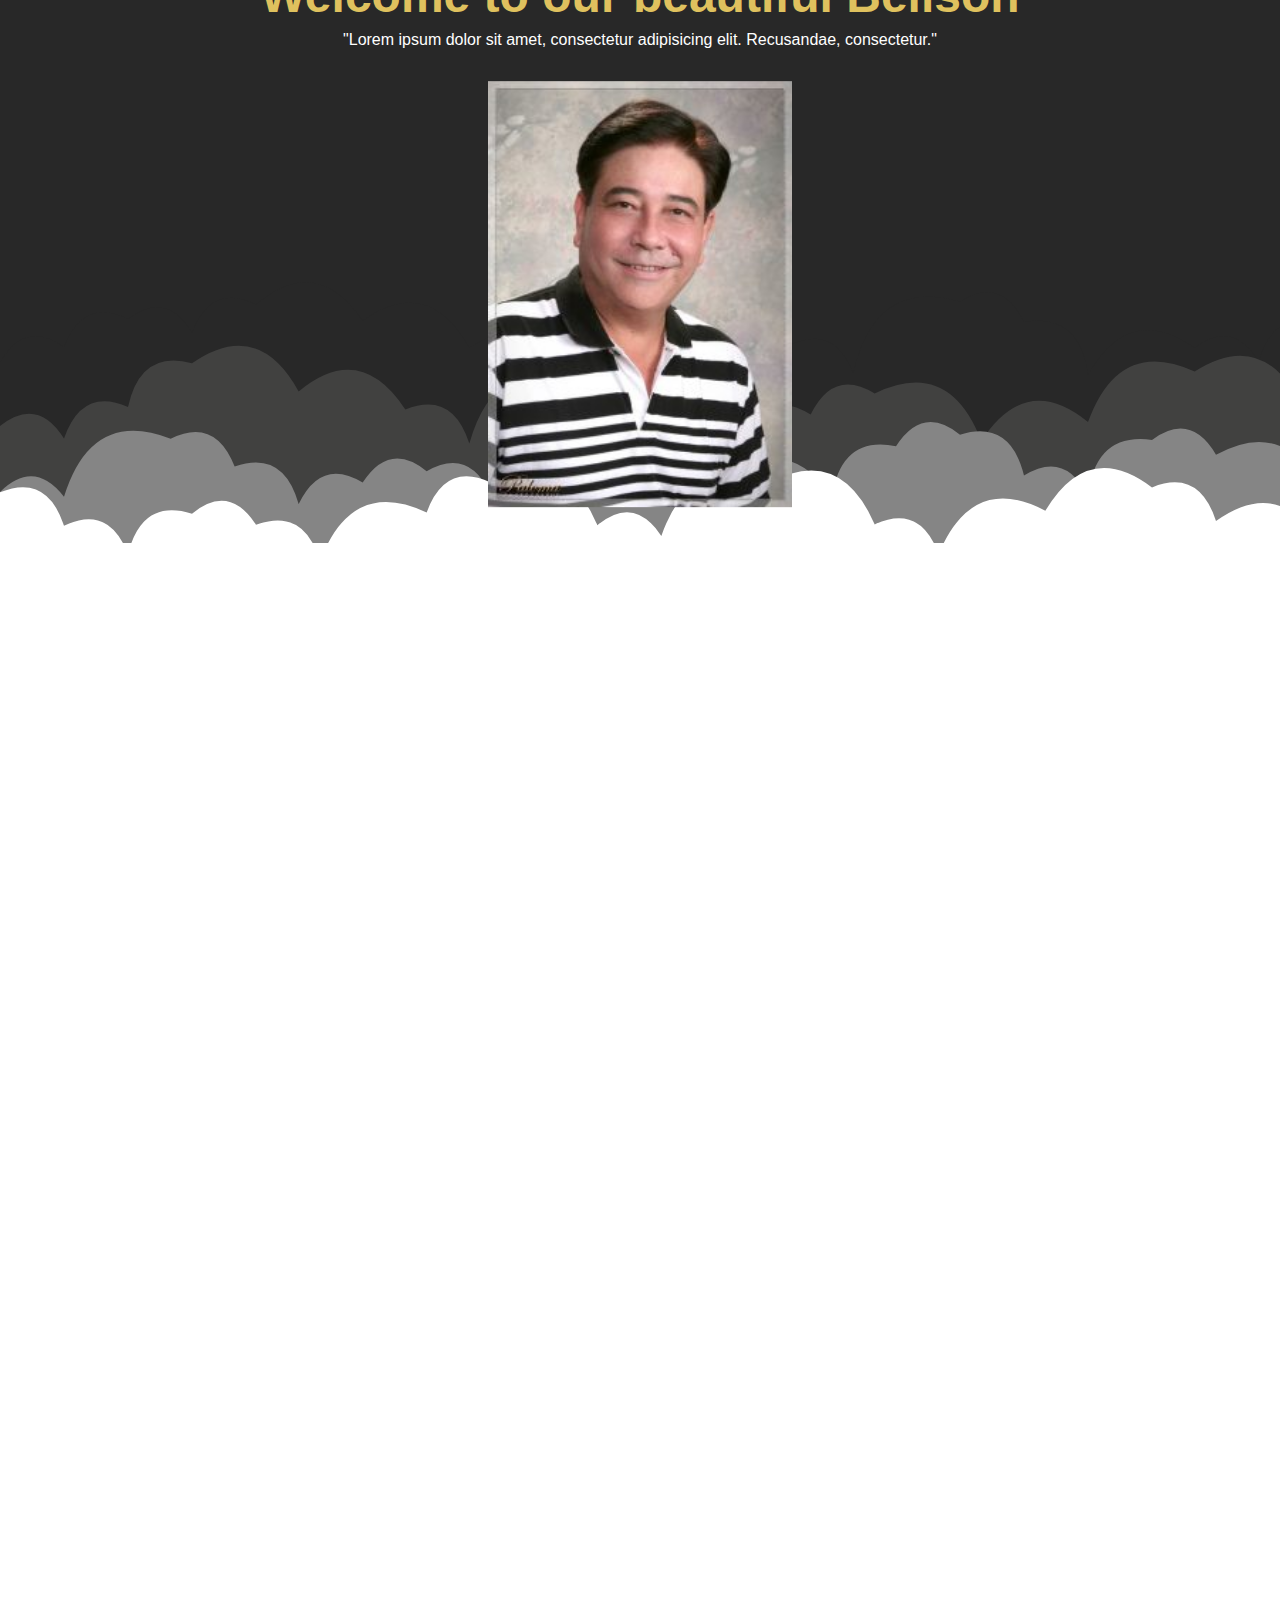
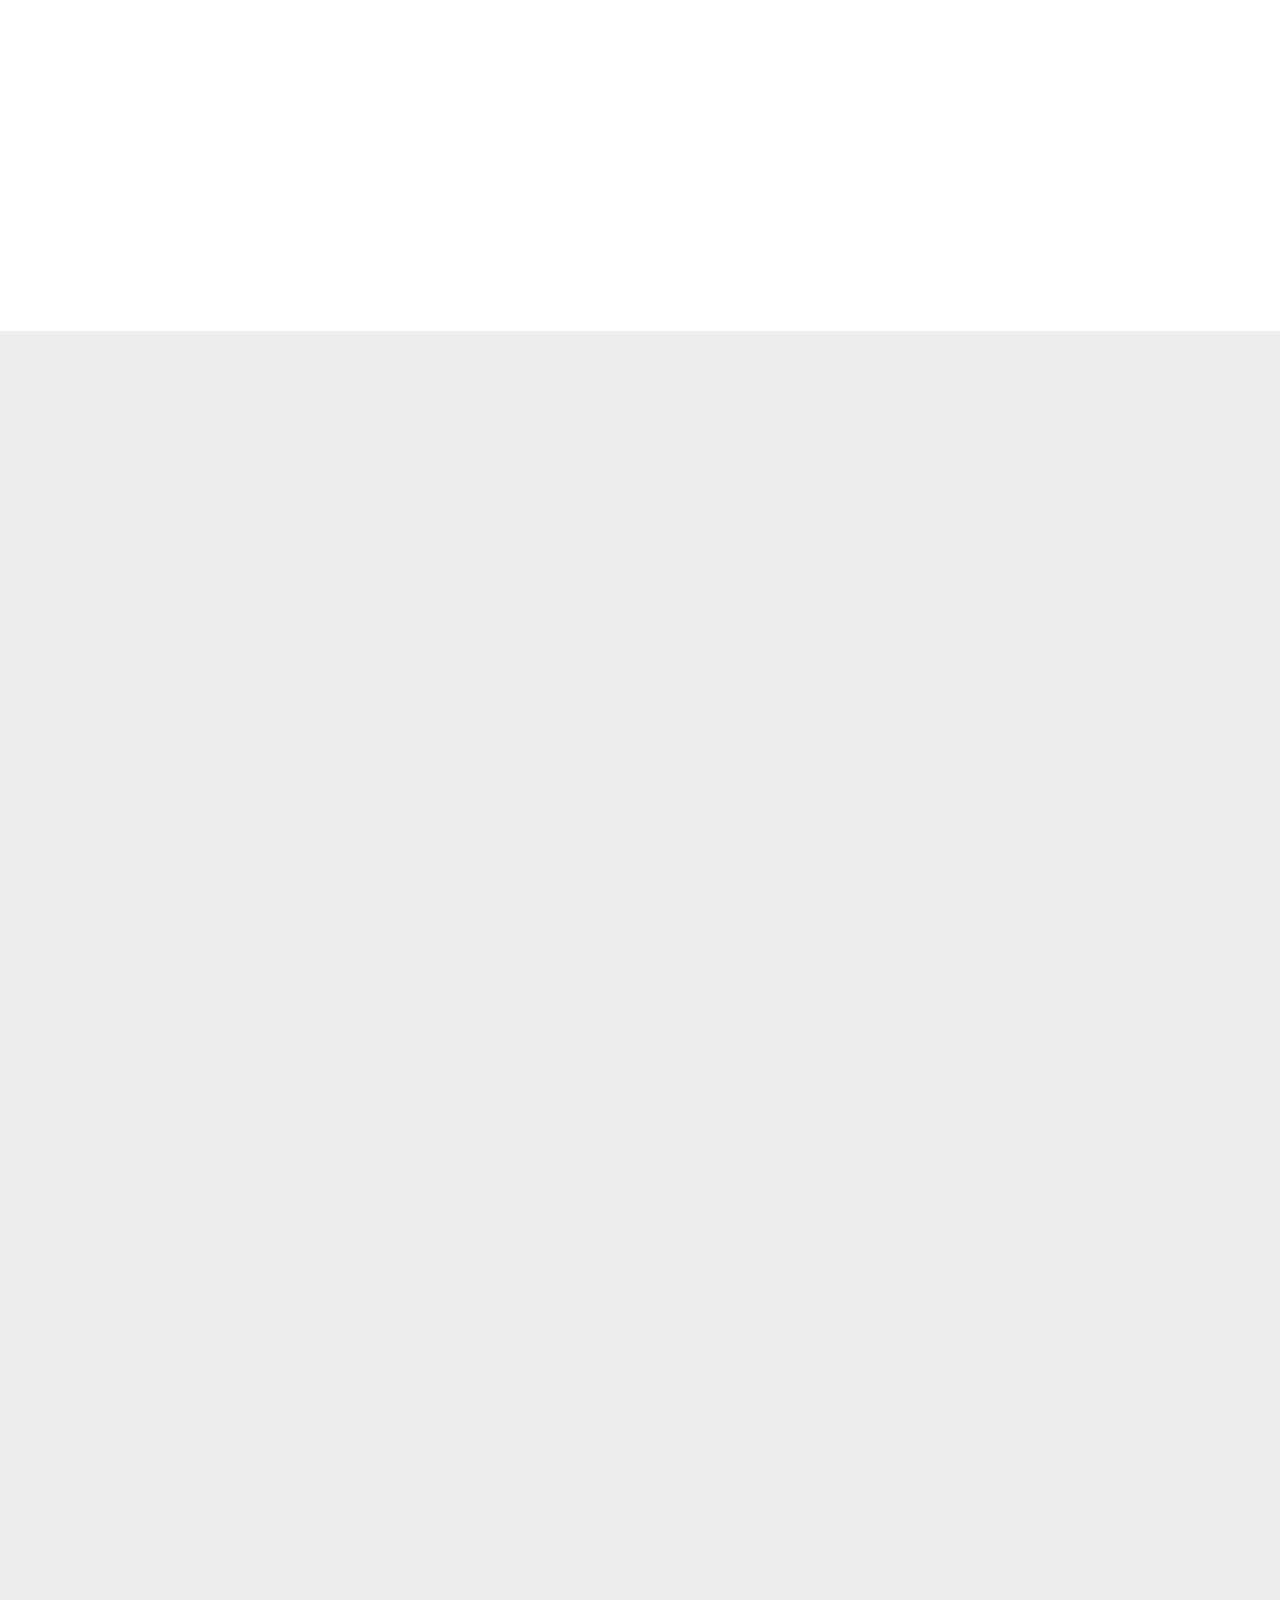
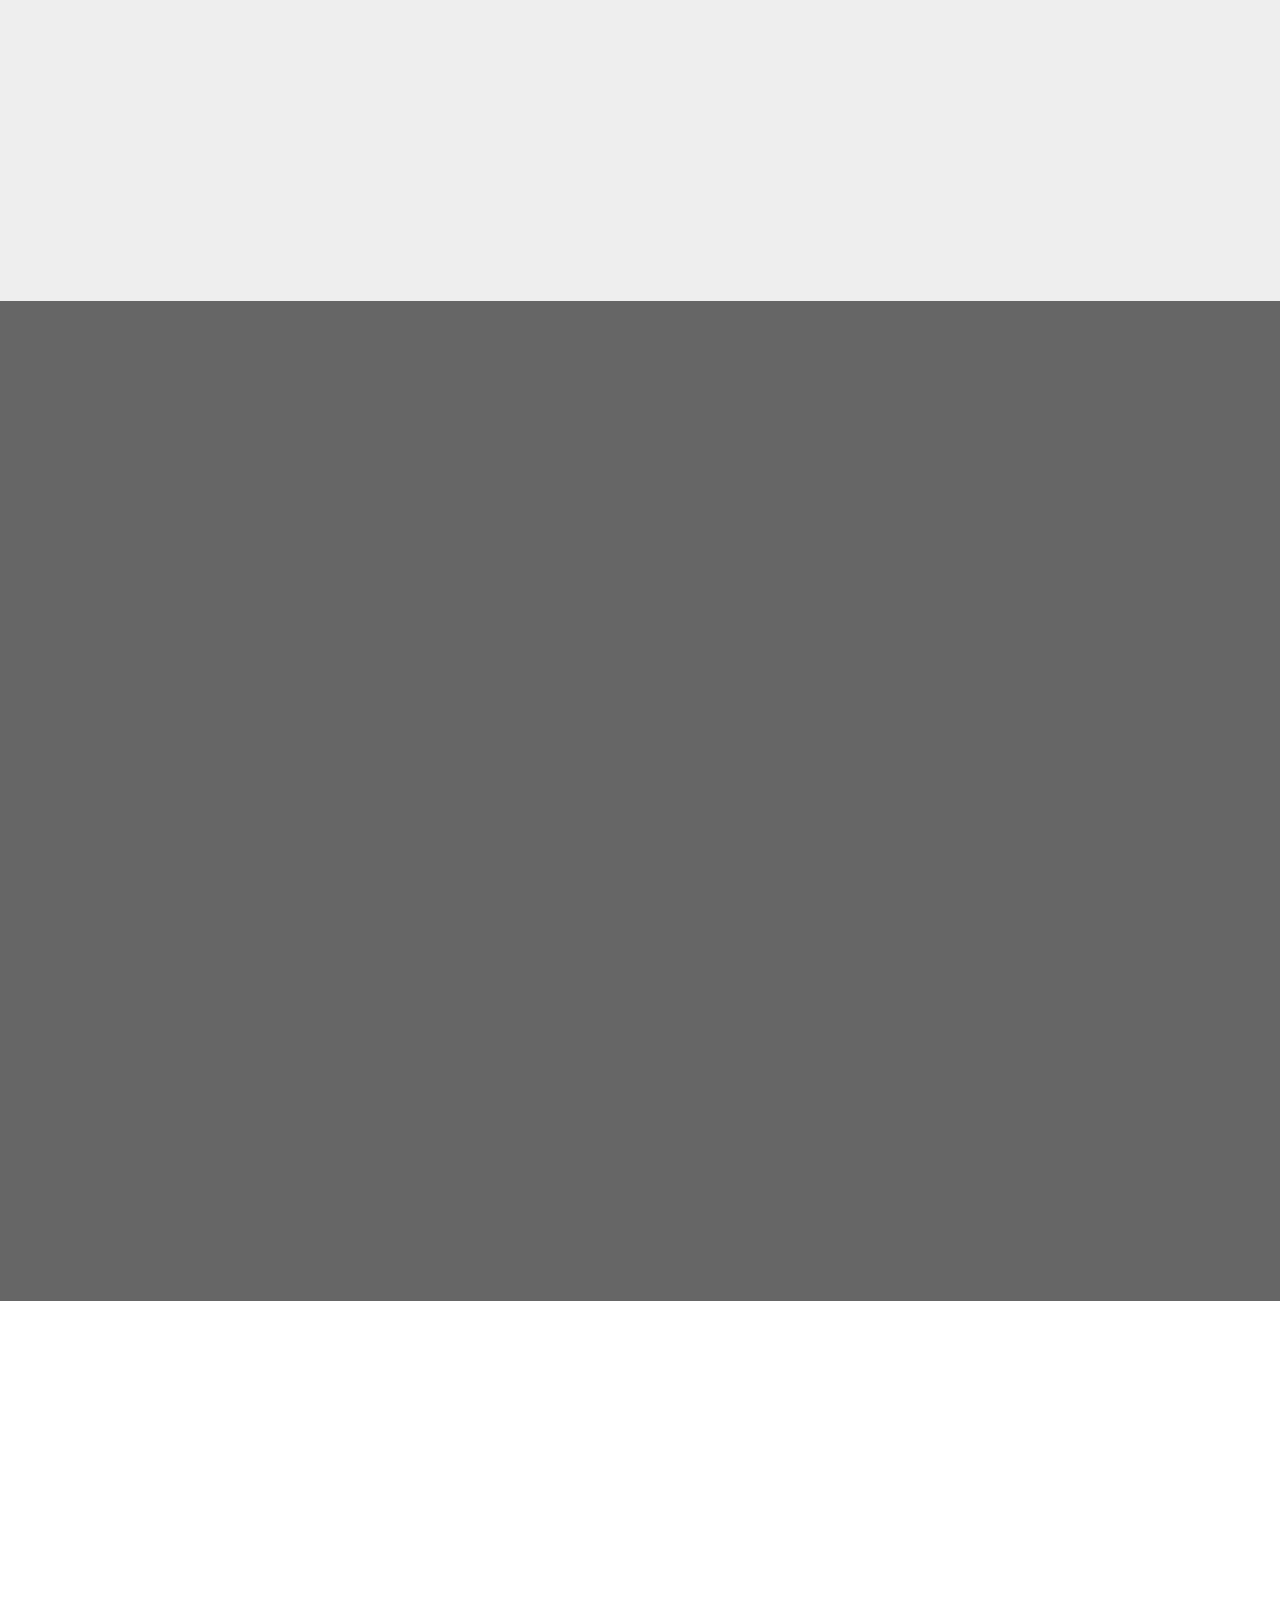
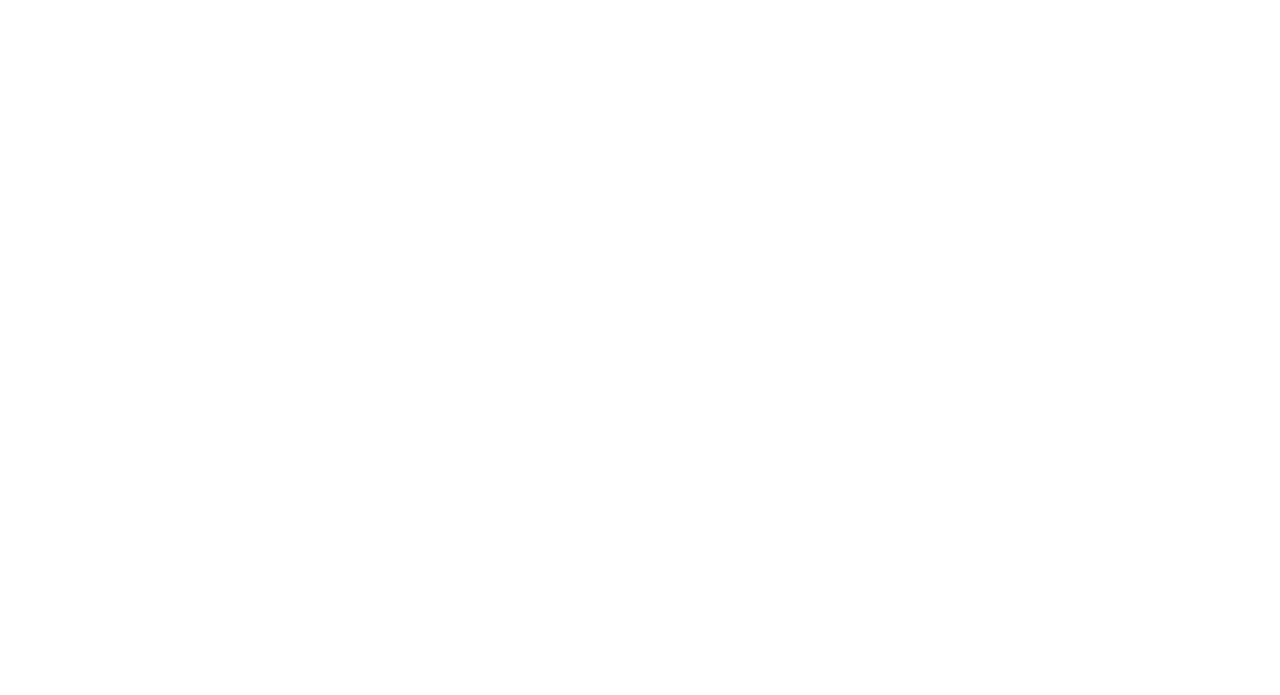
==== commit 6ff8024c: "Update index.html" ====
--- a/index.html
+++ b/index.html
@@ -23,7 +23,7 @@
     <nav>
         <div class="logo">
             <a href="/index.html">
-                <h1>Belison Tourism testing</h1>
+                <h1>Belison Tourism</h1>
             </a>
             <i class="fas fa-bars ham-icon"  onclick="toggleBtn()"></i>
         </div>
